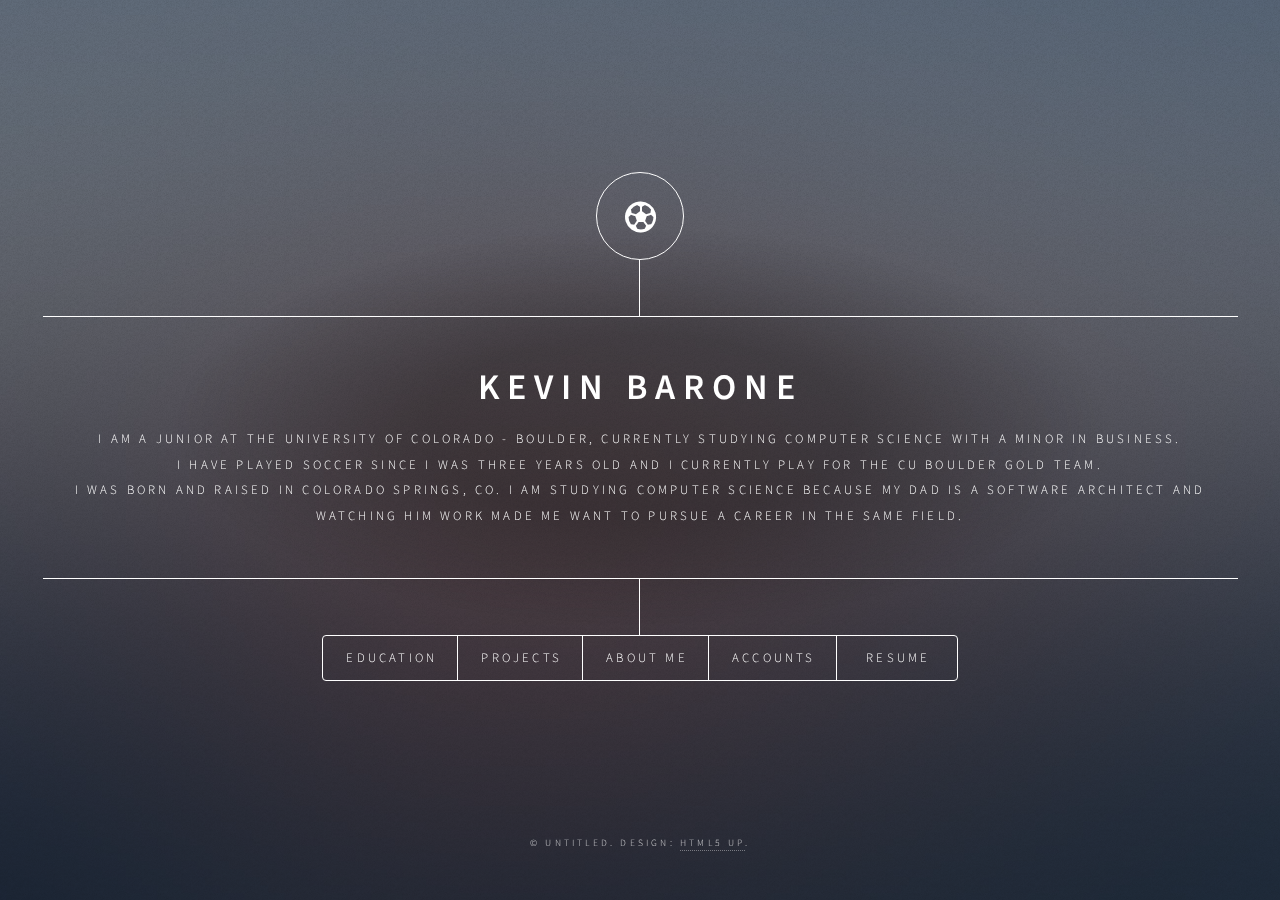
==== index.html @ 6d5cc797 "added use of template for the site" ====
<!DOCTYPE HTML>
<!--
	Dimension by HTML5 UP
	html5up.net | @ajlkn
	Free for personal and commercial use under the CCA 3.0 license (html5up.net/license)
-->
<html>
	<head>
		<title>About Me</title>
		<meta charset="utf-8" />
		<meta name="viewport" content="width=device-width, initial-scale=1, user-scalable=no" />
		<link rel="stylesheet" href="assets/css/main.css" />
		<noscript><link rel="stylesheet" href="assets/css/noscript.css" /></noscript>
	</head>
	<body class="is-preload">

		<!-- Wrapper -->
			<div id="wrapper">

				<!-- Header -->
					<header id="header">
						<div class="logo">
							<span class="icon fa-futbol"></span>
						</div>
						<div class="content">
							<div class="inner">
								<h1>Kevin Barone</h1>
								<p>I am a Junior at the University of Colorado - Boulder,  currently studying Computer Science with a minor in Business.</br> 
                  I have played soccer since I was three years old and I currently play for the CU Boulder Gold team.</br> I was born and raised 
                  in Colorado Springs, CO. I am studying Computer Science because my dad is a Software Architect and </br>watching him work made me
                  want to pursue a career in the same field.</p>
							</div>
						</div>
						<nav>
							<ul>
								<li><a href="#education">Education</a></li>
								<li><a href="#projects">Projects</a></li>
								<li><a href="#about">About Me</a></li>
								<li><a href="#accounts">Accounts</a></li>
								<li><a href="#elements">Resume</a></li>
							</ul>
						</nav>
					</header>

				<!-- Main -->
					<div id="main">

						<!-- Education -->
							<article id="education">
								<h2 class="major">Education</h2>
                <!-- two images with two paragraphs below to describe clubs, organizations, achievements and GPA for each -->
								<span class="image main"><img src="images/pic01.jpg" alt="" /></span>
								<p>Aenean ornare velit lacus, ac varius enim ullamcorper eu. Proin aliquam facilisis ante interdum congue. Integer mollis, nisl amet convallis, porttitor magna ullamcorper, amet egestas mauris. Ut magna finibus nisi nec lacinia. Nam maximus erat id euismod egestas. By the way, check out my <a href="#work">awesome work</a>.</p>
								<p>Lorem ipsum dolor sit amet, consectetur adipiscing elit. Duis dapibus rutrum facilisis. Class aptent taciti sociosqu ad litora torquent per conubia nostra, per inceptos himenaeos. Etiam tristique libero eu nibh porttitor fermentum. Nullam venenatis erat id vehicula viverra. Nunc ultrices eros ut ultricies condimentum. Mauris risus lacus, blandit sit amet venenatis non, bibendum vitae dolor. Nunc lorem mauris, fringilla in aliquam at, euismod in lectus. Pellentesque habitant morbi tristique senectus et netus et malesuada fames ac turpis egestas. In non lorem sit amet elit placerat maximus. Pellentesque aliquam maximus risus, vel sed vehicula.</p>
							</article>

						<!-- Projects -->
							<article id="projects">
								<h2 class="major">Projects</h2>
                <!-- list of all projects that I have completed to date each with image, decription and link -->
								<span class="image main"><img src="images/pic02.jpg" alt="" /></span>
								<p>Adipiscing magna sed dolor elit. Praesent eleifend dignissim arcu, at eleifend sapien imperdiet ac. Aliquam erat volutpat. Praesent urna nisi, fringila lorem et vehicula lacinia quam. Integer sollicitudin mauris nec lorem luctus ultrices.</p>
								<p>Nullam et orci eu lorem consequat tincidunt vivamus et sagittis libero. Mauris aliquet magna magna sed nunc rhoncus pharetra. Pellentesque condimentum sem. In efficitur ligula tate urna. Maecenas laoreet massa vel lacinia pellentesque lorem ipsum dolor. Nullam et orci eu lorem consequat tincidunt. Vivamus et sagittis libero. Mauris aliquet magna magna sed nunc rhoncus amet feugiat tempus.</p>
							</article>

						<!-- About -->
							<article id="about">
								<h2 class="major">About Me</h2>
                <!-- other info about me including hobbies and background -->
								<span class="image main"><img src="images/pic03.jpg" alt="" /></span>
								<p>Lorem ipsum dolor sit amet, consectetur et adipiscing elit. Praesent eleifend dignissim arcu, at eleifend sapien imperdiet ac. Aliquam erat volutpat. Praesent urna nisi, fringila lorem et vehicula lacinia quam. Integer sollicitudin mauris nec lorem luctus ultrices. Aliquam libero et malesuada fames ac ante ipsum primis in faucibus. Cras viverra ligula sit amet ex mollis mattis lorem ipsum dolor sit amet.</p>
							</article>

						<!-- Contact -->
							<article id="accounts">
								<h2 class="major">Accounts</h2>
                <!-- list my accounts with clickable images and contact me form -->
                <!-- LinkedIn, GitHub, Instagram, HackerRank-->
                <ul class="icons">
									<li><a href="#" class="icon brands fa-linkedin"><span class="label">LinkedIn</span></a></li>
                  <li><a href="#" class="icon brands fa-github"><span class="label">GitHub</span></a></li>
									<li><a href="#" class="icon brands fa-hackerrank"><span class="label">HackerRank</span></a></li>
									<li><a href="#" class="icon brands fa-instagram"><span class="label">Instagram</span></a></li>
								</ul>
                <h3 class="major">Contact Me</h3>
								<form method="post" action="#">
									<div class="fields">
										<div class="field half">
											<label for="name">Name</label>
											<input type="text" name="name" id="name" />
										</div>
										<div class="field half">
											<label for="email">Email</label>
											<input type="text" name="email" id="email" />
										</div>
										<div class="field">
											<label for="message">Message</label>
											<textarea name="message" id="message" rows="4"></textarea>
										</div>
									</div>
									<ul class="actions">
										<li><input type="submit" value="Send Message" class="primary" /></li>
										<li><input type="reset" value="Reset" /></li>
									</ul>
								</form>
							</article>

						<!-- Elements -->
							<article id="elements">
								<h2 class="major">Resume</h2>

								<section>
									<h3 class="major">Text</h3>
									<p>This is <b>bold</b> and this is <strong>strong</strong>. This is <i>italic</i> and this is <em>emphasized</em>.
									This is <sup>superscript</sup> text and this is <sub>subscript</sub> text.
									This is <u>underlined</u> and this is code: <code>for (;;) { ... }</code>. Finally, <a href="#">this is a link</a>.</p>
									<hr />
									<h2>Heading Level 2</h2>
									<h3>Heading Level 3</h3>
									<h4>Heading Level 4</h4>
									<h5>Heading Level 5</h5>
									<h6>Heading Level 6</h6>
									<hr />
									<h4>Blockquote</h4>
									<blockquote>Fringilla nisl. Donec accumsan interdum nisi, quis tincidunt felis sagittis eget tempus euismod. Vestibulum ante ipsum primis in faucibus vestibulum. Blandit adipiscing eu felis iaculis volutpat ac adipiscing accumsan faucibus. Vestibulum ante ipsum primis in faucibus lorem ipsum dolor sit amet nullam adipiscing eu felis.</blockquote>
									<h4>Preformatted</h4>
									<pre><code>i = 0;

while (!deck.isInOrder()) {
    print 'Iteration ' + i;
    deck.shuffle();
    i++;
}

print 'It took ' + i + ' iterations to sort the deck.';</code></pre>
								</section>

								<section>
									<h3 class="major">Lists</h3>

									<h4>Unordered</h4>
									<ul>
										<li>Dolor pulvinar etiam.</li>
										<li>Sagittis adipiscing.</li>
										<li>Felis enim feugiat.</li>
									</ul>

									<h4>Alternate</h4>
									<ul class="alt">
										<li>Dolor pulvinar etiam.</li>
										<li>Sagittis adipiscing.</li>
										<li>Felis enim feugiat.</li>
									</ul>

									<h4>Ordered</h4>
									<ol>
										<li>Dolor pulvinar etiam.</li>
										<li>Etiam vel felis viverra.</li>
										<li>Felis enim feugiat.</li>
										<li>Dolor pulvinar etiam.</li>
										<li>Etiam vel felis lorem.</li>
										<li>Felis enim et feugiat.</li>
									</ol>
									<h4>Icons</h4>
									<ul class="icons">
										<li><a href="#" class="icon brands fa-twitter"><span class="label">Twitter</span></a></li>
										<li><a href="#" class="icon brands fa-facebook-f"><span class="label">Facebook</span></a></li>
										<li><a href="#" class="icon brands fa-instagram"><span class="label">Instagram</span></a></li>
										<li><a href="#" class="icon brands fa-github"><span class="label">Github</span></a></li>
									</ul>

									<h4>Actions</h4>
									<ul class="actions">
										<li><a href="#" class="button primary">Default</a></li>
										<li><a href="#" class="button">Default</a></li>
									</ul>
									<ul class="actions stacked">
										<li><a href="#" class="button primary">Default</a></li>
										<li><a href="#" class="button">Default</a></li>
									</ul>
								</section>

								<section>
									<h3 class="major">Table</h3>
									<h4>Default</h4>
									<div class="table-wrapper">
										<table>
											<thead>
												<tr>
													<th>Name</th>
													<th>Description</th>
													<th>Price</th>
												</tr>
											</thead>
											<tbody>
												<tr>
													<td>Item One</td>
													<td>Ante turpis integer aliquet porttitor.</td>
													<td>29.99</td>
												</tr>
												<tr>
													<td>Item Two</td>
													<td>Vis ac commodo adipiscing arcu aliquet.</td>
													<td>19.99</td>
												</tr>
												<tr>
													<td>Item Three</td>
													<td> Morbi faucibus arcu accumsan lorem.</td>
													<td>29.99</td>
												</tr>
												<tr>
													<td>Item Four</td>
													<td>Vitae integer tempus condimentum.</td>
													<td>19.99</td>
												</tr>
												<tr>
													<td>Item Five</td>
													<td>Ante turpis integer aliquet porttitor.</td>
													<td>29.99</td>
												</tr>
											</tbody>
											<tfoot>
												<tr>
													<td colspan="2"></td>
													<td>100.00</td>
												</tr>
											</tfoot>
										</table>
									</div>

									<h4>Alternate</h4>
									<div class="table-wrapper">
										<table class="alt">
											<thead>
												<tr>
													<th>Name</th>
													<th>Description</th>
													<th>Price</th>
												</tr>
											</thead>
											<tbody>
												<tr>
													<td>Item One</td>
													<td>Ante turpis integer aliquet porttitor.</td>
													<td>29.99</td>
												</tr>
												<tr>
													<td>Item Two</td>
													<td>Vis ac commodo adipiscing arcu aliquet.</td>
													<td>19.99</td>
												</tr>
												<tr>
													<td>Item Three</td>
													<td> Morbi faucibus arcu accumsan lorem.</td>
													<td>29.99</td>
												</tr>
												<tr>
													<td>Item Four</td>
													<td>Vitae integer tempus condimentum.</td>
													<td>19.99</td>
												</tr>
												<tr>
													<td>Item Five</td>
													<td>Ante turpis integer aliquet porttitor.</td>
													<td>29.99</td>
												</tr>
											</tbody>
											<tfoot>
												<tr>
													<td colspan="2"></td>
													<td>100.00</td>
												</tr>
											</tfoot>
										</table>
									</div>
								</section>

								<section>
									<h3 class="major">Buttons</h3>
									<ul class="actions">
										<li><a href="#" class="button primary">Primary</a></li>
										<li><a href="#" class="button">Default</a></li>
									</ul>
									<ul class="actions">
										<li><a href="#" class="button">Default</a></li>
										<li><a href="#" class="button small">Small</a></li>
									</ul>
									<ul class="actions">
										<li><a href="#" class="button primary icon solid fa-download">Icon</a></li>
										<li><a href="#" class="button icon solid fa-download">Icon</a></li>
									</ul>
									<ul class="actions">
										<li><span class="button primary disabled">Disabled</span></li>
										<li><span class="button disabled">Disabled</span></li>
									</ul>
								</section>

								<section>
									<h3 class="major">Form</h3>
									<form method="post" action="#">
										<div class="fields">
											<div class="field half">
												<label for="demo-name">Name</label>
												<input type="text" name="demo-name" id="demo-name" value="" placeholder="Jane Doe" />
											</div>
											<div class="field half">
												<label for="demo-email">Email</label>
												<input type="email" name="demo-email" id="demo-email" value="" placeholder="jane@untitled.tld" />
											</div>
											<div class="field">
												<label for="demo-category">Category</label>
												<select name="demo-category" id="demo-category">
													<option value="">-</option>
													<option value="1">Manufacturing</option>
													<option value="1">Shipping</option>
													<option value="1">Administration</option>
													<option value="1">Human Resources</option>
												</select>
											</div>
											<div class="field half">
												<input type="radio" id="demo-priority-low" name="demo-priority" checked>
												<label for="demo-priority-low">Low</label>
											</div>
											<div class="field half">
												<input type="radio" id="demo-priority-high" name="demo-priority">
												<label for="demo-priority-high">High</label>
											</div>
											<div class="field half">
												<input type="checkbox" id="demo-copy" name="demo-copy">
												<label for="demo-copy">Email me a copy</label>
											</div>
											<div class="field half">
												<input type="checkbox" id="demo-human" name="demo-human" checked>
												<label for="demo-human">Not a robot</label>
											</div>
											<div class="field">
												<label for="demo-message">Message</label>
												<textarea name="demo-message" id="demo-message" placeholder="Enter your message" rows="6"></textarea>
											</div>
										</div>
										<ul class="actions">
											<li><input type="submit" value="Send Message" class="primary" /></li>
											<li><input type="reset" value="Reset" /></li>
										</ul>
									</form>
								</section>

							</article>

					</div>

				<!-- Footer -->
					<footer id="footer">
						<p class="copyright">&copy; Untitled. Design: <a href="https://html5up.net">HTML5 UP</a>.</p>
					</footer>

			</div>

		<!-- BG -->
			<div id="bg"></div>

		<!-- Scripts -->
			<script src="assets/js/jquery.min.js"></script>
			<script src="assets/js/browser.min.js"></script>
			<script src="assets/js/breakpoints.min.js"></script>
			<script src="assets/js/util.js"></script>
			<script src="assets/js/main.js"></script>

	</body>
</html>
---- assets/css/main.css ----
@import url(fontawesome-all.min.css);
@import url("https://fonts.googleapis.com/css?family=Source+Sans+Pro:300italic,600italic,300,600");

/*
	Dimension by HTML5 UP
	html5up.net | @ajlkn
	Free for personal and commercial use under the CCA 3.0 license (html5up.net/license)
*/

html, body, div, span, applet, object,
iframe, h1, h2, h3, h4, h5, h6, p, blockquote,
pre, a, abbr, acronym, address, big, cite,
code, del, dfn, em, img, ins, kbd, q, s, samp,
small, strike, strong, sub, sup, tt, var, b,
u, i, center, dl, dt, dd, ol, ul, li, fieldset,
form, label, legend, table, caption, tbody,
tfoot, thead, tr, th, td, article, aside,
canvas, details, embed, figure, figcaption,
footer, header, hgroup, menu, nav, output, ruby,
section, summary, time, mark, audio, video {
	margin: 0;
	padding: 0;
	border: 0;
	font-size: 100%;
	font: inherit;
	vertical-align: baseline;}

article, aside, details, figcaption, figure,
footer, header, hgroup, menu, nav, section {
	display: block;}

body {
	line-height: 1;
}

ol, ul {
	list-style: none;
}

blockquote, q {
	quotes: none;
}

	blockquote:before, blockquote:after, q:before, q:after {
		content: '';
		content: none;
	}

table {
	border-collapse: collapse;
	border-spacing: 0;
}

body {
	-webkit-text-size-adjust: none;
}

mark {
	background-color: transparent;
	color: inherit;
}

input::-moz-focus-inner {
	border: 0;
	padding: 0;
}

input, select, textarea {
	-moz-appearance: none;
	-webkit-appearance: none;
	-ms-appearance: none;
	appearance: none;
}

/* Basic */

	@-ms-viewport {
		width: device-width;
	}

	@media screen and (max-width: 480px) {

		html, body {
			min-width: 320px;
		}

	}

	html {
		box-sizing: border-box;
	}

	*, *:before, *:after {
		box-sizing: inherit;
	}

	body {
		background: #1b1f22;
	}

		body.is-preload *, body.is-preload *:before, body.is-preload *:after {
			-moz-animation: none !important;
			-webkit-animation: none !important;
			-ms-animation: none !important;
			animation: none !important;
			-moz-transition: none !important;
			-webkit-transition: none !important;
			-ms-transition: none !important;
			transition: none !important;
		}

/* Type */

	html {
		font-size: 16pt;
	}

		@media screen and (max-width: 1680px) {

			html {
				font-size: 12pt;
			}

		}

		@media screen and (max-width: 736px) {

			html {
				font-size: 11pt;
			}

		}

		@media screen and (max-width: 360px) {

			html {
				font-size: 10pt;
			}

		}

	body, input, select, textarea {
		color: #ffffff;
		font-family: "Source Sans Pro", sans-serif;
		font-weight: 300;
		font-size: 1rem;
		line-height: 1.65;
	}

	a {
		-moz-transition: color 0.2s ease-in-out, background-color 0.2s ease-in-out, border-bottom-color 0.2s ease-in-out;
		-webkit-transition: color 0.2s ease-in-out, background-color 0.2s ease-in-out, border-bottom-color 0.2s ease-in-out;
		-ms-transition: color 0.2s ease-in-out, background-color 0.2s ease-in-out, border-bottom-color 0.2s ease-in-out;
		transition: color 0.2s ease-in-out, background-color 0.2s ease-in-out, border-bottom-color 0.2s ease-in-out;
		border-bottom: dotted 1px rgba(255, 255, 255, 0.5);
		text-decoration: none;
		color: inherit;
	}

		a:hover {
			border-bottom-color: transparent;
		}

	strong, b {
		color: #ffffff;
		font-weight: 600;
	}

	em, i {
		font-style: italic;
	}

	p {
		margin: 0 0 2rem 0;
	}

	h1, h2, h3, h4, h5, h6 {
		color: #ffffff;
		font-weight: 600;
		line-height: 1.5;
		margin: 0 0 1rem 0;
		text-transform: uppercase;
		letter-spacing: 0.2rem;
	}

		h1 a, h2 a, h3 a, h4 a, h5 a, h6 a {
			color: inherit;
			text-decoration: none;
		}

		h1.major, h2.major, h3.major, h4.major, h5.major, h6.major {
			border-bottom: solid 1px #ffffff;
			width: -moz-max-content;
			width: -webkit-max-content;
			width: -ms-max-content;
			width: max-content;
			padding-bottom: 0.5rem;
			margin: 0 0 2rem 0;
		}

	h1 {
		font-size: 2.25rem;
		line-height: 1.3;
		letter-spacing: 0.5rem;
	}

	h2 {
		font-size: 1.5rem;
		line-height: 1.4;
		letter-spacing: 0.5rem;
	}

	h3 {
		font-size: 1rem;
	}

	h4 {
		font-size: 0.8rem;
	}

	h5 {
		font-size: 0.7rem;
	}

	h6 {
		font-size: 0.6rem;
	}

	@media screen and (max-width: 736px) {

		h1 {
			font-size: 1.75rem;
			line-height: 1.4;
		}

		h2 {
			font-size: 1.25em;
			line-height: 1.5;
		}

	}

	sub {
		font-size: 0.8rem;
		position: relative;
		top: 0.5rem;
	}

	sup {
		font-size: 0.8rem;
		position: relative;
		top: -0.5rem;
	}

	blockquote {
		border-left: solid 4px #ffffff;
		font-style: italic;
		margin: 0 0 2rem 0;
		padding: 0.5rem 0 0.5rem 2rem;
	}

	code {
		background: rgba(255, 255, 255, 0.075);
		border-radius: 4px;
		font-family: "Courier New", monospace;
		font-size: 0.9rem;
		margin: 0 0.25rem;
		padding: 0.25rem 0.65rem;
	}

	pre {
		-webkit-overflow-scrolling: touch;
		font-family: "Courier New", monospace;
		font-size: 0.9rem;
		margin: 0 0 2rem 0;
	}

		pre code {
			display: block;
			line-height: 1.75;
			padding: 1rem 1.5rem;
			overflow-x: auto;
		}

	hr {
		border: 0;
		border-bottom: solid 1px #ffffff;
		margin: 2.75rem 0;
	}

	.align-left {
		text-align: left;
	}

	.align-center {
		text-align: center;
	}

	.align-right {
		text-align: right;
	}

/* Form */

	form {
		margin: 0 0 2rem 0;
	}

		form > :last-child {
			margin-bottom: 0;
		}

		form > .fields {
			display: -moz-flex;
			display: -webkit-flex;
			display: -ms-flex;
			display: flex;
			-moz-flex-wrap: wrap;
			-webkit-flex-wrap: wrap;
			-ms-flex-wrap: wrap;
			flex-wrap: wrap;
			width: calc(100% + 3rem);
			margin: -1.5rem 0 2rem -1.5rem;
		}

			form > .fields > .field {
				-moz-flex-grow: 0;
				-webkit-flex-grow: 0;
				-ms-flex-grow: 0;
				flex-grow: 0;
				-moz-flex-shrink: 0;
				-webkit-flex-shrink: 0;
				-ms-flex-shrink: 0;
				flex-shrink: 0;
				padding: 1.5rem 0 0 1.5rem;
				width: calc(100% - 1.5rem);
			}

				form > .fields > .field.half {
					width: calc(50% - 0.75rem);
				}

				form > .fields > .field.third {
					width: calc(100%/3 - 0.5rem);
				}

				form > .fields > .field.quarter {
					width: calc(25% - 0.375rem);
				}

		@media screen and (max-width: 480px) {

			form > .fields {
				width: calc(100% + 3rem);
				margin: -1.5rem 0 2rem -1.5rem;
			}

				form > .fields > .field {
					padding: 1.5rem 0 0 1.5rem;
					width: calc(100% - 1.5rem);
				}

					form > .fields > .field.half {
						width: calc(100% - 1.5rem);
					}

					form > .fields > .field.third {
						width: calc(100% - 1.5rem);
					}

					form > .fields > .field.quarter {
						width: calc(100% - 1.5rem);
					}

		}

	label {
		color: #ffffff;
		display: block;
		font-size: 0.8rem;
		font-weight: 300;
		letter-spacing: 0.2rem;
		line-height: 1.5;
		margin: 0 0 1rem 0;
		text-transform: uppercase;
	}

	input[type="text"],
	input[type="password"],
	input[type="email"],
	input[type="tel"],
	select,
	textarea {
		-moz-appearance: none;
		-webkit-appearance: none;
		-ms-appearance: none;
		appearance: none;
		-moz-transition: border-color 0.2s ease-in-out, box-shadow 0.2s ease-in-out, background-color 0.2s ease-in-out;
		-webkit-transition: border-color 0.2s ease-in-out, box-shadow 0.2s ease-in-out, background-color 0.2s ease-in-out;
		-ms-transition: border-color 0.2s ease-in-out, box-shadow 0.2s ease-in-out, background-color 0.2s ease-in-out;
		transition: border-color 0.2s ease-in-out, box-shadow 0.2s ease-in-out, background-color 0.2s ease-in-out;
		background-color: transparent;
		border-radius: 4px;
		border: solid 1px #ffffff;
		color: inherit;
		display: block;
		outline: 0;
		padding: 0 1rem;
		text-decoration: none;
		width: 100%;
	}

		input[type="text"]:invalid,
		input[type="password"]:invalid,
		input[type="email"]:invalid,
		input[type="tel"]:invalid,
		select:invalid,
		textarea:invalid {
			box-shadow: none;
		}

		input[type="text"]:focus,
		input[type="password"]:focus,
		input[type="email"]:focus,
		input[type="tel"]:focus,
		select:focus,
		textarea:focus {
			background: rgba(255, 255, 255, 0.075);
			border-color: #ffffff;
			box-shadow: 0 0 0 1px #ffffff;
		}

	select {
		background-image: url("data:image/svg+xml;charset=utf8,%3Csvg xmlns='http://www.w3.org/2000/svg' width='40' height='40' preserveAspectRatio='none' viewBox='0 0 40 40'%3E%3Cpath d='M9.4,12.3l10.4,10.4l10.4-10.4c0.2-0.2,0.5-0.4,0.9-0.4c0.3,0,0.6,0.1,0.9,0.4l3.3,3.3c0.2,0.2,0.4,0.5,0.4,0.9 c0,0.4-0.1,0.6-0.4,0.9L20.7,31.9c-0.2,0.2-0.5,0.4-0.9,0.4c-0.3,0-0.6-0.1-0.9-0.4L4.3,17.3c-0.2-0.2-0.4-0.5-0.4-0.9 c0-0.4,0.1-0.6,0.4-0.9l3.3-3.3c0.2-0.2,0.5-0.4,0.9-0.4S9.1,12.1,9.4,12.3z' fill='%23ffffff' /%3E%3C/svg%3E");
		background-size: 1.25rem;
		background-repeat: no-repeat;
		background-position: calc(100% - 1rem) center;
		height: 2.75rem;
		padding-right: 2.75rem;
		text-overflow: ellipsis;
	}

		select option {
			color: #ffffff;
			background: #1b1f22;
		}

		select:focus::-ms-value {
			background-color: transparent;
		}

		select::-ms-expand {
			display: none;
		}

	input[type="text"],
	input[type="password"],
	input[type="email"],
	select {
		height: 2.75rem;
	}

	textarea {
		padding: 0.75rem 1rem;
	}

	input[type="checkbox"],
	input[type="radio"] {
		-moz-appearance: none;
		-webkit-appearance: none;
		-ms-appearance: none;
		appearance: none;
		display: block;
		float: left;
		margin-right: -2rem;
		opacity: 0;
		width: 1rem;
		z-index: -1;
	}

		input[type="checkbox"] + label,
		input[type="radio"] + label {
			text-decoration: none;
			-moz-user-select: none;
			-webkit-user-select: none;
			-ms-user-select: none;
			user-select: none;
			color: #ffffff;
			cursor: pointer;
			display: inline-block;
			font-size: 0.8rem;
			font-weight: 300;
			margin: 0 0 0.5rem 0;
			padding-left: 2.65rem;
			padding-right: 0.75rem;
			position: relative;
		}

			input[type="checkbox"] + label:before,
			input[type="radio"] + label:before {
				-moz-osx-font-smoothing: grayscale;
				-webkit-font-smoothing: antialiased;
				display: inline-block;
				font-style: normal;
				font-variant: normal;
				text-rendering: auto;
				line-height: 1;
				text-transform: none !important;
				font-family: 'Font Awesome 5 Free';
				font-weight: 900;
			}

			input[type="checkbox"] + label:before,
			input[type="radio"] + label:before {
				-moz-transition: border-color 0.2s ease-in-out, box-shadow 0.2s ease-in-out, background-color 0.2s ease-in-out;
				-webkit-transition: border-color 0.2s ease-in-out, box-shadow 0.2s ease-in-out, background-color 0.2s ease-in-out;
				-ms-transition: border-color 0.2s ease-in-out, box-shadow 0.2s ease-in-out, background-color 0.2s ease-in-out;
				transition: border-color 0.2s ease-in-out, box-shadow 0.2s ease-in-out, background-color 0.2s ease-in-out;
				border-radius: 4px;
				border: solid 1px #ffffff;
				content: '';
				display: inline-block;
				height: 1.65rem;
				left: 0;
				line-height: 1.65rem;
				position: absolute;
				text-align: center;
				top: -0.15rem;
				width: 1.65rem;
			}

		input[type="checkbox"]:checked + label:before,
		input[type="radio"]:checked + label:before {
			background: #ffffff !important;
			border-color: #ffffff !important;
			color: #1b1f22;
			content: '\f00c';
		}

		input[type="checkbox"]:focus + label:before,
		input[type="radio"]:focus + label:before {
			background: rgba(255, 255, 255, 0.075);
			border-color: #ffffff;
			box-shadow: 0 0 0 1px #ffffff;
		}

	input[type="checkbox"] + label:before {
		border-radius: 4px;
	}

	input[type="radio"] + label:before {
		border-radius: 100%;
	}

	::-webkit-input-placeholder {
		color: rgba(255, 255, 255, 0.5) !important;
		opacity: 1.0;
	}

	:-moz-placeholder {
		color: rgba(255, 255, 255, 0.5) !important;
		opacity: 1.0;
	}

	::-moz-placeholder {
		color: rgba(255, 255, 255, 0.5) !important;
		opacity: 1.0;
	}

	:-ms-input-placeholder {
		color: rgba(255, 255, 255, 0.5) !important;
		opacity: 1.0;
	}

	.formerize-placeholder {
		color: rgba(255, 255, 255, 0.5) !important;
		opacity: 1.0;
	}

/* Box */

	.box {
		border-radius: 4px;
		border: solid 1px #ffffff;
		margin-bottom: 2rem;
		padding: 1.5em;
	}

		.box > :last-child,
		.box > :last-child > :last-child,
		.box > :last-child > :last-child > :last-child {
			margin-bottom: 0;
		}

		.box.alt {
			border: 0;
			border-radius: 0;
			padding: 0;
		}

/* Icon */

	.icon {
		text-decoration: none;
		border-bottom: none;
		position: relative;
	}

		.icon:before {
			-moz-osx-font-smoothing: grayscale;
			-webkit-font-smoothing: antialiased;
			display: inline-block;
			font-style: normal;
			font-variant: normal;
			text-rendering: auto;
			line-height: 1;
			text-transform: none !important;
			font-family: 'Font Awesome 5 Free';
			font-weight: 400;
		}

		.icon > .label {
			display: none;
		}

		.icon:before {
			line-height: inherit;
		}

		.icon.solid:before {
			font-weight: 900;
		}

		.icon.brands:before {
			font-family: 'Font Awesome 5 Brands';
		}

/* Image */

	.image {
		border-radius: 4px;
		border: 0;
		display: inline-block;
		position: relative;
	}

		.image:before {
			pointer-events: none;
			background-image: url("../../images/overlay.png");
			background-color: rgba(19, 21, 25, 0.5);
			border-radius: 4px;
			content: '';
			display: block;
			height: 100%;
			left: 0;
			opacity: 0.5;
			position: absolute;
			top: 0;
			width: 100%;
		}

		.image img {
			border-radius: 4px;
			display: block;
		}

		.image.left, .image.right {
			max-width: 40%;
		}

			.image.left img, .image.right img {
				width: 100%;
			}

		.image.left {
			float: left;
			padding: 0 1.5em 1em 0;
			top: 0.25em;
		}

		.image.right {
			float: right;
			padding: 0 0 1em 1.5em;
			top: 0.25em;
		}

		.image.fit {
			display: block;
			margin: 0 0 2rem 0;
			width: 100%;
		}

			.image.fit img {
				width: 100%;
			}

		.image.main {
			display: block;
			margin: 2.5rem 0;
			width: 100%;
		}

			.image.main img {
				width: 100%;
			}

		@media screen and (max-width: 736px) {

			.image.main {
				margin: 2rem 0;
			}

		}

		@media screen and (max-width: 480px) {

			.image.main {
				margin: 1.5rem 0;
			}

		}

/* List */

	ol {
		list-style: decimal;
		margin: 0 0 2rem 0;
		padding-left: 1.25em;
	}

		ol li {
			padding-left: 0.25em;
		}

	ul {
		list-style: disc;
		margin: 0 0 2rem 0;
		padding-left: 1em;
	}

		ul li {
			padding-left: 0.5em;
		}

		ul.alt {
			list-style: none;
			padding-left: 0;
		}

			ul.alt li {
				border-top: solid 1px #ffffff;
				padding: 0.5em 0;
			}

				ul.alt li:first-child {
					border-top: 0;
					padding-top: 0;
				}

	dl {
		margin: 0 0 2rem 0;
	}

		dl dt {
			display: block;
			font-weight: 600;
			margin: 0 0 1rem 0;
		}

		dl dd {
			margin-left: 2rem;
		}

/* Actions */

	ul.actions {
		display: -moz-flex;
		display: -webkit-flex;
		display: -ms-flex;
		display: flex;
		cursor: default;
		list-style: none;
		margin-left: -1rem;
		padding-left: 0;
	}

		ul.actions li {
			padding: 0 0 0 1rem;
			vertical-align: middle;
		}

		ul.actions.special {
			-moz-justify-content: center;
			-webkit-justify-content: center;
			-ms-justify-content: center;
			justify-content: center;
			width: 100%;
			margin-left: 0;
		}

			ul.actions.special li:first-child {
				padding-left: 0;
			}

		ul.actions.stacked {
			-moz-flex-direction: column;
			-webkit-flex-direction: column;
			-ms-flex-direction: column;
			flex-direction: column;
			margin-left: 0;
		}

			ul.actions.stacked li {
				padding: 1.3rem 0 0 0;
			}

				ul.actions.stacked li:first-child {
					padding-top: 0;
				}

		ul.actions.fit {
			width: calc(100% + 1rem);
		}

			ul.actions.fit li {
				-moz-flex-grow: 1;
				-webkit-flex-grow: 1;
				-ms-flex-grow: 1;
				flex-grow: 1;
				-moz-flex-shrink: 1;
				-webkit-flex-shrink: 1;
				-ms-flex-shrink: 1;
				flex-shrink: 1;
				width: 100%;
			}

				ul.actions.fit li > * {
					width: 100%;
				}

			ul.actions.fit.stacked {
				width: 100%;
			}

		@media screen and (max-width: 480px) {

			ul.actions:not(.fixed) {
				-moz-flex-direction: column;
				-webkit-flex-direction: column;
				-ms-flex-direction: column;
				flex-direction: column;
				margin-left: 0;
				width: 100% !important;
			}

				ul.actions:not(.fixed) li {
					-moz-flex-grow: 1;
					-webkit-flex-grow: 1;
					-ms-flex-grow: 1;
					flex-grow: 1;
					-moz-flex-shrink: 1;
					-webkit-flex-shrink: 1;
					-ms-flex-shrink: 1;
					flex-shrink: 1;
					padding: 1rem 0 0 0;
					text-align: center;
					width: 100%;
				}

					ul.actions:not(.fixed) li > * {
						width: 100%;
					}

					ul.actions:not(.fixed) li:first-child {
						padding-top: 0;
					}

					ul.actions:not(.fixed) li input[type="submit"],
					ul.actions:not(.fixed) li input[type="reset"],
					ul.actions:not(.fixed) li input[type="button"],
					ul.actions:not(.fixed) li button,
					ul.actions:not(.fixed) li .button {
						width: 100%;
					}

						ul.actions:not(.fixed) li input[type="submit"].icon:before,
						ul.actions:not(.fixed) li input[type="reset"].icon:before,
						ul.actions:not(.fixed) li input[type="button"].icon:before,
						ul.actions:not(.fixed) li button.icon:before,
						ul.actions:not(.fixed) li .button.icon:before {
							margin-left: -0.5em;
						}

		}

/* Icons */

	ul.icons {
		cursor: default;
		list-style: none;
		padding-left: 0;
	}

		ul.icons li {
			display: inline-block;
			padding: 0 0.75em 0 0;
		}

			ul.icons li:last-child {
				padding-right: 0;
			}

			ul.icons li a {
				border-radius: 100%;
				box-shadow: inset 0 0 0 1px #ffffff;
				display: inline-block;
				height: 2.25rem;
				line-height: 2.25rem;
				text-align: center;
				width: 2.25rem;
			}

				ul.icons li a:hover {
					background-color: rgba(255, 255, 255, 0.075);
				}

				ul.icons li a:active {
					background-color: rgba(255, 255, 255, 0.175);
				}

/* Table */

	.table-wrapper {
		-webkit-overflow-scrolling: touch;
		overflow-x: auto;
	}

	table {
		margin: 0 0 2rem 0;
		width: 100%;
	}

		table tbody tr {
			border: solid 1px #ffffff;
			border-left: 0;
			border-right: 0;
		}

			table tbody tr:nth-child(2n + 1) {
				background-color: rgba(255, 255, 255, 0.075);
			}

		table td {
			padding: 0.75em 0.75em;
		}

		table th {
			color: #ffffff;
			font-size: 0.9em;
			font-weight: 600;
			padding: 0 0.75em 0.75em 0.75em;
			text-align: left;
		}

		table thead {
			border-bottom: solid 2px #ffffff;
		}

		table tfoot {
			border-top: solid 2px #ffffff;
		}

		table.alt {
			border-collapse: separate;
		}

			table.alt tbody tr td {
				border: solid 1px #ffffff;
				border-left-width: 0;
				border-top-width: 0;
			}

				table.alt tbody tr td:first-child {
					border-left-width: 1px;
				}

			table.alt tbody tr:first-child td {
				border-top-width: 1px;
			}

			table.alt thead {
				border-bottom: 0;
			}

			table.alt tfoot {
				border-top: 0;
			}

/* Button */

	input[type="submit"],
	input[type="reset"],
	input[type="button"],
	button,
	.button {
		-moz-appearance: none;
		-webkit-appearance: none;
		-ms-appearance: none;
		appearance: none;
		-moz-transition: background-color 0.2s ease-in-out, color 0.2s ease-in-out;
		-webkit-transition: background-color 0.2s ease-in-out, color 0.2s ease-in-out;
		-ms-transition: background-color 0.2s ease-in-out, color 0.2s ease-in-out;
		transition: background-color 0.2s ease-in-out, color 0.2s ease-in-out;
		background-color: transparent;
		border-radius: 4px;
		border: 0;
		box-shadow: inset 0 0 0 1px #ffffff;
		color: #ffffff !important;
		cursor: pointer;
		display: inline-block;
		font-size: 0.8rem;
		font-weight: 300;
		height: 2.75rem;
		letter-spacing: 0.2rem;
		line-height: 2.75rem;
		outline: 0;
		padding: 0 1.25rem 0 1.35rem;
		text-align: center;
		text-decoration: none;
		text-transform: uppercase;
		white-space: nowrap;
	}

		input[type="submit"]:hover,
		input[type="reset"]:hover,
		input[type="button"]:hover,
		button:hover,
		.button:hover {
			background-color: rgba(255, 255, 255, 0.075);
		}

		input[type="submit"]:active,
		input[type="reset"]:active,
		input[type="button"]:active,
		button:active,
		.button:active {
			background-color: rgba(255, 255, 255, 0.175);
		}

		input[type="submit"].icon:before,
		input[type="reset"].icon:before,
		input[type="button"].icon:before,
		button.icon:before,
		.button.icon:before {
			margin-right: 0.5em;
		}

		input[type="submit"].fit,
		input[type="reset"].fit,
		input[type="button"].fit,
		button.fit,
		.button.fit {
			width: 100%;
		}

		input[type="submit"].small,
		input[type="reset"].small,
		input[type="button"].small,
		button.small,
		.button.small {
			font-size: 0.6rem;
			height: 2.0625rem;
			line-height: 2.0625rem;
		}

		input[type="submit"].primary,
		input[type="reset"].primary,
		input[type="button"].primary,
		button.primary,
		.button.primary {
			background-color: #ffffff;
			color: #1b1f22 !important;
			font-weight: 600;
		}

		input[type="submit"].disabled, input[type="submit"]:disabled,
		input[type="reset"].disabled,
		input[type="reset"]:disabled,
		input[type="button"].disabled,
		input[type="button"]:disabled,
		button.disabled,
		button:disabled,
		.button.disabled,
		.button:disabled {
			pointer-events: none;
			cursor: default;
			opacity: 0.25;
		}

	input[type="submit"],
	input[type="reset"],
	input[type="button"],
	button {
		line-height: calc(2.75rem - 2px);
	}

/* BG */

	#bg {
		-moz-transform: scale(1.0);
		-webkit-transform: scale(1.0);
		-ms-transform: scale(1.0);
		transform: scale(1.0);
		-webkit-backface-visibility: hidden;
		position: fixed;
		top: 0;
		left: 0;
		width: 100%;
		height: 100vh;
		z-index: 1;
	}

		#bg:before, #bg:after {
			content: '';
			display: block;
			position: absolute;
			top: 0;
			left: 0;
			width: 100%;
			height: 100%;
		}

		#bg:before {
			-moz-transition: background-color 2.5s ease-in-out;
			-webkit-transition: background-color 2.5s ease-in-out;
			-ms-transition: background-color 2.5s ease-in-out;
			transition: background-color 2.5s ease-in-out;
			-moz-transition-delay: 0.75s;
			-webkit-transition-delay: 0.75s;
			-ms-transition-delay: 0.75s;
			transition-delay: 0.75s;
			background-image: linear-gradient(to top, rgba(19, 21, 25, 0.5), rgba(19, 21, 25, 0.5)), url("../../images/overlay.png");
			background-size: auto,
 256px 256px;
			background-position: center,
 center;
			background-repeat: no-repeat,
 repeat;
			z-index: 2;
		}

		#bg:after {
			-moz-transform: scale(1.125);
			-webkit-transform: scale(1.125);
			-ms-transform: scale(1.125);
			transform: scale(1.125);
			-moz-transition: -moz-transform 0.325s ease-in-out, -moz-filter 0.325s ease-in-out;
			-webkit-transition: -webkit-transform 0.325s ease-in-out, -webkit-filter 0.325s ease-in-out;
			-ms-transition: -ms-transform 0.325s ease-in-out, -ms-filter 0.325s ease-in-out;
			transition: transform 0.325s ease-in-out, filter 0.325s ease-in-out;
			background-image: url("../../images/bg.jpg");
			background-position: center;
			background-size: cover;
			background-repeat: no-repeat;
			z-index: 1;
		}

		body.is-article-visible #bg:after {
			-moz-transform: scale(1.0825);
			-webkit-transform: scale(1.0825);
			-ms-transform: scale(1.0825);
			transform: scale(1.0825);
			-moz-filter: blur(0.2rem);
			-webkit-filter: blur(0.2rem);
			-ms-filter: blur(0.2rem);
			filter: blur(0.2rem);
		}

		body.is-preload #bg:before {
			background-color: #000000;
		}

/* Wrapper */

	#wrapper {
		display: -moz-flex;
		display: -webkit-flex;
		display: -ms-flex;
		display: flex;
		-moz-flex-direction: column;
		-webkit-flex-direction: column;
		-ms-flex-direction: column;
		flex-direction: column;
		-moz-align-items: center;
		-webkit-align-items: center;
		-ms-align-items: center;
		align-items: center;
		-moz-justify-content: space-between;
		-webkit-justify-content: space-between;
		-ms-justify-content: space-between;
		justify-content: space-between;
		position: relative;
		min-height: 100vh;
		width: 100%;
		padding: 4rem 2rem;
		z-index: 3;
	}

		#wrapper:before {
			content: '';
			display: block;
		}

		@media screen and (max-width: 1680px) {

			#wrapper {
				padding: 3rem 2rem;
			}

		}

		@media screen and (max-width: 736px) {

			#wrapper {
				padding: 2rem 1rem;
			}

		}

		@media screen and (max-width: 480px) {

			#wrapper {
				padding: 1rem;
			}

		}

/* Header */

	#header {
		display: -moz-flex;
		display: -webkit-flex;
		display: -ms-flex;
		display: flex;
		-moz-flex-direction: column;
		-webkit-flex-direction: column;
		-ms-flex-direction: column;
		flex-direction: column;
		-moz-align-items: center;
		-webkit-align-items: center;
		-ms-align-items: center;
		align-items: center;
		-moz-transition: -moz-transform 0.325s ease-in-out, -moz-filter 0.325s ease-in-out, opacity 0.325s ease-in-out;
		-webkit-transition: -webkit-transform 0.325s ease-in-out, -webkit-filter 0.325s ease-in-out, opacity 0.325s ease-in-out;
		-ms-transition: -ms-transform 0.325s ease-in-out, -ms-filter 0.325s ease-in-out, opacity 0.325s ease-in-out;
		transition: transform 0.325s ease-in-out, filter 0.325s ease-in-out, opacity 0.325s ease-in-out;
		background-image: -moz-radial-gradient(rgba(0, 0, 0, 0.25) 25%, rgba(0, 0, 0, 0) 55%);
		background-image: -webkit-radial-gradient(rgba(0, 0, 0, 0.25) 25%, rgba(0, 0, 0, 0) 55%);
		background-image: -ms-radial-gradient(rgba(0, 0, 0, 0.25) 25%, rgba(0, 0, 0, 0) 55%);
		background-image: radial-gradient(rgba(0, 0, 0, 0.25) 25%, rgba(0, 0, 0, 0) 55%);
		max-width: 100%;
		text-align: center;
	}

		#header > * {
			-moz-transition: opacity 0.325s ease-in-out;
			-webkit-transition: opacity 0.325s ease-in-out;
			-ms-transition: opacity 0.325s ease-in-out;
			transition: opacity 0.325s ease-in-out;
			position: relative;
			margin-top: 3.5rem;
		}

			#header > *:before {
				content: '';
				display: block;
				position: absolute;
				top: calc(-3.5rem - 1px);
				left: calc(50% - 1px);
				width: 1px;
				height: calc(3.5rem + 1px);
				background: #ffffff;
			}

		#header > :first-child {
			margin-top: 0;
		}

			#header > :first-child:before {
				display: none;
			}

		#header .logo {
			width: 5.5rem;
			height: 5.5rem;
			line-height: 5.5rem;
			border: solid 1px #ffffff;
			border-radius: 100%;
		}

			#header .logo .icon:before {
				font-size: 2rem;
			}

		#header .content {
			border-style: solid;
			border-color: #ffffff;
			border-top-width: 1px;
			border-bottom-width: 1px;
			max-width: 100%;
		}

			#header .content .inner {
				-moz-transition: max-height 0.75s ease, padding 0.75s ease, opacity 0.325s ease-in-out;
				-webkit-transition: max-height 0.75s ease, padding 0.75s ease, opacity 0.325s ease-in-out;
				-ms-transition: max-height 0.75s ease, padding 0.75s ease, opacity 0.325s ease-in-out;
				transition: max-height 0.75s ease, padding 0.75s ease, opacity 0.325s ease-in-out;
				-moz-transition-delay: 0.25s;
				-webkit-transition-delay: 0.25s;
				-ms-transition-delay: 0.25s;
				transition-delay: 0.25s;
				padding: 3rem 2rem;
				max-height: 40rem;
				overflow: hidden;
			}

				#header .content .inner > :last-child {
					margin-bottom: 0;
				}

			#header .content p {
				text-transform: uppercase;
				letter-spacing: 0.2rem;
				font-size: 0.8rem;
				line-height: 2;
			}

		#header nav ul {
			display: -moz-flex;
			display: -webkit-flex;
			display: -ms-flex;
			display: flex;
			margin-bottom: 0;
			list-style: none;
			padding-left: 0;
			border: solid 1px #ffffff;
			border-radius: 4px;
		}

			#header nav ul li {
				padding-left: 0;
				border-left: solid 1px #ffffff;
			}

				#header nav ul li:first-child {
					border-left: 0;
				}

				#header nav ul li a {
					display: block;
					min-width: 7.5rem;
					height: 2.75rem;
					line-height: 2.75rem;
					padding: 0 1.25rem 0 1.45rem;
					text-transform: uppercase;
					letter-spacing: 0.2rem;
					font-size: 0.8rem;
					border-bottom: 0;
				}

					#header nav ul li a:hover {
						background-color: rgba(255, 255, 255, 0.075);
					}

					#header nav ul li a:active {
						background-color: rgba(255, 255, 255, 0.175);
					}

		#header nav.use-middle:after {
			content: '';
			display: block;
			position: absolute;
			top: 0;
			left: calc(50% - 1px);
			width: 1px;
			height: 100%;
			background: #ffffff;
		}

		#header nav.use-middle ul li.is-middle {
			border-left: 0;
		}

		body.is-article-visible #header {
			-moz-transform: scale(0.95);
			-webkit-transform: scale(0.95);
			-ms-transform: scale(0.95);
			transform: scale(0.95);
			-moz-filter: blur(0.1rem);
			-webkit-filter: blur(0.1rem);
			-ms-filter: blur(0.1rem);
			filter: blur(0.1rem);
			opacity: 0;
		}

		body.is-preload #header {
			-moz-filter: blur(0.125rem);
			-webkit-filter: blur(0.125rem);
			-ms-filter: blur(0.125rem);
			filter: blur(0.125rem);
		}

			body.is-preload #header > * {
				opacity: 0;
			}

			body.is-preload #header .content .inner {
				max-height: 0;
				padding-top: 0;
				padding-bottom: 0;
				opacity: 0;
			}

		@media screen and (max-width: 980px) {

			#header .content p br {
				display: none;
			}

		}

		@media screen and (max-width: 736px) {

			#header > * {
				margin-top: 2rem;
			}

				#header > *:before {
					top: calc(-2rem - 1px);
					height: calc(2rem + 1px);
				}

			#header .logo {
				width: 4.75rem;
				height: 4.75rem;
				line-height: 4.75rem;
			}

				#header .logo .icon:before {
					font-size: 1.75rem;
				}

			#header .content .inner {
				padding: 2.5rem 1rem;
			}

			#header .content p {
				line-height: 1.875;
			}

		}

		@media screen and (max-width: 480px) {

			#header {
				padding: 1.5rem 0;
			}

				#header .content .inner {
					padding: 2.5rem 0;
				}

				#header nav ul {
					-moz-flex-direction: column;
					-webkit-flex-direction: column;
					-ms-flex-direction: column;
					flex-direction: column;
					min-width: 10rem;
					max-width: 100%;
				}

					#header nav ul li {
						border-left: 0;
						border-top: solid 1px #ffffff;
					}

						#header nav ul li:first-child {
							border-top: 0;
						}

						#header nav ul li a {
							height: 3rem;
							line-height: 3rem;
							min-width: 0;
							width: 100%;
						}

				#header nav.use-middle:after {
					display: none;
				}

		}

/* Main */

	#main {
		-moz-flex-grow: 1;
		-webkit-flex-grow: 1;
		-ms-flex-grow: 1;
		flex-grow: 1;
		-moz-flex-shrink: 1;
		-webkit-flex-shrink: 1;
		-ms-flex-shrink: 1;
		flex-shrink: 1;
		display: -moz-flex;
		display: -webkit-flex;
		display: -ms-flex;
		display: flex;
		-moz-align-items: center;
		-webkit-align-items: center;
		-ms-align-items: center;
		align-items: center;
		-moz-justify-content: center;
		-webkit-justify-content: center;
		-ms-justify-content: center;
		justify-content: center;
		-moz-flex-direction: column;
		-webkit-flex-direction: column;
		-ms-flex-direction: column;
		flex-direction: column;
		position: relative;
		max-width: 100%;
		z-index: 3;
	}

		#main article {
			-moz-transform: translateY(0.25rem);
			-webkit-transform: translateY(0.25rem);
			-ms-transform: translateY(0.25rem);
			transform: translateY(0.25rem);
			-moz-transition: opacity 0.325s ease-in-out, -moz-transform 0.325s ease-in-out;
			-webkit-transition: opacity 0.325s ease-in-out, -webkit-transform 0.325s ease-in-out;
			-ms-transition: opacity 0.325s ease-in-out, -ms-transform 0.325s ease-in-out;
			transition: opacity 0.325s ease-in-out, transform 0.325s ease-in-out;
			padding: 4.5rem 2.5rem 1.5rem 2.5rem ;
			position: relative;
			width: 40rem;
			max-width: 100%;
			background-color: rgba(27, 31, 34, 0.85);
			border-radius: 4px;
			opacity: 0;
		}

			#main article.active {
				-moz-transform: translateY(0);
				-webkit-transform: translateY(0);
				-ms-transform: translateY(0);
				transform: translateY(0);
				opacity: 1;
			}

			#main article .close {
				display: block;
				position: absolute;
				top: 0;
				right: 0;
				width: 4rem;
				height: 4rem;
				cursor: pointer;
				text-indent: 4rem;
				overflow: hidden;
				white-space: nowrap;
			}

				#main article .close:before {
					-moz-transition: background-color 0.2s ease-in-out;
					-webkit-transition: background-color 0.2s ease-in-out;
					-ms-transition: background-color 0.2s ease-in-out;
					transition: background-color 0.2s ease-in-out;
					content: '';
					display: block;
					position: absolute;
					top: 0.75rem;
					left: 0.75rem;
					width: 2.5rem;
					height: 2.5rem;
					border-radius: 100%;
					background-position: center;
					background-image: url("data:image/svg+xml;charset=utf8,%3Csvg xmlns='http://www.w3.org/2000/svg' xmlns:xlink='http://www.w3.org/1999/xlink' width='20px' height='20px' viewBox='0 0 20 20' zoomAndPan='disable'%3E%3Cstyle%3Eline %7B stroke: %23ffffff%3B stroke-width: 1%3B %7D%3C/style%3E%3Cline x1='2' y1='2' x2='18' y2='18' /%3E%3Cline x1='18' y1='2' x2='2' y2='18' /%3E%3C/svg%3E");
					background-size: 20px 20px;
					background-repeat: no-repeat;
				}

				#main article .close:hover:before {
					background-color: rgba(255, 255, 255, 0.075);
				}

				#main article .close:active:before {
					background-color: rgba(255, 255, 255, 0.175);
				}

		@media screen and (max-width: 736px) {

			#main article {
				padding: 3.5rem 2rem 0.5rem 2rem ;
			}

				#main article .close:before {
					top: 0.875rem;
					left: 0.875rem;
					width: 2.25rem;
					height: 2.25rem;
					background-size: 14px 14px;
				}

		}

		@media screen and (max-width: 480px) {

			#main article {
				padding: 3rem 1.5rem 0.5rem 1.5rem ;
			}

		}

/* Footer */

	#footer {
		-moz-transition: -moz-transform 0.325s ease-in-out, -moz-filter 0.325s ease-in-out, opacity 0.325s ease-in-out;
		-webkit-transition: -webkit-transform 0.325s ease-in-out, -webkit-filter 0.325s ease-in-out, opacity 0.325s ease-in-out;
		-ms-transition: -ms-transform 0.325s ease-in-out, -ms-filter 0.325s ease-in-out, opacity 0.325s ease-in-out;
		transition: transform 0.325s ease-in-out, filter 0.325s ease-in-out, opacity 0.325s ease-in-out;
		width: 100%;
		max-width: 100%;
		margin-top: 2rem;
		text-align: center;
	}

		#footer .copyright {
			letter-spacing: 0.2rem;
			font-size: 0.6rem;
			opacity: 0.75;
			margin-bottom: 0;
			text-transform: uppercase;
		}

		body.is-article-visible #footer {
			-moz-transform: scale(0.95);
			-webkit-transform: scale(0.95);
			-ms-transform: scale(0.95);
			transform: scale(0.95);
			-moz-filter: blur(0.1rem);
			-webkit-filter: blur(0.1rem);
			-ms-filter: blur(0.1rem);
			filter: blur(0.1rem);
			opacity: 0;
		}

		body.is-preload #footer {
			opacity: 0;
		}
---- assets/css/noscript.css ----
/*
	Dimension by HTML5 UP
	html5up.net | @ajlkn
	Free for personal and commercial use under the CCA 3.0 license (html5up.net/license)
*/

/* BG */

	body.is-preload #bg:before {
		background-color: transparent;
	}

/* Header */

	body.is-preload #header {
		-moz-filter: none;
		-webkit-filter: none;
		-ms-filter: none;
		filter: none;
	}

		body.is-preload #header > * {
			opacity: 1;
		}

		body.is-preload #header .content .inner {
			max-height: none;
			padding: 3rem 2rem;
			opacity: 1;
		}

/* Main */

	#main article {
		opacity: 1;
		margin: 4rem 0 0 0;
	}
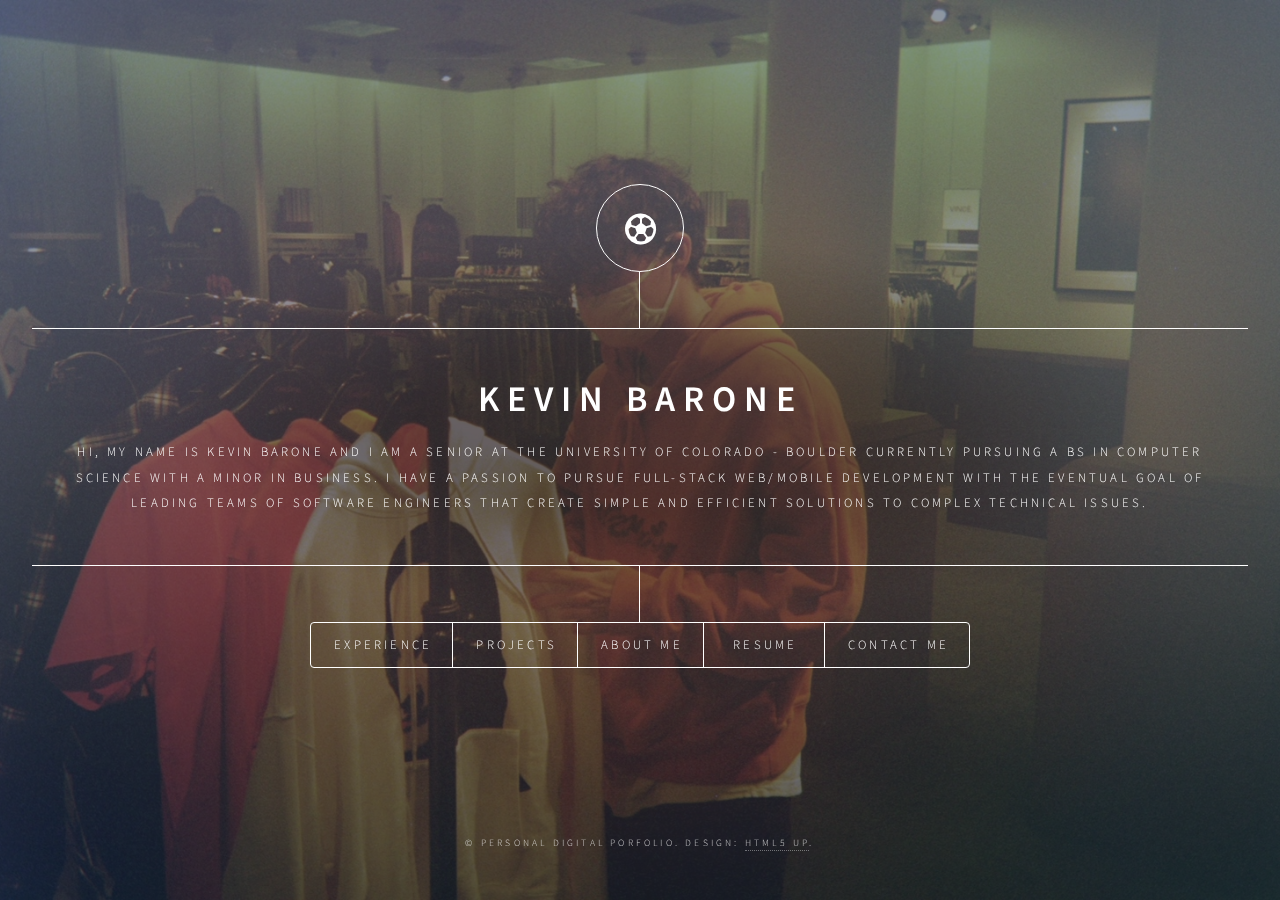
==== commit 96cfe240: "add CSP, sports party, and resume" ====
--- a/index.html
+++ b/index.html
@@ -6,13 +6,15 @@
 -->
 <html>
 	<head>
-		<title>About Me</title>
+		<title>Personal Digital Portfolio</title>
 		<meta charset="utf-8" />
 		<meta name="viewport" content="width=device-width, initial-scale=1, user-scalable=no" />
 		<link rel="stylesheet" href="assets/css/main.css" />
 		<noscript><link rel="stylesheet" href="assets/css/noscript.css" /></noscript>
 	</head>
 	<body class="is-preload">
+
+    <div id="background-image"></div>
 
 		<!-- Wrapper -->
 			<div id="wrapper">
@@ -25,19 +27,18 @@
 						<div class="content">
 							<div class="inner">
 								<h1>Kevin Barone</h1>
-								<p>I am a Junior at the University of Colorado - Boulder,  currently studying Computer Science with a minor in Business.</br> 
-                  I have played soccer since I was three years old and I currently play for the CU Boulder Gold team.</br> I was born and raised 
-                  in Colorado Springs, CO. I am studying Computer Science because my dad is a Software Architect and </br>watching him work made me
-                  want to pursue a career in the same field.</p>
+								<p>
+                  Hi, my name is Kevin Barone and I am a senior at the University of Colorado - Boulder currently pursuing a BS in Computer Science with a Minor in Business. I have a passion to pursue full-stack web/mobile development with the eventual goal of leading teams of software engineers that create simple and efficient solutions to complex technical issues.
+                </p>
 							</div>
 						</div>
 						<nav>
 							<ul>
-								<li><a href="#education">Education</a></li>
+								<li><a href="#experience">Experience</a></li>
 								<li><a href="#projects">Projects</a></li>
 								<li><a href="#about">About Me</a></li>
-								<li><a href="#accounts">Accounts</a></li>
-								<li><a href="#elements">Resume</a></li>
+								<li><a href="#resume">Resume</a></li>
+								<li><a href="#contact">Contact Me</a></li>
 							</ul>
 						</nav>
 					</header>
@@ -45,9 +46,9 @@
 				<!-- Main -->
 					<div id="main">
 
-						<!-- Education -->
-							<article id="education">
-								<h2 class="major">Education</h2>
+						<!-- Experience -->
+							<article id="experience">
+								<h2 class="major">Experience</h2>
                 <!-- two images with two paragraphs below to describe clubs, organizations, achievements and GPA for each -->
 								<span class="image main"><img src="images/pic01.jpg" alt="" /></span>
 								<p>Aenean ornare velit lacus, ac varius enim ullamcorper eu. Proin aliquam facilisis ante interdum congue. Integer mollis, nisl amet convallis, porttitor magna ullamcorper, amet egestas mauris. Ut magna finibus nisi nec lacinia. Nam maximus erat id euismod egestas. By the way, check out my <a href="#work">awesome work</a>.</p>
@@ -58,9 +59,34 @@
 							<article id="projects">
 								<h2 class="major">Projects</h2>
                 <!-- list of all projects that I have completed to date each with image, decription and link -->
+                <div style="margin-bottom: 2rem;">
+                  <h3>Sports Party</h3>
+                  <span class="image main"><img src="img/sports_party.PNG" alt="" /></span>
+                  <p>Sports Party is a Mario Party-inspired sports-themed board game created using C++ and QT Creator. Players are greeted with a series of welcome dialogs that allow them to select the number of players (1-4) for their game session. Players are then able to roll a dice and traverse the game board, picking up power-ups, as they race to the finish. The game concludes when a player reaches the finish line. My partner and I created this as a class project.</p>
+                  <a href="https://github.com/keba2993/Sports-Party">GitHub Repo</a>
+                </div>
+
+                <div style="margin-bottom: 2rem;">
+                  <h3>CSP Games</h3>
+                  <span class="image main"><img src="img/csp_games.PNG" alt="" /></span>
+                  <p>CSP games is a Java-based application with a Java Swing GUI that allows users to login in with a unique username and select one of three tabletop games to play against an NPC. The three games implemented are BlackJack, Tic-tac-toe, and Connect-4. Scores are then saved and stored in CSV-based leaderboard files. The application makes use of five object-oriented design patterns including MVC, strategy, composite, singleton, and observer. I developed this as a final project for an object-oriented class with a partner.</p>
+                  <a href="">Sports Party Repo</a>
+                </div>
+
+                <h3>2048 - Tris</h3>
 								<span class="image main"><img src="images/pic02.jpg" alt="" /></span>
 								<p>Adipiscing magna sed dolor elit. Praesent eleifend dignissim arcu, at eleifend sapien imperdiet ac. Aliquam erat volutpat. Praesent urna nisi, fringila lorem et vehicula lacinia quam. Integer sollicitudin mauris nec lorem luctus ultrices.</p>
-								<p>Nullam et orci eu lorem consequat tincidunt vivamus et sagittis libero. Mauris aliquet magna magna sed nunc rhoncus pharetra. Pellentesque condimentum sem. In efficitur ligula tate urna. Maecenas laoreet massa vel lacinia pellentesque lorem ipsum dolor. Nullam et orci eu lorem consequat tincidunt. Vivamus et sagittis libero. Mauris aliquet magna magna sed nunc rhoncus amet feugiat tempus.</p>
+                <a href="">Sports Party Repo</a>
+
+                <h3>DFS Inventory Tracker</h3>
+								<span class="image main"><img src="images/pic02.jpg" alt="" /></span>
+								<p>Adipiscing magna sed dolor elit. Praesent eleifend dignissim arcu, at eleifend sapien imperdiet ac. Aliquam erat volutpat. Praesent urna nisi, fringila lorem et vehicula lacinia quam. Integer sollicitudin mauris nec lorem luctus ultrices.</p>
+                <a href="">Sports Party Repo</a>
+
+                <h3>HackCU 007 - Slot Machine</h3>
+								<span class="image main"><img src="images/pic02.jpg" alt="" /></span>
+								<p>Adipiscing magna sed dolor elit. Praesent eleifend dignissim arcu, at eleifend sapien imperdiet ac. Aliquam erat volutpat. Praesent urna nisi, fringila lorem et vehicula lacinia quam. Integer sollicitudin mauris nec lorem luctus ultrices.</p>
+                <a href="">Sports Party Repo</a>
 							</article>
 
 						<!-- About -->
@@ -68,12 +94,24 @@
 								<h2 class="major">About Me</h2>
                 <!-- other info about me including hobbies and background -->
 								<span class="image main"><img src="images/pic03.jpg" alt="" /></span>
-								<p>Lorem ipsum dolor sit amet, consectetur et adipiscing elit. Praesent eleifend dignissim arcu, at eleifend sapien imperdiet ac. Aliquam erat volutpat. Praesent urna nisi, fringila lorem et vehicula lacinia quam. Integer sollicitudin mauris nec lorem luctus ultrices. Aliquam libero et malesuada fames ac ante ipsum primis in faucibus. Cras viverra ligula sit amet ex mollis mattis lorem ipsum dolor sit amet.</p>
+								<p>
+                  Throughout my college career I have gained experience with many programming languages, such as C++, C, and JavaScript, in various group and individual projects. These projects allowed me to develop and put into practice not only my technical skills, but also my leadership, project organization, team collaboration, and problem-solving skills.
+                  As a Software Engineer Intern at both Willowtree Apps and Nasdaq Inc., I was exposed to Agile development and CI/CD practices in a professional setting. I sharpened my abilities to work alongside other software engineers, to solve complex technical problems, and was introduced to mobile development on iOS and Android systems, test engineering, and full-stack web development using React.js and Java Spring Boot. I now look to put all that I have learned into practice as a diligent full-stack web/mobile developer who delivers efficient and organized applications with a focus on unparalleled UI/UX.
+                  I consider myself to be a lifelong student, because I am always seeking to learn new technical skills and stay up to date on the latest frameworks and practices for web development. My experiences in being a captain for many soccer teams, organizing and leading events for my student ministry, and leading the project management efforts for my capstone project have also revealed a natural willingness and desire to take on the responsibility of leading any team that I am a part of. I'm thrilled to kick off my career in the software development industry utilizing my leadership and technical skills, alongside my longing to learn, to ensure the successful completion of any task set in front of me.
+                  The purpose of this digital portfolio is to showcase my personality and the skills I have obtained beyond the technical skills acquired through college and my internships. It serves as a more complete view of who I am and my aspirations and is meant to be an extension of my technical resume. Across the various pages you will find information about my hobbies, volunteer work, and technical work. These all point back to my eventual goal of becoming a seasoned full-stack web developer who leads teams of engineers.
+                </p>
 							</article>
 
 						<!-- Contact -->
-							<article id="accounts">
-								<h2 class="major">Accounts</h2>
+							<article id="resume">
+								<h2 class="major">Resume</h2>
+                <embed src="./assets/pdfs/Kevin_Barone_Resume.pdf" type="application/pdf" class="embedded-content" width="650" height="700">
+							</article>
+
+            <!-- Contact-->
+              <article id="contact">
+                <h2 class="major">Contact Me</h2>
+
                 <!-- list my accounts with clickable images and contact me form -->
                 <!-- LinkedIn, GitHub, Instagram, HackerRank-->
                 <ul class="icons">
@@ -103,11 +141,11 @@
 										<li><input type="reset" value="Reset" /></li>
 									</ul>
 								</form>
-							</article>
+              </article>
 
 						<!-- Elements -->
 							<article id="elements">
-								<h2 class="major">Resume</h2>
+								<h2 class="major">Contact Me</h2>
 
 								<section>
 									<h3 class="major">Text</h3>
@@ -344,16 +382,13 @@
 										</ul>
 									</form>
 								</section>
-
 							</article>
-
 					</div>
 
 				<!-- Footer -->
 					<footer id="footer">
-						<p class="copyright">&copy; Untitled. Design: <a href="https://html5up.net">HTML5 UP</a>.</p>
+						<p class="copyright">&copy; Personal Digital Porfolio. Design: <a href="https://html5up.net">HTML5 UP</a>.</p>
 					</footer>
-
 			</div>
 
 		<!-- BG -->
--- a/assets/css/main.css
+++ b/assets/css/main.css
@@ -171,7 +171,7 @@
 	}
 
 	p {
-		margin: 0 0 2rem 0;
+		margin: 0 0 1rem 0;
 	}
 
 	h1, h2, h3, h4, h5, h6 {
@@ -634,6 +634,14 @@
 		.icon.brands:before {
 			font-family: 'Font Awesome 5 Brands';
 		}
+
+/* Embedded Content */
+
+  .embedded-content {
+    max-width: 100%;
+    width: 40rem;
+    height: 40rem;
+  }
 
 /* Image */
 
@@ -1139,14 +1147,12 @@
 			-webkit-transition-delay: 0.75s;
 			-ms-transition-delay: 0.75s;
 			transition-delay: 0.75s;
-			background-image: linear-gradient(to top, rgba(19, 21, 25, 0.5), rgba(19, 21, 25, 0.5)), url("../../images/overlay.png");
-			background-size: auto,
- 256px 256px;
-			background-position: center,
- center;
-			background-repeat: no-repeat,
- repeat;
+			background-image: url(../../img/kevin.JPG);
+			background-size: cover;
+			background-position: center;
+			background-repeat: no-repeat;
 			z-index: 2;
+      filter: opacity(0.6) brightness(0.5);
 		}
 
 		#bg:after {
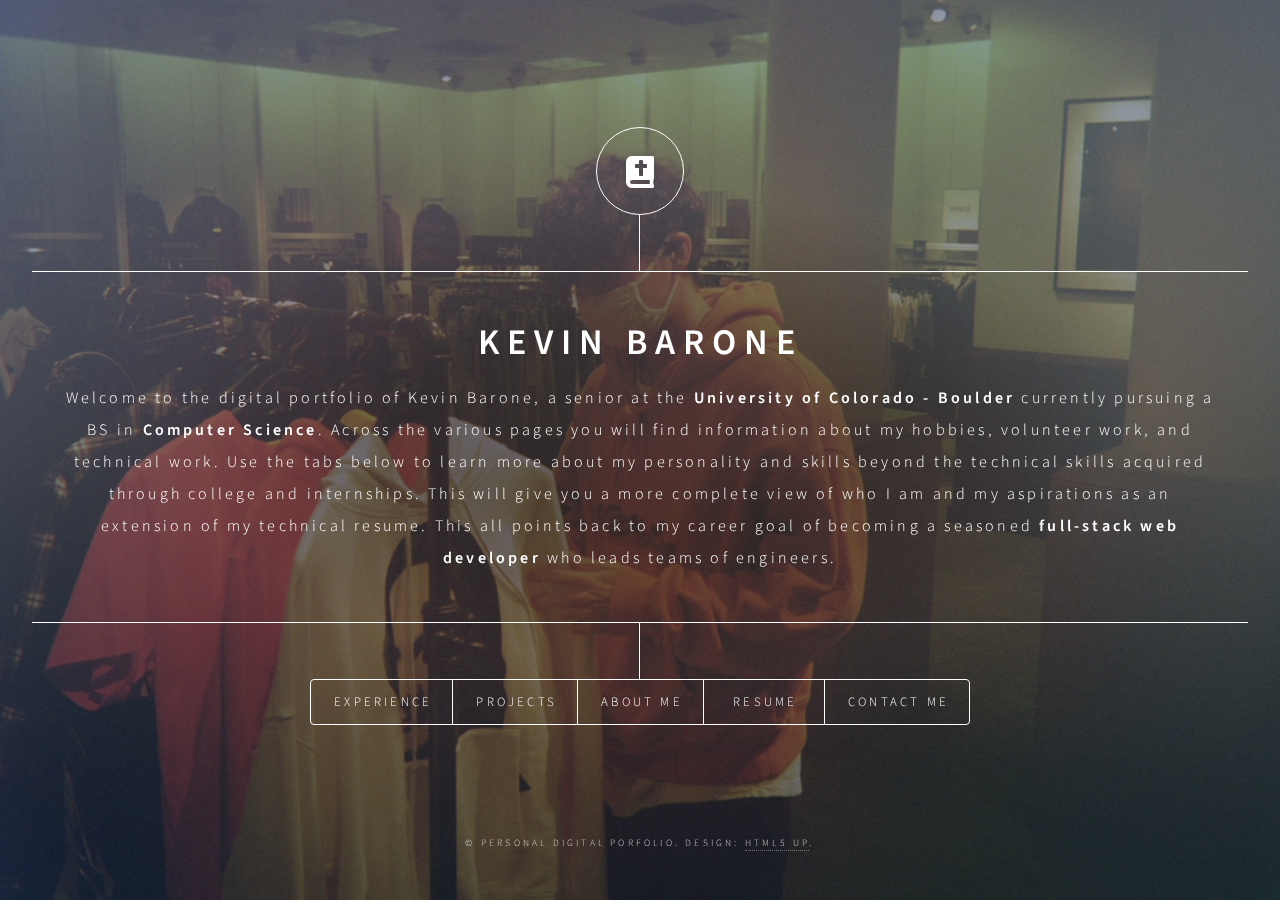
==== commit 1505182e: "update home page, add about me info" ====
--- a/index.html
+++ b/index.html
@@ -22,13 +22,18 @@
 				<!-- Header -->
 					<header id="header">
 						<div class="logo">
-							<span class="icon fa-futbol"></span>
+							<span class="icon fa-solid fa-book-bible"></span>
 						</div>
 						<div class="content">
 							<div class="inner">
 								<h1>Kevin Barone</h1>
 								<p>
-                  Hi, my name is Kevin Barone and I am a senior at the University of Colorado - Boulder currently pursuing a BS in Computer Science with a Minor in Business. I have a passion to pursue full-stack web/mobile development with the eventual goal of leading teams of software engineers that create simple and efficient solutions to complex technical issues.
+                  Welcome to the digital portfolio of Kevin Barone, a senior at the <b>University of Colorado - Boulder</b>
+                  currently pursuing a BS in <b>Computer Science</b>. Across the various pages you will find information about
+                  my hobbies, volunteer work, and technical work. Use the tabs below to learn more about my personality
+                  and skills beyond the technical skills acquired through college and internships. This will give you a
+                  more complete view of who I am and my aspirations as an extension of my technical resume. This all points
+                  back to my career goal of becoming a seasoned <b>full-stack web developer</b> who leads teams of engineers.
                 </p>
 							</div>
 						</div>
@@ -95,10 +100,28 @@
                 <!-- other info about me including hobbies and background -->
 								<span class="image main"><img src="images/pic03.jpg" alt="" /></span>
 								<p>
-                  Throughout my college career I have gained experience with many programming languages, such as C++, C, and JavaScript, in various group and individual projects. These projects allowed me to develop and put into practice not only my technical skills, but also my leadership, project organization, team collaboration, and problem-solving skills.
-                  As a Software Engineer Intern at both Willowtree Apps and Nasdaq Inc., I was exposed to Agile development and CI/CD practices in a professional setting. I sharpened my abilities to work alongside other software engineers, to solve complex technical problems, and was introduced to mobile development on iOS and Android systems, test engineering, and full-stack web development using React.js and Java Spring Boot. I now look to put all that I have learned into practice as a diligent full-stack web/mobile developer who delivers efficient and organized applications with a focus on unparalleled UI/UX.
-                  I consider myself to be a lifelong student, because I am always seeking to learn new technical skills and stay up to date on the latest frameworks and practices for web development. My experiences in being a captain for many soccer teams, organizing and leading events for my student ministry, and leading the project management efforts for my capstone project have also revealed a natural willingness and desire to take on the responsibility of leading any team that I am a part of. I'm thrilled to kick off my career in the software development industry utilizing my leadership and technical skills, alongside my longing to learn, to ensure the successful completion of any task set in front of me.
-                  The purpose of this digital portfolio is to showcase my personality and the skills I have obtained beyond the technical skills acquired through college and my internships. It serves as a more complete view of who I am and my aspirations and is meant to be an extension of my technical resume. Across the various pages you will find information about my hobbies, volunteer work, and technical work. These all point back to my eventual goal of becoming a seasoned full-stack web developer who leads teams of engineers.
+                  Hi, my name is Kevin Barone and I am a senior at the University of Colorado - Boulder currently pursuing a
+                  BS in Computer Science with a Minor in Business. I have a passion to pursue full-stack web/mobile development
+                  with the eventual goal of leading teams of software engineers that create simple and efficient solutions to
+                  complex technical issues. Throughout my college career I have gained experience with many programming languages,
+                  such as C++, C, and JavaScript, in various group and individual projects. These projects allowed me to develop
+                  and put into practice not only my technical skills, but also my leadership, project organization, team collaboration,
+                  and problem-solving skills.
+                </p>
+                <p>
+                  As a Software Engineer Intern at both Willowtree Apps and Nasdaq Inc., I was exposed to Agile development and CI/CD
+                  practices in a professional setting. I sharpened my abilities to work alongside other software engineers, to solve
+                  complex technical problems, and was introduced to mobile development on iOS and Android systems, test engineering, and
+                  full-stack web development using React.js and Java Spring Boot. I now look to put all that I have learned into practice
+                  as a diligent full-stack web/mobile developer who delivers efficient and organized applications with a focus on unparalleled UI/UX.
+                </p>
+                <p>
+                  I consider myself to be a lifelong student, because I am always seeking to learn new technical skills and stay up to date
+                  on the latest frameworks and practices for web development. My experiences in being a captain for many soccer teams, organizing
+                  and leading events for my student ministry, and leading the project management efforts for my capstone project have also
+                  revealed a natural willingness and desire to take on the responsibility of leading any team that I am a part of. I'm thrilled
+                  to kick off my career in the software development industry utilizing my leadership and technical skills, alongside my longing to
+                  learn, to ensure the successful completion of any task set in front of me.
                 </p>
 							</article>
 
--- a/assets/css/main.css
+++ b/assets/css/main.css
@@ -1,4 +1,4 @@
-@import url(fontawesome-all.min.css);
+@import url(all.min.css);
 @import url("https://fonts.googleapis.com/css?family=Source+Sans+Pro:300italic,600italic,300,600");
 
 /*
@@ -615,8 +615,8 @@
 			text-rendering: auto;
 			line-height: 1;
 			text-transform: none !important;
-			font-family: 'Font Awesome 5 Free';
-			font-weight: 400;
+			font-family: 'Font Awesome 6 Free';
+      vertical-align: middle;
 		}
 
 		.icon > .label {
@@ -632,7 +632,7 @@
 		}
 
 		.icon.brands:before {
-			font-family: 'Font Awesome 5 Brands';
+			font-family: 'Font Awesome 6 Brands';
 		}
 
 /* Embedded Content */
@@ -1335,9 +1335,9 @@
 				}
 
 			#header .content p {
-				text-transform: uppercase;
+				text-transform: none;
 				letter-spacing: 0.2rem;
-				font-size: 0.8rem;
+				font-size: 1rem;
 				line-height: 2;
 			}
 
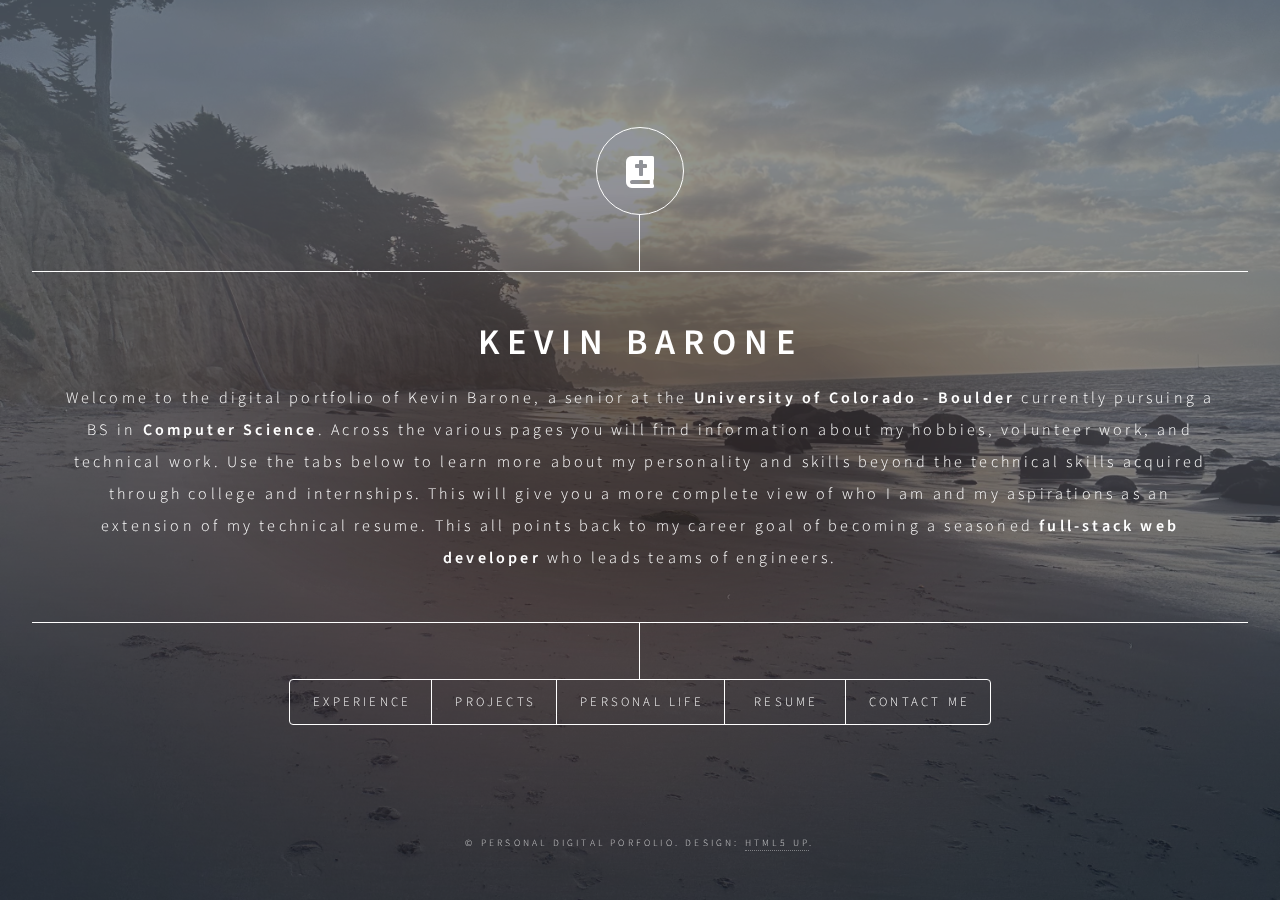
==== commit 5f5c9573: "add entire personal info page" ====
--- a/index.html
+++ b/index.html
@@ -1,191 +1,396 @@
-<!DOCTYPE HTML>
+<!DOCTYPE html>
 <!--
 	Dimension by HTML5 UP
 	html5up.net | @ajlkn
 	Free for personal and commercial use under the CCA 3.0 license (html5up.net/license)
 -->
 <html>
-	<head>
-		<title>Personal Digital Portfolio</title>
-		<meta charset="utf-8" />
-		<meta name="viewport" content="width=device-width, initial-scale=1, user-scalable=no" />
-		<link rel="stylesheet" href="assets/css/main.css" />
-		<noscript><link rel="stylesheet" href="assets/css/noscript.css" /></noscript>
-	</head>
-	<body class="is-preload">
-
+  <head>
+    <title>Personal Digital Portfolio</title>
+    <meta charset="utf-8" />
+    <meta
+      name="viewport"
+      content="width=device-width, initial-scale=1, user-scalable=no"
+    />
+    <link rel="stylesheet" href="assets/css/main.css" />
+    <noscript
+      ><link rel="stylesheet" href="assets/css/noscript.css"
+    /></noscript>
+  </head>
+  <body class="is-preload">
     <div id="background-image"></div>
 
-		<!-- Wrapper -->
-			<div id="wrapper">
-
-				<!-- Header -->
-					<header id="header">
-						<div class="logo">
-							<span class="icon fa-solid fa-book-bible"></span>
-						</div>
-						<div class="content">
-							<div class="inner">
-								<h1>Kevin Barone</h1>
-								<p>
-                  Welcome to the digital portfolio of Kevin Barone, a senior at the <b>University of Colorado - Boulder</b>
-                  currently pursuing a BS in <b>Computer Science</b>. Across the various pages you will find information about
-                  my hobbies, volunteer work, and technical work. Use the tabs below to learn more about my personality
-                  and skills beyond the technical skills acquired through college and internships. This will give you a
-                  more complete view of who I am and my aspirations as an extension of my technical resume. This all points
-                  back to my career goal of becoming a seasoned <b>full-stack web developer</b> who leads teams of engineers.
-                </p>
-							</div>
-						</div>
-						<nav>
-							<ul>
-								<li><a href="#experience">Experience</a></li>
-								<li><a href="#projects">Projects</a></li>
-								<li><a href="#about">About Me</a></li>
-								<li><a href="#resume">Resume</a></li>
-								<li><a href="#contact">Contact Me</a></li>
-							</ul>
-						</nav>
-					</header>
-
-				<!-- Main -->
-					<div id="main">
-
-						<!-- Experience -->
-							<article id="experience">
-								<h2 class="major">Experience</h2>
-                <!-- two images with two paragraphs below to describe clubs, organizations, achievements and GPA for each -->
-								<span class="image main"><img src="images/pic01.jpg" alt="" /></span>
-								<p>Aenean ornare velit lacus, ac varius enim ullamcorper eu. Proin aliquam facilisis ante interdum congue. Integer mollis, nisl amet convallis, porttitor magna ullamcorper, amet egestas mauris. Ut magna finibus nisi nec lacinia. Nam maximus erat id euismod egestas. By the way, check out my <a href="#work">awesome work</a>.</p>
-								<p>Lorem ipsum dolor sit amet, consectetur adipiscing elit. Duis dapibus rutrum facilisis. Class aptent taciti sociosqu ad litora torquent per conubia nostra, per inceptos himenaeos. Etiam tristique libero eu nibh porttitor fermentum. Nullam venenatis erat id vehicula viverra. Nunc ultrices eros ut ultricies condimentum. Mauris risus lacus, blandit sit amet venenatis non, bibendum vitae dolor. Nunc lorem mauris, fringilla in aliquam at, euismod in lectus. Pellentesque habitant morbi tristique senectus et netus et malesuada fames ac turpis egestas. In non lorem sit amet elit placerat maximus. Pellentesque aliquam maximus risus, vel sed vehicula.</p>
-							</article>
-
-						<!-- Projects -->
-							<article id="projects">
-								<h2 class="major">Projects</h2>
-                <!-- list of all projects that I have completed to date each with image, decription and link -->
-                <div style="margin-bottom: 2rem;">
-                  <h3>Sports Party</h3>
-                  <span class="image main"><img src="img/sports_party.PNG" alt="" /></span>
-                  <p>Sports Party is a Mario Party-inspired sports-themed board game created using C++ and QT Creator. Players are greeted with a series of welcome dialogs that allow them to select the number of players (1-4) for their game session. Players are then able to roll a dice and traverse the game board, picking up power-ups, as they race to the finish. The game concludes when a player reaches the finish line. My partner and I created this as a class project.</p>
-                  <a href="https://github.com/keba2993/Sports-Party">GitHub Repo</a>
-                </div>
-
-                <div style="margin-bottom: 2rem;">
-                  <h3>CSP Games</h3>
-                  <span class="image main"><img src="img/csp_games.PNG" alt="" /></span>
-                  <p>CSP games is a Java-based application with a Java Swing GUI that allows users to login in with a unique username and select one of three tabletop games to play against an NPC. The three games implemented are BlackJack, Tic-tac-toe, and Connect-4. Scores are then saved and stored in CSV-based leaderboard files. The application makes use of five object-oriented design patterns including MVC, strategy, composite, singleton, and observer. I developed this as a final project for an object-oriented class with a partner.</p>
-                  <a href="">Sports Party Repo</a>
-                </div>
-
-                <h3>2048 - Tris</h3>
-								<span class="image main"><img src="images/pic02.jpg" alt="" /></span>
-								<p>Adipiscing magna sed dolor elit. Praesent eleifend dignissim arcu, at eleifend sapien imperdiet ac. Aliquam erat volutpat. Praesent urna nisi, fringila lorem et vehicula lacinia quam. Integer sollicitudin mauris nec lorem luctus ultrices.</p>
-                <a href="">Sports Party Repo</a>
-
-                <h3>DFS Inventory Tracker</h3>
-								<span class="image main"><img src="images/pic02.jpg" alt="" /></span>
-								<p>Adipiscing magna sed dolor elit. Praesent eleifend dignissim arcu, at eleifend sapien imperdiet ac. Aliquam erat volutpat. Praesent urna nisi, fringila lorem et vehicula lacinia quam. Integer sollicitudin mauris nec lorem luctus ultrices.</p>
-                <a href="">Sports Party Repo</a>
-
-                <h3>HackCU 007 - Slot Machine</h3>
-								<span class="image main"><img src="images/pic02.jpg" alt="" /></span>
-								<p>Adipiscing magna sed dolor elit. Praesent eleifend dignissim arcu, at eleifend sapien imperdiet ac. Aliquam erat volutpat. Praesent urna nisi, fringila lorem et vehicula lacinia quam. Integer sollicitudin mauris nec lorem luctus ultrices.</p>
-                <a href="">Sports Party Repo</a>
-							</article>
-
-						<!-- About -->
-							<article id="about">
-								<h2 class="major">About Me</h2>
-                <!-- other info about me including hobbies and background -->
-								<span class="image main"><img src="images/pic03.jpg" alt="" /></span>
-								<p>
-                  Hi, my name is Kevin Barone and I am a senior at the University of Colorado - Boulder currently pursuing a
-                  BS in Computer Science with a Minor in Business. I have a passion to pursue full-stack web/mobile development
-                  with the eventual goal of leading teams of software engineers that create simple and efficient solutions to
-                  complex technical issues. Throughout my college career I have gained experience with many programming languages,
-                  such as C++, C, and JavaScript, in various group and individual projects. These projects allowed me to develop
-                  and put into practice not only my technical skills, but also my leadership, project organization, team collaboration,
-                  and problem-solving skills.
-                </p>
-                <p>
-                  As a Software Engineer Intern at both Willowtree Apps and Nasdaq Inc., I was exposed to Agile development and CI/CD
-                  practices in a professional setting. I sharpened my abilities to work alongside other software engineers, to solve
-                  complex technical problems, and was introduced to mobile development on iOS and Android systems, test engineering, and
-                  full-stack web development using React.js and Java Spring Boot. I now look to put all that I have learned into practice
-                  as a diligent full-stack web/mobile developer who delivers efficient and organized applications with a focus on unparalleled UI/UX.
-                </p>
-                <p>
-                  I consider myself to be a lifelong student, because I am always seeking to learn new technical skills and stay up to date
-                  on the latest frameworks and practices for web development. My experiences in being a captain for many soccer teams, organizing
-                  and leading events for my student ministry, and leading the project management efforts for my capstone project have also
-                  revealed a natural willingness and desire to take on the responsibility of leading any team that I am a part of. I'm thrilled
-                  to kick off my career in the software development industry utilizing my leadership and technical skills, alongside my longing to
-                  learn, to ensure the successful completion of any task set in front of me.
-                </p>
-							</article>
-
-						<!-- Contact -->
-							<article id="resume">
-								<h2 class="major">Resume</h2>
-                <embed src="./assets/pdfs/Kevin_Barone_Resume.pdf" type="application/pdf" class="embedded-content" width="650" height="700">
-							</article>
-
-            <!-- Contact-->
-              <article id="contact">
-                <h2 class="major">Contact Me</h2>
-
-                <!-- list my accounts with clickable images and contact me form -->
-                <!-- LinkedIn, GitHub, Instagram, HackerRank-->
-                <ul class="icons">
-									<li><a href="#" class="icon brands fa-linkedin"><span class="label">LinkedIn</span></a></li>
-                  <li><a href="#" class="icon brands fa-github"><span class="label">GitHub</span></a></li>
-									<li><a href="#" class="icon brands fa-hackerrank"><span class="label">HackerRank</span></a></li>
-									<li><a href="#" class="icon brands fa-instagram"><span class="label">Instagram</span></a></li>
-								</ul>
-                <h3 class="major">Contact Me</h3>
-								<form method="post" action="#">
-									<div class="fields">
-										<div class="field half">
-											<label for="name">Name</label>
-											<input type="text" name="name" id="name" />
-										</div>
-										<div class="field half">
-											<label for="email">Email</label>
-											<input type="text" name="email" id="email" />
-										</div>
-										<div class="field">
-											<label for="message">Message</label>
-											<textarea name="message" id="message" rows="4"></textarea>
-										</div>
-									</div>
-									<ul class="actions">
-										<li><input type="submit" value="Send Message" class="primary" /></li>
-										<li><input type="reset" value="Reset" /></li>
-									</ul>
-								</form>
-              </article>
-
-						<!-- Elements -->
-							<article id="elements">
-								<h2 class="major">Contact Me</h2>
-
-								<section>
-									<h3 class="major">Text</h3>
-									<p>This is <b>bold</b> and this is <strong>strong</strong>. This is <i>italic</i> and this is <em>emphasized</em>.
-									This is <sup>superscript</sup> text and this is <sub>subscript</sub> text.
-									This is <u>underlined</u> and this is code: <code>for (;;) { ... }</code>. Finally, <a href="#">this is a link</a>.</p>
-									<hr />
-									<h2>Heading Level 2</h2>
-									<h3>Heading Level 3</h3>
-									<h4>Heading Level 4</h4>
-									<h5>Heading Level 5</h5>
-									<h6>Heading Level 6</h6>
-									<hr />
-									<h4>Blockquote</h4>
-									<blockquote>Fringilla nisl. Donec accumsan interdum nisi, quis tincidunt felis sagittis eget tempus euismod. Vestibulum ante ipsum primis in faucibus vestibulum. Blandit adipiscing eu felis iaculis volutpat ac adipiscing accumsan faucibus. Vestibulum ante ipsum primis in faucibus lorem ipsum dolor sit amet nullam adipiscing eu felis.</blockquote>
-									<h4>Preformatted</h4>
-									<pre><code>i = 0;
+    <!-- Wrapper -->
+    <div id="wrapper">
+      <!-- Header -->
+      <header id="header">
+        <div class="logo">
+          <span class="icon fa-solid fa-book-bible"></span>
+        </div>
+        <div class="content">
+          <div class="inner">
+            <h1>Kevin Barone</h1>
+            <p>
+              Welcome to the digital portfolio of Kevin Barone, a senior at the
+              <b>University of Colorado - Boulder</b> currently pursuing a BS in
+              <b>Computer Science</b>. Across the various pages you will find
+              information about my hobbies, volunteer work, and technical work.
+              Use the tabs below to learn more about my personality and skills
+              beyond the technical skills acquired through college and
+              internships. This will give you a more complete view of who I am
+              and my aspirations as an extension of my technical resume. This
+              all points back to my career goal of becoming a seasoned
+              <b>full-stack web developer</b> who leads teams of engineers.
+            </p>
+          </div>
+        </div>
+        <nav>
+          <ul>
+            <li><a href="#experience">Experience</a></li>
+            <li><a href="#projects">Projects</a></li>
+            <li><a href="#personal">Personal Life</a></li>
+            <li><a href="#resume">Resume</a></li>
+            <li><a href="#contact">Contact Me</a></li>
+          </ul>
+        </nav>
+      </header>
+
+      <!-- Main -->
+      <div id="main">
+        <!-- Experience -->
+        <article id="experience">
+          <h2 class="major">Experience</h2>
+          <!-- two images with two paragraphs below to describe clubs, organizations, achievements and GPA for each -->
+          <span class="image main"><img src="images/pic01.jpg" alt="" /></span>
+          <p>
+            Aenean ornare velit lacus, ac varius enim ullamcorper eu. Proin
+            aliquam facilisis ante interdum congue. Integer mollis, nisl amet
+            convallis, porttitor magna ullamcorper, amet egestas mauris. Ut
+            magna finibus nisi nec lacinia. Nam maximus erat id euismod egestas.
+            By the way, check out my <a href="#work">awesome work</a>.
+          </p>
+          <p>
+            As a Software Engineer Intern at both Willowtree Apps and Nasdaq
+            Inc., I was exposed to Agile development and CI/CD practices in a
+            professional setting. I sharpened my abilities to work alongside
+            other software engineers, to solve complex technical problems, and
+            was introduced to mobile development on iOS and Android systems,
+            test engineering, and full-stack web development using React.js and
+            Java Spring Boot. I now look to put all that I have learned into
+            practice as a diligent full-stack web/mobile developer who delivers
+            efficient and organized applications with a focus on unparalleled
+            UI/UX.
+          </p>
+        </article>
+
+        <!-- Projects -->
+        <article id="projects">
+          <h2 class="major">Projects</h2>
+          <!-- list of all projects that I have completed to date each with image, decription and link -->
+          <div style="margin-bottom: 2rem">
+            <h3>Sports Party</h3>
+            <span class="image main">
+              <img src="img/sports_party.PNG" alt="Sports-Party" />
+            </span>
+            <p>
+              Sports Party is a Mario Party-inspired sports-themed board game
+              created using C++ and QT Creator. Players are greeted with a
+              series of welcome dialogs that allow them to select the number of
+              players (1-4) for their game session. Players are then able to
+              roll a dice and traverse the game board, picking up power-ups, as
+              they race to the finish. The game concludes when a player reaches
+              the finish line. My partner and I created this as a class project.
+            </p>
+            <a href="https://github.com/keba2993/Sports-Party">
+              Sports Party Repo
+            </a>
+          </div>
+
+          <div style="margin-bottom: 2rem">
+            <h3>CSP Games</h3>
+            <span class="image main">
+              <img src="img/csp_games.PNG" alt="CSP-Games" />
+            </span>
+            <p>
+              CSP games is a Java-based application with a Java Swing GUI that
+              allows users to login in with a unique username and select one of
+              three tabletop games to play against an NPC. The three games
+              implemented are BlackJack, Tic-tac-toe, and Connect-4. Scores are
+              then saved and stored in CSV-based leaderboard files. The
+              application makes use of five object-oriented design patterns
+              including MVC, strategy, composite, singleton, and observer. I
+              developed this as a final project for an object-oriented class
+              with a partner.
+            </p>
+            <a href="https://github.com/keba2993/CSP-Games">CSP Games Repo</a>
+          </div>
+
+          <div style="margin-bottom: 2rem">
+            <h3>2048 - Tris</h3>
+            <span class="image main">
+              <img src="img/2048_tris.png" alt="2048-Tris" />
+            </span>
+            <p>
+              This application provides a fun challenge for users. 2048 and
+              Tetris are played by the user simultaneously using the same key
+              inputs. The user's goal is to play for high scores against your
+              friends and/or complete strangers. It is a full-stack web
+              application developed using JavaScript, Node.JS, HTML, and CSS
+              with a Firebase database to store user and leaderboard data. This
+              was a group project completed alongside three other developers. My
+              primary responsibility was designing the frontend pages, and
+              connecting user login to the database.
+            </p>
+            <ul>
+              <li>
+                <a
+                  href="https://github.com/keba2993/CSCI-3308-Projects/tree/main/Group%20Project%20%20-%202048-Tris"
+                >
+                  2048 - Tris Repo
+                </a>
+              </li>
+              <li>
+                <a href="https://tris-aaa12.web.app/home.html">
+                  Play for yourself!
+                </a>
+              </li>
+            </ul>
+          </div>
+
+          <div style="margin-bottom: 2rem">
+            <h3>DFS Inventory Tracker</h3>
+            <span class="image main">
+              <img src="" alt="DFS-IT" />
+            </span>
+            <p>
+              DFS Inventory Tracker is a web app that can show a customer the
+              inventory of the gas station they are at from the pump,
+              eliminating the need to go inside only to find the item they were
+              looking for out of stock or not sold at the gas station at all.
+              Users can also play a matching game to earn loyalty points for the
+              gas station. This project was developed as part of an internal
+              hackathon hosted by the first company I interned for. My team
+              created a Figma prototype and a basic interactive prototype using
+              JavaScript.
+            </p>
+            <a href="https://github.com/keba2993/WT-DFS-Hackathon-2022">
+              DFS Inventory Tracker Repo
+            </a>
+          </div>
+
+          <div style="margin-bottom: 2rem">
+            <h3>HackCU 007 - Slot Machine</h3>
+            <span class="image main">
+              <img src="img/hackcu.jpg" alt="Slot-Machine" />
+            </span>
+            <p>
+              I participated in the beginner track of the annual hackathon
+              hosted by HackCU on campus. My hack was a basic slot machine that
+              I created in C++, the only language I knew at the time. I used a
+              random number generator to run the slot machine and the user was
+              able to place a bet and interact with the machine via the command
+              line.
+            </p>
+            <a href="https://github.com/keba2993/HackCU---007">
+              Slot Machine Repo
+            </a>
+          </div>
+        </article>
+
+        <!-- About -->
+        <article id="personal">
+          <h2 class="major">About Me</h2>
+          <!-- other info about me including hobbies and background -->
+          <span class="image main"
+            ><img src="img/portrait.jpg" alt="ME"
+          /></span>
+          <p>
+            Hi, my name is Kevin Barone and I am a senior at the University of
+            Colorado - Boulder currently pursuing a BS in Computer Science with
+            a Minor in Business. I have a passion to pursue full-stack
+            web/mobile development with the eventual goal of leading teams of
+            software engineers that create simple and efficient software
+            solutions.
+          </p>
+          <p>
+            In addition to all my technical work and skills, I also partake in
+            many extracurricular activites. I believe that there is much more to
+            a person than just their technical acumen. Scoll down to learn a bit
+            more about my work outside of work!
+          </p>
+          <hr />
+          <div style="margin-bottom: 2rem">
+            <div style="display: flex; justify-content: space-between">
+              <h3>CU Boulder - Men's Club Soccer</h3>
+              <h5 style="align-self: flex-end">2021 - 2023</h5>
+            </div>
+            <h5>Captain & Player</h5>
+            <span class="image main">
+              <img src="img/club-soccer.JPEG" alt="club-soccer" />
+            </span>
+            <p>
+              I have played soccer since I was three years old, and during my
+              college life I participated as a player and a captain on the CU
+              Boulder Men's Club Soccer - Gold team. I love playing soccer and
+              have developed many friendships and a drive to put my best efforts
+              forward in all that I do. The sport has taught me a multitude of
+              things regarding team colaboration, leadership, and work ethic.
+            </p>
+          </div>
+
+          <div style="margin-bottom: 2rem">
+            <div style="display: flex; justify-content: space-between">
+              <h3>Student Mobilization (StuMo)</h3>
+              <h5 style="align-self: flex-end">2021 - 2024</h5>
+            </div>
+            <h5>Organization Admin & Member</h5>
+            <span class="image main">
+              <img src="img/stumo.JPG" alt="Stumo" />
+            </span>
+            <p>
+              At CU Boulder I helped lead and organize bible studies and other
+              events for Student Mobilization - a student lead ministry on
+              campus. I, along with four other students, worked to ensure that
+              we continually fostered a welcoming and fun environment for anyone
+              to come and encounter the love of Jesus Christ.
+            </p>
+          </div>
+
+          <div style="margin-bottom: 2rem">
+            <div style="display: flex; justify-content: space-between">
+              <h3>Red Rocks Youth Ministry</h3>
+              <h5 style="align-self: flex-end">2024 - Present</h5>
+            </div>
+            <h5>Small Group Leader Volunteer</h5>
+            <span class="image main">
+              <img src="img/RRY.png" alt="RRY" />
+            </span>
+            <p>
+              I serve every Wednesday night at my church in their Youth
+              ministry. I work alongside many other volunteers to create a space
+              for all middle school and high school students in the Arvada area
+              to come and deepen or start their relationships with God. I help
+              lead the group of Freshman boys in discussions after the main
+              service.
+            </p>
+          </div>
+
+          <div style="margin-bottom: 2rem">
+            <div style="display: flex; justify-content: space-between">
+              <h3>Red Rocks Kids Ministry</h3>
+              <h5 style="align-self: flex-end">2023 - Present</h5>
+            </div>
+            <h5>K-3rd Volunteer</h5>
+            <span class="image main">
+              <img src="img/RRK.png" alt="RRK" />
+            </span>
+            <p>
+              I serve every Sunday morning in the Kids ministry at my church. I
+              volunteer in the kindergarten through third grade room. Another
+              volunteer and myself lead the kids through games, worship, bible
+              stories, and other fun activities. We ensure that every kid comes
+              in and feels loved, protected, and cared for no matter what they
+              experience at their homes.
+            </p>
+          </div>
+        </article>
+
+        <!-- Contact -->
+        <article id="resume">
+          <h2 class="major">Resume</h2>
+          <embed
+            src="./assets/pdfs/Kevin_Barone_Resume.pdf#toolbar=0"
+            type="application/pdf"
+            class="embedded-content"
+            width="650"
+            height="700"
+          />
+        </article>
+
+        <!-- Contact-->
+        <article id="contact">
+          <h2 class="major">Contact Me</h2>
+
+          <!-- list my accounts with clickable images and contact me form -->
+          <!-- LinkedIn, GitHub, Instagram, HackerRank-->
+          <ul class="icons">
+            <li>
+              <a href="#" class="icon brands fa-linkedin"
+                ><span class="label">LinkedIn</span></a
+              >
+            </li>
+            <li>
+              <a href="#" class="icon brands fa-github"
+                ><span class="label">GitHub</span></a
+              >
+            </li>
+            <li>
+              <a href="#" class="icon brands fa-hackerrank"
+                ><span class="label">HackerRank</span></a
+              >
+            </li>
+            <li>
+              <a href="#" class="icon brands fa-instagram"
+                ><span class="label">Instagram</span></a
+              >
+            </li>
+          </ul>
+          <h3 class="major">Contact Me</h3>
+          <form method="post" action="#">
+            <div class="fields">
+              <div class="field half">
+                <label for="name">Name</label>
+                <input type="text" name="name" id="name" />
+              </div>
+              <div class="field half">
+                <label for="email">Email</label>
+                <input type="text" name="email" id="email" />
+              </div>
+              <div class="field">
+                <label for="message">Message</label>
+                <textarea name="message" id="message" rows="4"></textarea>
+              </div>
+            </div>
+            <ul class="actions">
+              <li>
+                <input type="submit" value="Send Message" class="primary" />
+              </li>
+              <li><input type="reset" value="Reset" /></li>
+            </ul>
+          </form>
+        </article>
+
+        <!-- Elements -->
+        <article id="elements">
+          <h2 class="major">Contact Me</h2>
+
+          <section>
+            <h3 class="major">Text</h3>
+            <p>
+              This is <b>bold</b> and this is <strong>strong</strong>. This is
+              <i>italic</i> and this is <em>emphasized</em>. This is
+              <sup>superscript</sup> text and this is <sub>subscript</sub> text.
+              This is <u>underlined</u> and this is code:
+              <code>for (;;) { ... }</code>. Finally,
+              <a href="#">this is a link</a>.
+            </p>
+            <hr />
+            <h2>Heading Level 2</h2>
+            <h3>Heading Level 3</h3>
+            <h4>Heading Level 4</h4>
+            <h5>Heading Level 5</h5>
+            <h6>Heading Level 6</h6>
+            <hr />
+            <h4>Blockquote</h4>
+            <blockquote>
+              Fringilla nisl. Donec accumsan interdum nisi, quis tincidunt felis
+              sagittis eget tempus euismod. Vestibulum ante ipsum primis in
+              faucibus vestibulum. Blandit adipiscing eu felis iaculis volutpat
+              ac adipiscing accumsan faucibus. Vestibulum ante ipsum primis in
+              faucibus lorem ipsum dolor sit amet nullam adipiscing eu felis.
+            </blockquote>
+            <h4>Preformatted</h4>
+            <pre><code>i = 0;
 
 while (!deck.isInOrder()) {
     print 'Iteration ' + i;
@@ -194,235 +399,292 @@
 }
 
 print 'It took ' + i + ' iterations to sort the deck.';</code></pre>
-								</section>
-
-								<section>
-									<h3 class="major">Lists</h3>
-
-									<h4>Unordered</h4>
-									<ul>
-										<li>Dolor pulvinar etiam.</li>
-										<li>Sagittis adipiscing.</li>
-										<li>Felis enim feugiat.</li>
-									</ul>
-
-									<h4>Alternate</h4>
-									<ul class="alt">
-										<li>Dolor pulvinar etiam.</li>
-										<li>Sagittis adipiscing.</li>
-										<li>Felis enim feugiat.</li>
-									</ul>
-
-									<h4>Ordered</h4>
-									<ol>
-										<li>Dolor pulvinar etiam.</li>
-										<li>Etiam vel felis viverra.</li>
-										<li>Felis enim feugiat.</li>
-										<li>Dolor pulvinar etiam.</li>
-										<li>Etiam vel felis lorem.</li>
-										<li>Felis enim et feugiat.</li>
-									</ol>
-									<h4>Icons</h4>
-									<ul class="icons">
-										<li><a href="#" class="icon brands fa-twitter"><span class="label">Twitter</span></a></li>
-										<li><a href="#" class="icon brands fa-facebook-f"><span class="label">Facebook</span></a></li>
-										<li><a href="#" class="icon brands fa-instagram"><span class="label">Instagram</span></a></li>
-										<li><a href="#" class="icon brands fa-github"><span class="label">Github</span></a></li>
-									</ul>
-
-									<h4>Actions</h4>
-									<ul class="actions">
-										<li><a href="#" class="button primary">Default</a></li>
-										<li><a href="#" class="button">Default</a></li>
-									</ul>
-									<ul class="actions stacked">
-										<li><a href="#" class="button primary">Default</a></li>
-										<li><a href="#" class="button">Default</a></li>
-									</ul>
-								</section>
-
-								<section>
-									<h3 class="major">Table</h3>
-									<h4>Default</h4>
-									<div class="table-wrapper">
-										<table>
-											<thead>
-												<tr>
-													<th>Name</th>
-													<th>Description</th>
-													<th>Price</th>
-												</tr>
-											</thead>
-											<tbody>
-												<tr>
-													<td>Item One</td>
-													<td>Ante turpis integer aliquet porttitor.</td>
-													<td>29.99</td>
-												</tr>
-												<tr>
-													<td>Item Two</td>
-													<td>Vis ac commodo adipiscing arcu aliquet.</td>
-													<td>19.99</td>
-												</tr>
-												<tr>
-													<td>Item Three</td>
-													<td> Morbi faucibus arcu accumsan lorem.</td>
-													<td>29.99</td>
-												</tr>
-												<tr>
-													<td>Item Four</td>
-													<td>Vitae integer tempus condimentum.</td>
-													<td>19.99</td>
-												</tr>
-												<tr>
-													<td>Item Five</td>
-													<td>Ante turpis integer aliquet porttitor.</td>
-													<td>29.99</td>
-												</tr>
-											</tbody>
-											<tfoot>
-												<tr>
-													<td colspan="2"></td>
-													<td>100.00</td>
-												</tr>
-											</tfoot>
-										</table>
-									</div>
-
-									<h4>Alternate</h4>
-									<div class="table-wrapper">
-										<table class="alt">
-											<thead>
-												<tr>
-													<th>Name</th>
-													<th>Description</th>
-													<th>Price</th>
-												</tr>
-											</thead>
-											<tbody>
-												<tr>
-													<td>Item One</td>
-													<td>Ante turpis integer aliquet porttitor.</td>
-													<td>29.99</td>
-												</tr>
-												<tr>
-													<td>Item Two</td>
-													<td>Vis ac commodo adipiscing arcu aliquet.</td>
-													<td>19.99</td>
-												</tr>
-												<tr>
-													<td>Item Three</td>
-													<td> Morbi faucibus arcu accumsan lorem.</td>
-													<td>29.99</td>
-												</tr>
-												<tr>
-													<td>Item Four</td>
-													<td>Vitae integer tempus condimentum.</td>
-													<td>19.99</td>
-												</tr>
-												<tr>
-													<td>Item Five</td>
-													<td>Ante turpis integer aliquet porttitor.</td>
-													<td>29.99</td>
-												</tr>
-											</tbody>
-											<tfoot>
-												<tr>
-													<td colspan="2"></td>
-													<td>100.00</td>
-												</tr>
-											</tfoot>
-										</table>
-									</div>
-								</section>
-
-								<section>
-									<h3 class="major">Buttons</h3>
-									<ul class="actions">
-										<li><a href="#" class="button primary">Primary</a></li>
-										<li><a href="#" class="button">Default</a></li>
-									</ul>
-									<ul class="actions">
-										<li><a href="#" class="button">Default</a></li>
-										<li><a href="#" class="button small">Small</a></li>
-									</ul>
-									<ul class="actions">
-										<li><a href="#" class="button primary icon solid fa-download">Icon</a></li>
-										<li><a href="#" class="button icon solid fa-download">Icon</a></li>
-									</ul>
-									<ul class="actions">
-										<li><span class="button primary disabled">Disabled</span></li>
-										<li><span class="button disabled">Disabled</span></li>
-									</ul>
-								</section>
-
-								<section>
-									<h3 class="major">Form</h3>
-									<form method="post" action="#">
-										<div class="fields">
-											<div class="field half">
-												<label for="demo-name">Name</label>
-												<input type="text" name="demo-name" id="demo-name" value="" placeholder="Jane Doe" />
-											</div>
-											<div class="field half">
-												<label for="demo-email">Email</label>
-												<input type="email" name="demo-email" id="demo-email" value="" placeholder="jane@untitled.tld" />
-											</div>
-											<div class="field">
-												<label for="demo-category">Category</label>
-												<select name="demo-category" id="demo-category">
-													<option value="">-</option>
-													<option value="1">Manufacturing</option>
-													<option value="1">Shipping</option>
-													<option value="1">Administration</option>
-													<option value="1">Human Resources</option>
-												</select>
-											</div>
-											<div class="field half">
-												<input type="radio" id="demo-priority-low" name="demo-priority" checked>
-												<label for="demo-priority-low">Low</label>
-											</div>
-											<div class="field half">
-												<input type="radio" id="demo-priority-high" name="demo-priority">
-												<label for="demo-priority-high">High</label>
-											</div>
-											<div class="field half">
-												<input type="checkbox" id="demo-copy" name="demo-copy">
-												<label for="demo-copy">Email me a copy</label>
-											</div>
-											<div class="field half">
-												<input type="checkbox" id="demo-human" name="demo-human" checked>
-												<label for="demo-human">Not a robot</label>
-											</div>
-											<div class="field">
-												<label for="demo-message">Message</label>
-												<textarea name="demo-message" id="demo-message" placeholder="Enter your message" rows="6"></textarea>
-											</div>
-										</div>
-										<ul class="actions">
-											<li><input type="submit" value="Send Message" class="primary" /></li>
-											<li><input type="reset" value="Reset" /></li>
-										</ul>
-									</form>
-								</section>
-							</article>
-					</div>
-
-				<!-- Footer -->
-					<footer id="footer">
-						<p class="copyright">&copy; Personal Digital Porfolio. Design: <a href="https://html5up.net">HTML5 UP</a>.</p>
-					</footer>
-			</div>
-
-		<!-- BG -->
-			<div id="bg"></div>
-
-		<!-- Scripts -->
-			<script src="assets/js/jquery.min.js"></script>
-			<script src="assets/js/browser.min.js"></script>
-			<script src="assets/js/breakpoints.min.js"></script>
-			<script src="assets/js/util.js"></script>
-			<script src="assets/js/main.js"></script>
-
-	</body>
+          </section>
+
+          <section>
+            <h3 class="major">Lists</h3>
+
+            <h4>Unordered</h4>
+            <ul>
+              <li>Dolor pulvinar etiam.</li>
+              <li>Sagittis adipiscing.</li>
+              <li>Felis enim feugiat.</li>
+            </ul>
+
+            <h4>Alternate</h4>
+            <ul class="alt">
+              <li>Dolor pulvinar etiam.</li>
+              <li>Sagittis adipiscing.</li>
+              <li>Felis enim feugiat.</li>
+            </ul>
+
+            <h4>Ordered</h4>
+            <ol>
+              <li>Dolor pulvinar etiam.</li>
+              <li>Etiam vel felis viverra.</li>
+              <li>Felis enim feugiat.</li>
+              <li>Dolor pulvinar etiam.</li>
+              <li>Etiam vel felis lorem.</li>
+              <li>Felis enim et feugiat.</li>
+            </ol>
+            <h4>Icons</h4>
+            <ul class="icons">
+              <li>
+                <a href="#" class="icon brands fa-twitter"
+                  ><span class="label">Twitter</span></a
+                >
+              </li>
+              <li>
+                <a href="#" class="icon brands fa-facebook-f"
+                  ><span class="label">Facebook</span></a
+                >
+              </li>
+              <li>
+                <a href="#" class="icon brands fa-instagram"
+                  ><span class="label">Instagram</span></a
+                >
+              </li>
+              <li>
+                <a href="#" class="icon brands fa-github"
+                  ><span class="label">Github</span></a
+                >
+              </li>
+            </ul>
+
+            <h4>Actions</h4>
+            <ul class="actions">
+              <li><a href="#" class="button primary">Default</a></li>
+              <li><a href="#" class="button">Default</a></li>
+            </ul>
+            <ul class="actions stacked">
+              <li><a href="#" class="button primary">Default</a></li>
+              <li><a href="#" class="button">Default</a></li>
+            </ul>
+          </section>
+
+          <section>
+            <h3 class="major">Table</h3>
+            <h4>Default</h4>
+            <div class="table-wrapper">
+              <table>
+                <thead>
+                  <tr>
+                    <th>Name</th>
+                    <th>Description</th>
+                    <th>Price</th>
+                  </tr>
+                </thead>
+                <tbody>
+                  <tr>
+                    <td>Item One</td>
+                    <td>Ante turpis integer aliquet porttitor.</td>
+                    <td>29.99</td>
+                  </tr>
+                  <tr>
+                    <td>Item Two</td>
+                    <td>Vis ac commodo adipiscing arcu aliquet.</td>
+                    <td>19.99</td>
+                  </tr>
+                  <tr>
+                    <td>Item Three</td>
+                    <td>Morbi faucibus arcu accumsan lorem.</td>
+                    <td>29.99</td>
+                  </tr>
+                  <tr>
+                    <td>Item Four</td>
+                    <td>Vitae integer tempus condimentum.</td>
+                    <td>19.99</td>
+                  </tr>
+                  <tr>
+                    <td>Item Five</td>
+                    <td>Ante turpis integer aliquet porttitor.</td>
+                    <td>29.99</td>
+                  </tr>
+                </tbody>
+                <tfoot>
+                  <tr>
+                    <td colspan="2"></td>
+                    <td>100.00</td>
+                  </tr>
+                </tfoot>
+              </table>
+            </div>
+
+            <h4>Alternate</h4>
+            <div class="table-wrapper">
+              <table class="alt">
+                <thead>
+                  <tr>
+                    <th>Name</th>
+                    <th>Description</th>
+                    <th>Price</th>
+                  </tr>
+                </thead>
+                <tbody>
+                  <tr>
+                    <td>Item One</td>
+                    <td>Ante turpis integer aliquet porttitor.</td>
+                    <td>29.99</td>
+                  </tr>
+                  <tr>
+                    <td>Item Two</td>
+                    <td>Vis ac commodo adipiscing arcu aliquet.</td>
+                    <td>19.99</td>
+                  </tr>
+                  <tr>
+                    <td>Item Three</td>
+                    <td>Morbi faucibus arcu accumsan lorem.</td>
+                    <td>29.99</td>
+                  </tr>
+                  <tr>
+                    <td>Item Four</td>
+                    <td>Vitae integer tempus condimentum.</td>
+                    <td>19.99</td>
+                  </tr>
+                  <tr>
+                    <td>Item Five</td>
+                    <td>Ante turpis integer aliquet porttitor.</td>
+                    <td>29.99</td>
+                  </tr>
+                </tbody>
+                <tfoot>
+                  <tr>
+                    <td colspan="2"></td>
+                    <td>100.00</td>
+                  </tr>
+                </tfoot>
+              </table>
+            </div>
+          </section>
+
+          <section>
+            <h3 class="major">Buttons</h3>
+            <ul class="actions">
+              <li><a href="#" class="button primary">Primary</a></li>
+              <li><a href="#" class="button">Default</a></li>
+            </ul>
+            <ul class="actions">
+              <li><a href="#" class="button">Default</a></li>
+              <li><a href="#" class="button small">Small</a></li>
+            </ul>
+            <ul class="actions">
+              <li>
+                <a href="#" class="button primary icon solid fa-download"
+                  >Icon</a
+                >
+              </li>
+              <li>
+                <a href="#" class="button icon solid fa-download">Icon</a>
+              </li>
+            </ul>
+            <ul class="actions">
+              <li><span class="button primary disabled">Disabled</span></li>
+              <li><span class="button disabled">Disabled</span></li>
+            </ul>
+          </section>
+
+          <section>
+            <h3 class="major">Form</h3>
+            <form method="post" action="#">
+              <div class="fields">
+                <div class="field half">
+                  <label for="demo-name">Name</label>
+                  <input
+                    type="text"
+                    name="demo-name"
+                    id="demo-name"
+                    value=""
+                    placeholder="Jane Doe"
+                  />
+                </div>
+                <div class="field half">
+                  <label for="demo-email">Email</label>
+                  <input
+                    type="email"
+                    name="demo-email"
+                    id="demo-email"
+                    value=""
+                    placeholder="jane@untitled.tld"
+                  />
+                </div>
+                <div class="field">
+                  <label for="demo-category">Category</label>
+                  <select name="demo-category" id="demo-category">
+                    <option value="">-</option>
+                    <option value="1">Manufacturing</option>
+                    <option value="1">Shipping</option>
+                    <option value="1">Administration</option>
+                    <option value="1">Human Resources</option>
+                  </select>
+                </div>
+                <div class="field half">
+                  <input
+                    type="radio"
+                    id="demo-priority-low"
+                    name="demo-priority"
+                    checked
+                  />
+                  <label for="demo-priority-low">Low</label>
+                </div>
+                <div class="field half">
+                  <input
+                    type="radio"
+                    id="demo-priority-high"
+                    name="demo-priority"
+                  />
+                  <label for="demo-priority-high">High</label>
+                </div>
+                <div class="field half">
+                  <input type="checkbox" id="demo-copy" name="demo-copy" />
+                  <label for="demo-copy">Email me a copy</label>
+                </div>
+                <div class="field half">
+                  <input
+                    type="checkbox"
+                    id="demo-human"
+                    name="demo-human"
+                    checked
+                  />
+                  <label for="demo-human">Not a robot</label>
+                </div>
+                <div class="field">
+                  <label for="demo-message">Message</label>
+                  <textarea
+                    name="demo-message"
+                    id="demo-message"
+                    placeholder="Enter your message"
+                    rows="6"
+                  ></textarea>
+                </div>
+              </div>
+              <ul class="actions">
+                <li>
+                  <input type="submit" value="Send Message" class="primary" />
+                </li>
+                <li><input type="reset" value="Reset" /></li>
+              </ul>
+            </form>
+          </section>
+        </article>
+      </div>
+
+      <!-- Footer -->
+      <footer id="footer">
+        <p class="copyright">
+          &copy; Personal Digital Porfolio. Design:
+          <a href="https://html5up.net">HTML5 UP</a>.
+        </p>
+      </footer>
+    </div>
+
+    <!-- BG -->
+    <div id="bg"></div>
+
+    <!-- Scripts -->
+    <script src="assets/js/jquery.min.js"></script>
+    <script src="assets/js/browser.min.js"></script>
+    <script src="assets/js/breakpoints.min.js"></script>
+    <script src="assets/js/util.js"></script>
+    <script src="assets/js/main.js"></script>
+  </body>
 </html>
--- a/assets/css/main.css
+++ b/assets/css/main.css
@@ -7,1661 +7,1784 @@
 	Free for personal and commercial use under the CCA 3.0 license (html5up.net/license)
 */
 
-html, body, div, span, applet, object,
-iframe, h1, h2, h3, h4, h5, h6, p, blockquote,
-pre, a, abbr, acronym, address, big, cite,
-code, del, dfn, em, img, ins, kbd, q, s, samp,
-small, strike, strong, sub, sup, tt, var, b,
-u, i, center, dl, dt, dd, ol, ul, li, fieldset,
-form, label, legend, table, caption, tbody,
-tfoot, thead, tr, th, td, article, aside,
-canvas, details, embed, figure, figcaption,
-footer, header, hgroup, menu, nav, output, ruby,
-section, summary, time, mark, audio, video {
-	margin: 0;
-	padding: 0;
-	border: 0;
-	font-size: 100%;
-	font: inherit;
-	vertical-align: baseline;}
-
-article, aside, details, figcaption, figure,
-footer, header, hgroup, menu, nav, section {
-	display: block;}
+html,
+body,
+div,
+span,
+applet,
+object,
+iframe,
+h1,
+h2,
+h3,
+h4,
+h5,
+h6,
+p,
+blockquote,
+pre,
+a,
+abbr,
+acronym,
+address,
+big,
+cite,
+code,
+del,
+dfn,
+em,
+img,
+ins,
+kbd,
+q,
+s,
+samp,
+small,
+strike,
+strong,
+sub,
+sup,
+tt,
+var,
+b,
+u,
+i,
+center,
+dl,
+dt,
+dd,
+ol,
+ul,
+li,
+fieldset,
+form,
+label,
+legend,
+table,
+caption,
+tbody,
+tfoot,
+thead,
+tr,
+th,
+td,
+article,
+aside,
+canvas,
+details,
+embed,
+figure,
+figcaption,
+footer,
+header,
+hgroup,
+menu,
+nav,
+output,
+ruby,
+section,
+summary,
+time,
+mark,
+audio,
+video {
+  margin: 0;
+  padding: 0;
+  border: 0;
+  font-size: 100%;
+  font: inherit;
+  vertical-align: baseline;
+}
+
+article,
+aside,
+details,
+figcaption,
+figure,
+footer,
+header,
+hgroup,
+menu,
+nav,
+section {
+  display: block;
+}
 
 body {
-	line-height: 1;
-}
-
-ol, ul {
-	list-style: none;
-}
-
-blockquote, q {
-	quotes: none;
-}
-
-	blockquote:before, blockquote:after, q:before, q:after {
-		content: '';
-		content: none;
-	}
+  line-height: 1;
+}
+
+ol,
+ul {
+  list-style: none;
+}
+
+blockquote,
+q {
+  quotes: none;
+}
+
+blockquote:before,
+blockquote:after,
+q:before,
+q:after {
+  content: "";
+  content: none;
+}
 
 table {
-	border-collapse: collapse;
-	border-spacing: 0;
+  border-collapse: collapse;
+  border-spacing: 0;
 }
 
 body {
-	-webkit-text-size-adjust: none;
+  -webkit-text-size-adjust: none;
 }
 
 mark {
-	background-color: transparent;
-	color: inherit;
+  background-color: transparent;
+  color: inherit;
 }
 
 input::-moz-focus-inner {
-	border: 0;
-	padding: 0;
-}
-
-input, select, textarea {
-	-moz-appearance: none;
-	-webkit-appearance: none;
-	-ms-appearance: none;
-	appearance: none;
+  border: 0;
+  padding: 0;
+}
+
+input,
+select,
+textarea {
+  -moz-appearance: none;
+  -webkit-appearance: none;
+  -ms-appearance: none;
+  appearance: none;
 }
 
 /* Basic */
 
-	@-ms-viewport {
-		width: device-width;
-	}
-
-	@media screen and (max-width: 480px) {
-
-		html, body {
-			min-width: 320px;
-		}
-
-	}
-
-	html {
-		box-sizing: border-box;
-	}
-
-	*, *:before, *:after {
-		box-sizing: inherit;
-	}
-
-	body {
-		background: #1b1f22;
-	}
-
-		body.is-preload *, body.is-preload *:before, body.is-preload *:after {
-			-moz-animation: none !important;
-			-webkit-animation: none !important;
-			-ms-animation: none !important;
-			animation: none !important;
-			-moz-transition: none !important;
-			-webkit-transition: none !important;
-			-ms-transition: none !important;
-			transition: none !important;
-		}
+@-ms-viewport {
+  width: device-width;
+}
+
+@media screen and (max-width: 480px) {
+  html,
+  body {
+    min-width: 320px;
+  }
+}
+
+html {
+  box-sizing: border-box;
+}
+
+*,
+*:before,
+*:after {
+  box-sizing: inherit;
+}
+
+body {
+  background: #1b1f22;
+}
+
+body.is-preload *,
+body.is-preload *:before,
+body.is-preload *:after {
+  -moz-animation: none !important;
+  -webkit-animation: none !important;
+  -ms-animation: none !important;
+  animation: none !important;
+  -moz-transition: none !important;
+  -webkit-transition: none !important;
+  -ms-transition: none !important;
+  transition: none !important;
+}
 
 /* Type */
 
-	html {
-		font-size: 16pt;
-	}
-
-		@media screen and (max-width: 1680px) {
-
-			html {
-				font-size: 12pt;
-			}
-
-		}
-
-		@media screen and (max-width: 736px) {
-
-			html {
-				font-size: 11pt;
-			}
-
-		}
-
-		@media screen and (max-width: 360px) {
-
-			html {
-				font-size: 10pt;
-			}
-
-		}
-
-	body, input, select, textarea {
-		color: #ffffff;
-		font-family: "Source Sans Pro", sans-serif;
-		font-weight: 300;
-		font-size: 1rem;
-		line-height: 1.65;
-	}
-
-	a {
-		-moz-transition: color 0.2s ease-in-out, background-color 0.2s ease-in-out, border-bottom-color 0.2s ease-in-out;
-		-webkit-transition: color 0.2s ease-in-out, background-color 0.2s ease-in-out, border-bottom-color 0.2s ease-in-out;
-		-ms-transition: color 0.2s ease-in-out, background-color 0.2s ease-in-out, border-bottom-color 0.2s ease-in-out;
-		transition: color 0.2s ease-in-out, background-color 0.2s ease-in-out, border-bottom-color 0.2s ease-in-out;
-		border-bottom: dotted 1px rgba(255, 255, 255, 0.5);
-		text-decoration: none;
-		color: inherit;
-	}
-
-		a:hover {
-			border-bottom-color: transparent;
-		}
-
-	strong, b {
-		color: #ffffff;
-		font-weight: 600;
-	}
-
-	em, i {
-		font-style: italic;
-	}
-
-	p {
-		margin: 0 0 1rem 0;
-	}
-
-	h1, h2, h3, h4, h5, h6 {
-		color: #ffffff;
-		font-weight: 600;
-		line-height: 1.5;
-		margin: 0 0 1rem 0;
-		text-transform: uppercase;
-		letter-spacing: 0.2rem;
-	}
-
-		h1 a, h2 a, h3 a, h4 a, h5 a, h6 a {
-			color: inherit;
-			text-decoration: none;
-		}
-
-		h1.major, h2.major, h3.major, h4.major, h5.major, h6.major {
-			border-bottom: solid 1px #ffffff;
-			width: -moz-max-content;
-			width: -webkit-max-content;
-			width: -ms-max-content;
-			width: max-content;
-			padding-bottom: 0.5rem;
-			margin: 0 0 2rem 0;
-		}
-
-	h1 {
-		font-size: 2.25rem;
-		line-height: 1.3;
-		letter-spacing: 0.5rem;
-	}
-
-	h2 {
-		font-size: 1.5rem;
-		line-height: 1.4;
-		letter-spacing: 0.5rem;
-	}
-
-	h3 {
-		font-size: 1rem;
-	}
-
-	h4 {
-		font-size: 0.8rem;
-	}
-
-	h5 {
-		font-size: 0.7rem;
-	}
-
-	h6 {
-		font-size: 0.6rem;
-	}
-
-	@media screen and (max-width: 736px) {
-
-		h1 {
-			font-size: 1.75rem;
-			line-height: 1.4;
-		}
-
-		h2 {
-			font-size: 1.25em;
-			line-height: 1.5;
-		}
-
-	}
-
-	sub {
-		font-size: 0.8rem;
-		position: relative;
-		top: 0.5rem;
-	}
-
-	sup {
-		font-size: 0.8rem;
-		position: relative;
-		top: -0.5rem;
-	}
-
-	blockquote {
-		border-left: solid 4px #ffffff;
-		font-style: italic;
-		margin: 0 0 2rem 0;
-		padding: 0.5rem 0 0.5rem 2rem;
-	}
-
-	code {
-		background: rgba(255, 255, 255, 0.075);
-		border-radius: 4px;
-		font-family: "Courier New", monospace;
-		font-size: 0.9rem;
-		margin: 0 0.25rem;
-		padding: 0.25rem 0.65rem;
-	}
-
-	pre {
-		-webkit-overflow-scrolling: touch;
-		font-family: "Courier New", monospace;
-		font-size: 0.9rem;
-		margin: 0 0 2rem 0;
-	}
-
-		pre code {
-			display: block;
-			line-height: 1.75;
-			padding: 1rem 1.5rem;
-			overflow-x: auto;
-		}
-
-	hr {
-		border: 0;
-		border-bottom: solid 1px #ffffff;
-		margin: 2.75rem 0;
-	}
-
-	.align-left {
-		text-align: left;
-	}
-
-	.align-center {
-		text-align: center;
-	}
-
-	.align-right {
-		text-align: right;
-	}
+html {
+  font-size: 16pt;
+}
+
+@media screen and (max-width: 1680px) {
+  html {
+    font-size: 12pt;
+  }
+}
+
+@media screen and (max-width: 736px) {
+  html {
+    font-size: 11pt;
+  }
+}
+
+@media screen and (max-width: 360px) {
+  html {
+    font-size: 10pt;
+  }
+}
+
+body,
+input,
+select,
+textarea {
+  color: #ffffff;
+  font-family: "Source Sans Pro", sans-serif;
+  font-weight: 300;
+  font-size: 1rem;
+  line-height: 1.65;
+}
+
+a {
+  -moz-transition: color 0.2s ease-in-out, background-color 0.2s ease-in-out,
+    border-bottom-color 0.2s ease-in-out;
+  -webkit-transition: color 0.2s ease-in-out, background-color 0.2s ease-in-out,
+    border-bottom-color 0.2s ease-in-out;
+  -ms-transition: color 0.2s ease-in-out, background-color 0.2s ease-in-out,
+    border-bottom-color 0.2s ease-in-out;
+  transition: color 0.2s ease-in-out, background-color 0.2s ease-in-out,
+    border-bottom-color 0.2s ease-in-out;
+  border-bottom: dotted 1px rgba(255, 255, 255, 0.5);
+  text-decoration: none;
+  color: inherit;
+}
+
+a:hover {
+  border-bottom-color: transparent;
+}
+
+strong,
+b {
+  color: #ffffff;
+  font-weight: 600;
+}
+
+em,
+i {
+  font-style: italic;
+}
+
+p {
+  margin: 0 0 1rem 0;
+}
+
+h1,
+h2,
+h3,
+h4,
+h5,
+h6 {
+  color: #ffffff;
+  font-weight: 600;
+  line-height: 1.5;
+  margin: 0 0 1rem 0;
+  text-transform: uppercase;
+  letter-spacing: 0.2rem;
+}
+
+h1 a,
+h2 a,
+h3 a,
+h4 a,
+h5 a,
+h6 a {
+  color: inherit;
+  text-decoration: none;
+}
+
+h1.major,
+h2.major,
+h3.major,
+h4.major,
+h5.major,
+h6.major {
+  border-bottom: solid 1px #ffffff;
+  width: -moz-max-content;
+  width: -webkit-max-content;
+  width: -ms-max-content;
+  width: max-content;
+  padding-bottom: 0.5rem;
+  margin: 0 0 2rem 0;
+}
+
+h1 {
+  font-size: 2.25rem;
+  line-height: 1.3;
+  letter-spacing: 0.5rem;
+}
+
+h2 {
+  font-size: 1.5rem;
+  line-height: 1.4;
+  letter-spacing: 0.5rem;
+}
+
+h3 {
+  font-size: 1rem;
+}
+
+h4 {
+  font-size: 0.8rem;
+}
+
+h5 {
+  font-size: 0.7rem;
+}
+
+h6 {
+  font-size: 0.6rem;
+}
+
+@media screen and (max-width: 736px) {
+  h1 {
+    font-size: 1.75rem;
+    line-height: 1.4;
+  }
+
+  h2 {
+    font-size: 1.25em;
+    line-height: 1.5;
+  }
+}
+
+sub {
+  font-size: 0.8rem;
+  position: relative;
+  top: 0.5rem;
+}
+
+sup {
+  font-size: 0.8rem;
+  position: relative;
+  top: -0.5rem;
+}
+
+blockquote {
+  border-left: solid 4px #ffffff;
+  font-style: italic;
+  margin: 0 0 2rem 0;
+  padding: 0.5rem 0 0.5rem 2rem;
+}
+
+code {
+  background: rgba(255, 255, 255, 0.075);
+  border-radius: 4px;
+  font-family: "Courier New", monospace;
+  font-size: 0.9rem;
+  margin: 0 0.25rem;
+  padding: 0.25rem 0.65rem;
+}
+
+pre {
+  -webkit-overflow-scrolling: touch;
+  font-family: "Courier New", monospace;
+  font-size: 0.9rem;
+  margin: 0 0 2rem 0;
+}
+
+pre code {
+  display: block;
+  line-height: 1.75;
+  padding: 1rem 1.5rem;
+  overflow-x: auto;
+}
+
+hr {
+  border: 0;
+  border-bottom: solid 1px #ffffff;
+  margin: 2.75rem 0;
+}
+
+.align-left {
+  text-align: left;
+}
+
+.align-center {
+  text-align: center;
+}
+
+.align-right {
+  text-align: right;
+}
 
 /* Form */
 
-	form {
-		margin: 0 0 2rem 0;
-	}
-
-		form > :last-child {
-			margin-bottom: 0;
-		}
-
-		form > .fields {
-			display: -moz-flex;
-			display: -webkit-flex;
-			display: -ms-flex;
-			display: flex;
-			-moz-flex-wrap: wrap;
-			-webkit-flex-wrap: wrap;
-			-ms-flex-wrap: wrap;
-			flex-wrap: wrap;
-			width: calc(100% + 3rem);
-			margin: -1.5rem 0 2rem -1.5rem;
-		}
-
-			form > .fields > .field {
-				-moz-flex-grow: 0;
-				-webkit-flex-grow: 0;
-				-ms-flex-grow: 0;
-				flex-grow: 0;
-				-moz-flex-shrink: 0;
-				-webkit-flex-shrink: 0;
-				-ms-flex-shrink: 0;
-				flex-shrink: 0;
-				padding: 1.5rem 0 0 1.5rem;
-				width: calc(100% - 1.5rem);
-			}
-
-				form > .fields > .field.half {
-					width: calc(50% - 0.75rem);
-				}
-
-				form > .fields > .field.third {
-					width: calc(100%/3 - 0.5rem);
-				}
-
-				form > .fields > .field.quarter {
-					width: calc(25% - 0.375rem);
-				}
-
-		@media screen and (max-width: 480px) {
-
-			form > .fields {
-				width: calc(100% + 3rem);
-				margin: -1.5rem 0 2rem -1.5rem;
-			}
-
-				form > .fields > .field {
-					padding: 1.5rem 0 0 1.5rem;
-					width: calc(100% - 1.5rem);
-				}
-
-					form > .fields > .field.half {
-						width: calc(100% - 1.5rem);
-					}
-
-					form > .fields > .field.third {
-						width: calc(100% - 1.5rem);
-					}
-
-					form > .fields > .field.quarter {
-						width: calc(100% - 1.5rem);
-					}
-
-		}
-
-	label {
-		color: #ffffff;
-		display: block;
-		font-size: 0.8rem;
-		font-weight: 300;
-		letter-spacing: 0.2rem;
-		line-height: 1.5;
-		margin: 0 0 1rem 0;
-		text-transform: uppercase;
-	}
-
-	input[type="text"],
-	input[type="password"],
-	input[type="email"],
-	input[type="tel"],
-	select,
-	textarea {
-		-moz-appearance: none;
-		-webkit-appearance: none;
-		-ms-appearance: none;
-		appearance: none;
-		-moz-transition: border-color 0.2s ease-in-out, box-shadow 0.2s ease-in-out, background-color 0.2s ease-in-out;
-		-webkit-transition: border-color 0.2s ease-in-out, box-shadow 0.2s ease-in-out, background-color 0.2s ease-in-out;
-		-ms-transition: border-color 0.2s ease-in-out, box-shadow 0.2s ease-in-out, background-color 0.2s ease-in-out;
-		transition: border-color 0.2s ease-in-out, box-shadow 0.2s ease-in-out, background-color 0.2s ease-in-out;
-		background-color: transparent;
-		border-radius: 4px;
-		border: solid 1px #ffffff;
-		color: inherit;
-		display: block;
-		outline: 0;
-		padding: 0 1rem;
-		text-decoration: none;
-		width: 100%;
-	}
-
-		input[type="text"]:invalid,
-		input[type="password"]:invalid,
-		input[type="email"]:invalid,
-		input[type="tel"]:invalid,
-		select:invalid,
-		textarea:invalid {
-			box-shadow: none;
-		}
-
-		input[type="text"]:focus,
-		input[type="password"]:focus,
-		input[type="email"]:focus,
-		input[type="tel"]:focus,
-		select:focus,
-		textarea:focus {
-			background: rgba(255, 255, 255, 0.075);
-			border-color: #ffffff;
-			box-shadow: 0 0 0 1px #ffffff;
-		}
-
-	select {
-		background-image: url("data:image/svg+xml;charset=utf8,%3Csvg xmlns='http://www.w3.org/2000/svg' width='40' height='40' preserveAspectRatio='none' viewBox='0 0 40 40'%3E%3Cpath d='M9.4,12.3l10.4,10.4l10.4-10.4c0.2-0.2,0.5-0.4,0.9-0.4c0.3,0,0.6,0.1,0.9,0.4l3.3,3.3c0.2,0.2,0.4,0.5,0.4,0.9 c0,0.4-0.1,0.6-0.4,0.9L20.7,31.9c-0.2,0.2-0.5,0.4-0.9,0.4c-0.3,0-0.6-0.1-0.9-0.4L4.3,17.3c-0.2-0.2-0.4-0.5-0.4-0.9 c0-0.4,0.1-0.6,0.4-0.9l3.3-3.3c0.2-0.2,0.5-0.4,0.9-0.4S9.1,12.1,9.4,12.3z' fill='%23ffffff' /%3E%3C/svg%3E");
-		background-size: 1.25rem;
-		background-repeat: no-repeat;
-		background-position: calc(100% - 1rem) center;
-		height: 2.75rem;
-		padding-right: 2.75rem;
-		text-overflow: ellipsis;
-	}
-
-		select option {
-			color: #ffffff;
-			background: #1b1f22;
-		}
-
-		select:focus::-ms-value {
-			background-color: transparent;
-		}
-
-		select::-ms-expand {
-			display: none;
-		}
-
-	input[type="text"],
-	input[type="password"],
-	input[type="email"],
-	select {
-		height: 2.75rem;
-	}
-
-	textarea {
-		padding: 0.75rem 1rem;
-	}
-
-	input[type="checkbox"],
-	input[type="radio"] {
-		-moz-appearance: none;
-		-webkit-appearance: none;
-		-ms-appearance: none;
-		appearance: none;
-		display: block;
-		float: left;
-		margin-right: -2rem;
-		opacity: 0;
-		width: 1rem;
-		z-index: -1;
-	}
-
-		input[type="checkbox"] + label,
-		input[type="radio"] + label {
-			text-decoration: none;
-			-moz-user-select: none;
-			-webkit-user-select: none;
-			-ms-user-select: none;
-			user-select: none;
-			color: #ffffff;
-			cursor: pointer;
-			display: inline-block;
-			font-size: 0.8rem;
-			font-weight: 300;
-			margin: 0 0 0.5rem 0;
-			padding-left: 2.65rem;
-			padding-right: 0.75rem;
-			position: relative;
-		}
-
-			input[type="checkbox"] + label:before,
-			input[type="radio"] + label:before {
-				-moz-osx-font-smoothing: grayscale;
-				-webkit-font-smoothing: antialiased;
-				display: inline-block;
-				font-style: normal;
-				font-variant: normal;
-				text-rendering: auto;
-				line-height: 1;
-				text-transform: none !important;
-				font-family: 'Font Awesome 5 Free';
-				font-weight: 900;
-			}
-
-			input[type="checkbox"] + label:before,
-			input[type="radio"] + label:before {
-				-moz-transition: border-color 0.2s ease-in-out, box-shadow 0.2s ease-in-out, background-color 0.2s ease-in-out;
-				-webkit-transition: border-color 0.2s ease-in-out, box-shadow 0.2s ease-in-out, background-color 0.2s ease-in-out;
-				-ms-transition: border-color 0.2s ease-in-out, box-shadow 0.2s ease-in-out, background-color 0.2s ease-in-out;
-				transition: border-color 0.2s ease-in-out, box-shadow 0.2s ease-in-out, background-color 0.2s ease-in-out;
-				border-radius: 4px;
-				border: solid 1px #ffffff;
-				content: '';
-				display: inline-block;
-				height: 1.65rem;
-				left: 0;
-				line-height: 1.65rem;
-				position: absolute;
-				text-align: center;
-				top: -0.15rem;
-				width: 1.65rem;
-			}
-
-		input[type="checkbox"]:checked + label:before,
-		input[type="radio"]:checked + label:before {
-			background: #ffffff !important;
-			border-color: #ffffff !important;
-			color: #1b1f22;
-			content: '\f00c';
-		}
-
-		input[type="checkbox"]:focus + label:before,
-		input[type="radio"]:focus + label:before {
-			background: rgba(255, 255, 255, 0.075);
-			border-color: #ffffff;
-			box-shadow: 0 0 0 1px #ffffff;
-		}
-
-	input[type="checkbox"] + label:before {
-		border-radius: 4px;
-	}
-
-	input[type="radio"] + label:before {
-		border-radius: 100%;
-	}
-
-	::-webkit-input-placeholder {
-		color: rgba(255, 255, 255, 0.5) !important;
-		opacity: 1.0;
-	}
-
-	:-moz-placeholder {
-		color: rgba(255, 255, 255, 0.5) !important;
-		opacity: 1.0;
-	}
-
-	::-moz-placeholder {
-		color: rgba(255, 255, 255, 0.5) !important;
-		opacity: 1.0;
-	}
-
-	:-ms-input-placeholder {
-		color: rgba(255, 255, 255, 0.5) !important;
-		opacity: 1.0;
-	}
-
-	.formerize-placeholder {
-		color: rgba(255, 255, 255, 0.5) !important;
-		opacity: 1.0;
-	}
+form {
+  margin: 0 0 2rem 0;
+}
+
+form > :last-child {
+  margin-bottom: 0;
+}
+
+form > .fields {
+  display: -moz-flex;
+  display: -webkit-flex;
+  display: -ms-flex;
+  display: flex;
+  -moz-flex-wrap: wrap;
+  -webkit-flex-wrap: wrap;
+  -ms-flex-wrap: wrap;
+  flex-wrap: wrap;
+  width: calc(100% + 3rem);
+  margin: -1.5rem 0 2rem -1.5rem;
+}
+
+form > .fields > .field {
+  -moz-flex-grow: 0;
+  -webkit-flex-grow: 0;
+  -ms-flex-grow: 0;
+  flex-grow: 0;
+  -moz-flex-shrink: 0;
+  -webkit-flex-shrink: 0;
+  -ms-flex-shrink: 0;
+  flex-shrink: 0;
+  padding: 1.5rem 0 0 1.5rem;
+  width: calc(100% - 1.5rem);
+}
+
+form > .fields > .field.half {
+  width: calc(50% - 0.75rem);
+}
+
+form > .fields > .field.third {
+  width: calc(100% / 3 - 0.5rem);
+}
+
+form > .fields > .field.quarter {
+  width: calc(25% - 0.375rem);
+}
+
+@media screen and (max-width: 480px) {
+  form > .fields {
+    width: calc(100% + 3rem);
+    margin: -1.5rem 0 2rem -1.5rem;
+  }
+
+  form > .fields > .field {
+    padding: 1.5rem 0 0 1.5rem;
+    width: calc(100% - 1.5rem);
+  }
+
+  form > .fields > .field.half {
+    width: calc(100% - 1.5rem);
+  }
+
+  form > .fields > .field.third {
+    width: calc(100% - 1.5rem);
+  }
+
+  form > .fields > .field.quarter {
+    width: calc(100% - 1.5rem);
+  }
+}
+
+label {
+  color: #ffffff;
+  display: block;
+  font-size: 0.8rem;
+  font-weight: 300;
+  letter-spacing: 0.2rem;
+  line-height: 1.5;
+  margin: 0 0 1rem 0;
+  text-transform: uppercase;
+}
+
+input[type="text"],
+input[type="password"],
+input[type="email"],
+input[type="tel"],
+select,
+textarea {
+  -moz-appearance: none;
+  -webkit-appearance: none;
+  -ms-appearance: none;
+  appearance: none;
+  -moz-transition: border-color 0.2s ease-in-out, box-shadow 0.2s ease-in-out,
+    background-color 0.2s ease-in-out;
+  -webkit-transition: border-color 0.2s ease-in-out, box-shadow 0.2s ease-in-out,
+    background-color 0.2s ease-in-out;
+  -ms-transition: border-color 0.2s ease-in-out, box-shadow 0.2s ease-in-out,
+    background-color 0.2s ease-in-out;
+  transition: border-color 0.2s ease-in-out, box-shadow 0.2s ease-in-out,
+    background-color 0.2s ease-in-out;
+  background-color: transparent;
+  border-radius: 4px;
+  border: solid 1px #ffffff;
+  color: inherit;
+  display: block;
+  outline: 0;
+  padding: 0 1rem;
+  text-decoration: none;
+  width: 100%;
+}
+
+input[type="text"]:invalid,
+input[type="password"]:invalid,
+input[type="email"]:invalid,
+input[type="tel"]:invalid,
+select:invalid,
+textarea:invalid {
+  box-shadow: none;
+}
+
+input[type="text"]:focus,
+input[type="password"]:focus,
+input[type="email"]:focus,
+input[type="tel"]:focus,
+select:focus,
+textarea:focus {
+  background: rgba(255, 255, 255, 0.075);
+  border-color: #ffffff;
+  box-shadow: 0 0 0 1px #ffffff;
+}
+
+select {
+  background-image: url("data:image/svg+xml;charset=utf8,%3Csvg xmlns='http://www.w3.org/2000/svg' width='40' height='40' preserveAspectRatio='none' viewBox='0 0 40 40'%3E%3Cpath d='M9.4,12.3l10.4,10.4l10.4-10.4c0.2-0.2,0.5-0.4,0.9-0.4c0.3,0,0.6,0.1,0.9,0.4l3.3,3.3c0.2,0.2,0.4,0.5,0.4,0.9 c0,0.4-0.1,0.6-0.4,0.9L20.7,31.9c-0.2,0.2-0.5,0.4-0.9,0.4c-0.3,0-0.6-0.1-0.9-0.4L4.3,17.3c-0.2-0.2-0.4-0.5-0.4-0.9 c0-0.4,0.1-0.6,0.4-0.9l3.3-3.3c0.2-0.2,0.5-0.4,0.9-0.4S9.1,12.1,9.4,12.3z' fill='%23ffffff' /%3E%3C/svg%3E");
+  background-size: 1.25rem;
+  background-repeat: no-repeat;
+  background-position: calc(100% - 1rem) center;
+  height: 2.75rem;
+  padding-right: 2.75rem;
+  text-overflow: ellipsis;
+}
+
+select option {
+  color: #ffffff;
+  background: #1b1f22;
+}
+
+select:focus::-ms-value {
+  background-color: transparent;
+}
+
+select::-ms-expand {
+  display: none;
+}
+
+input[type="text"],
+input[type="password"],
+input[type="email"],
+select {
+  height: 2.75rem;
+}
+
+textarea {
+  padding: 0.75rem 1rem;
+}
+
+input[type="checkbox"],
+input[type="radio"] {
+  -moz-appearance: none;
+  -webkit-appearance: none;
+  -ms-appearance: none;
+  appearance: none;
+  display: block;
+  float: left;
+  margin-right: -2rem;
+  opacity: 0;
+  width: 1rem;
+  z-index: -1;
+}
+
+input[type="checkbox"] + label,
+input[type="radio"] + label {
+  text-decoration: none;
+  -moz-user-select: none;
+  -webkit-user-select: none;
+  -ms-user-select: none;
+  user-select: none;
+  color: #ffffff;
+  cursor: pointer;
+  display: inline-block;
+  font-size: 0.8rem;
+  font-weight: 300;
+  margin: 0 0 0.5rem 0;
+  padding-left: 2.65rem;
+  padding-right: 0.75rem;
+  position: relative;
+}
+
+input[type="checkbox"] + label:before,
+input[type="radio"] + label:before {
+  -moz-osx-font-smoothing: grayscale;
+  -webkit-font-smoothing: antialiased;
+  display: inline-block;
+  font-style: normal;
+  font-variant: normal;
+  text-rendering: auto;
+  line-height: 1;
+  text-transform: none !important;
+  font-family: "Font Awesome 5 Free";
+  font-weight: 900;
+}
+
+input[type="checkbox"] + label:before,
+input[type="radio"] + label:before {
+  -moz-transition: border-color 0.2s ease-in-out, box-shadow 0.2s ease-in-out,
+    background-color 0.2s ease-in-out;
+  -webkit-transition: border-color 0.2s ease-in-out, box-shadow 0.2s ease-in-out,
+    background-color 0.2s ease-in-out;
+  -ms-transition: border-color 0.2s ease-in-out, box-shadow 0.2s ease-in-out,
+    background-color 0.2s ease-in-out;
+  transition: border-color 0.2s ease-in-out, box-shadow 0.2s ease-in-out,
+    background-color 0.2s ease-in-out;
+  border-radius: 4px;
+  border: solid 1px #ffffff;
+  content: "";
+  display: inline-block;
+  height: 1.65rem;
+  left: 0;
+  line-height: 1.65rem;
+  position: absolute;
+  text-align: center;
+  top: -0.15rem;
+  width: 1.65rem;
+}
+
+input[type="checkbox"]:checked + label:before,
+input[type="radio"]:checked + label:before {
+  background: #ffffff !important;
+  border-color: #ffffff !important;
+  color: #1b1f22;
+  content: "\f00c";
+}
+
+input[type="checkbox"]:focus + label:before,
+input[type="radio"]:focus + label:before {
+  background: rgba(255, 255, 255, 0.075);
+  border-color: #ffffff;
+  box-shadow: 0 0 0 1px #ffffff;
+}
+
+input[type="checkbox"] + label:before {
+  border-radius: 4px;
+}
+
+input[type="radio"] + label:before {
+  border-radius: 100%;
+}
+
+::-webkit-input-placeholder {
+  color: rgba(255, 255, 255, 0.5) !important;
+  opacity: 1;
+}
+
+:-moz-placeholder {
+  color: rgba(255, 255, 255, 0.5) !important;
+  opacity: 1;
+}
+
+::-moz-placeholder {
+  color: rgba(255, 255, 255, 0.5) !important;
+  opacity: 1;
+}
+
+:-ms-input-placeholder {
+  color: rgba(255, 255, 255, 0.5) !important;
+  opacity: 1;
+}
+
+.formerize-placeholder {
+  color: rgba(255, 255, 255, 0.5) !important;
+  opacity: 1;
+}
 
 /* Box */
 
-	.box {
-		border-radius: 4px;
-		border: solid 1px #ffffff;
-		margin-bottom: 2rem;
-		padding: 1.5em;
-	}
-
-		.box > :last-child,
-		.box > :last-child > :last-child,
-		.box > :last-child > :last-child > :last-child {
-			margin-bottom: 0;
-		}
-
-		.box.alt {
-			border: 0;
-			border-radius: 0;
-			padding: 0;
-		}
+.box {
+  border-radius: 4px;
+  border: solid 1px #ffffff;
+  margin-bottom: 2rem;
+  padding: 1.5em;
+}
+
+.box > :last-child,
+.box > :last-child > :last-child,
+.box > :last-child > :last-child > :last-child {
+  margin-bottom: 0;
+}
+
+.box.alt {
+  border: 0;
+  border-radius: 0;
+  padding: 0;
+}
 
 /* Icon */
 
-	.icon {
-		text-decoration: none;
-		border-bottom: none;
-		position: relative;
-	}
-
-		.icon:before {
-			-moz-osx-font-smoothing: grayscale;
-			-webkit-font-smoothing: antialiased;
-			display: inline-block;
-			font-style: normal;
-			font-variant: normal;
-			text-rendering: auto;
-			line-height: 1;
-			text-transform: none !important;
-			font-family: 'Font Awesome 6 Free';
-      vertical-align: middle;
-		}
-
-		.icon > .label {
-			display: none;
-		}
-
-		.icon:before {
-			line-height: inherit;
-		}
-
-		.icon.solid:before {
-			font-weight: 900;
-		}
-
-		.icon.brands:before {
-			font-family: 'Font Awesome 6 Brands';
-		}
+.icon {
+  text-decoration: none;
+  border-bottom: none;
+  position: relative;
+}
+
+.icon:before {
+  -moz-osx-font-smoothing: grayscale;
+  -webkit-font-smoothing: antialiased;
+  display: inline-block;
+  font-style: normal;
+  font-variant: normal;
+  text-rendering: auto;
+  line-height: 1;
+  text-transform: none !important;
+  font-family: "Font Awesome 6 Free";
+  vertical-align: middle;
+}
+
+.icon > .label {
+  display: none;
+}
+
+.icon:before {
+  line-height: inherit;
+}
+
+.icon.solid:before {
+  font-weight: 900;
+}
+
+.icon.brands:before {
+  font-family: "Font Awesome 6 Brands";
+}
 
 /* Embedded Content */
 
-  .embedded-content {
+.embedded-content {
+  max-width: 100%;
+  width: 40rem;
+  height: 40rem;
+}
+
+/* Image */
+
+.image {
+  border-radius: 4px;
+  border: 0;
+  display: inline-block;
+  position: relative;
+}
+
+.image:before {
+  pointer-events: none;
+  background-image: url("../../images/overlay.png");
+  background-color: rgba(19, 21, 25, 0.5);
+  border-radius: 4px;
+  content: "";
+  display: block;
+  height: 100%;
+  left: 0;
+  opacity: 0.5;
+  position: absolute;
+  top: 0;
+  width: 100%;
+}
+
+.image img {
+  border-radius: 4px;
+  display: block;
+}
+
+.image.left,
+.image.right {
+  max-width: 40%;
+}
+
+.image.left img,
+.image.right img {
+  width: 100%;
+}
+
+.image.left {
+  float: left;
+  padding: 0 1.5em 1em 0;
+  top: 0.25em;
+}
+
+.image.right {
+  float: right;
+  padding: 0 0 1em 1.5em;
+  top: 0.25em;
+}
+
+.image.fit {
+  display: block;
+  margin: 0 0 2rem 0;
+  width: 100%;
+}
+
+.image.fit img {
+  width: 100%;
+}
+
+.image.main {
+  display: block;
+  margin: 2.5rem 0;
+  width: 100%;
+}
+
+.image.main img {
+  width: 100%;
+}
+
+@media screen and (max-width: 736px) {
+  .image.main {
+    margin: 2rem 0;
+  }
+}
+
+@media screen and (max-width: 480px) {
+  .image.main {
+    margin: 1.5rem 0;
+  }
+}
+
+/* List */
+
+ol {
+  list-style: decimal;
+  margin: 0 0 2rem 0;
+  padding-left: 1.25em;
+}
+
+ol li {
+  padding-left: 0.25em;
+}
+
+ul {
+  list-style: disc;
+  margin: 0 0 2rem 0;
+  padding-left: 1em;
+}
+
+ul li {
+  padding-left: 0.5em;
+}
+
+ul.alt {
+  list-style: none;
+  padding-left: 0;
+}
+
+ul.alt li {
+  border-top: solid 1px #ffffff;
+  padding: 0.5em 0;
+}
+
+ul.alt li:first-child {
+  border-top: 0;
+  padding-top: 0;
+}
+
+dl {
+  margin: 0 0 2rem 0;
+}
+
+dl dt {
+  display: block;
+  font-weight: 600;
+  margin: 0 0 1rem 0;
+}
+
+dl dd {
+  margin-left: 2rem;
+}
+
+/* Actions */
+
+ul.actions {
+  display: -moz-flex;
+  display: -webkit-flex;
+  display: -ms-flex;
+  display: flex;
+  cursor: default;
+  list-style: none;
+  margin-left: -1rem;
+  padding-left: 0;
+}
+
+ul.actions li {
+  padding: 0 0 0 1rem;
+  vertical-align: middle;
+}
+
+ul.actions.special {
+  -moz-justify-content: center;
+  -webkit-justify-content: center;
+  -ms-justify-content: center;
+  justify-content: center;
+  width: 100%;
+  margin-left: 0;
+}
+
+ul.actions.special li:first-child {
+  padding-left: 0;
+}
+
+ul.actions.stacked {
+  -moz-flex-direction: column;
+  -webkit-flex-direction: column;
+  -ms-flex-direction: column;
+  flex-direction: column;
+  margin-left: 0;
+}
+
+ul.actions.stacked li {
+  padding: 1.3rem 0 0 0;
+}
+
+ul.actions.stacked li:first-child {
+  padding-top: 0;
+}
+
+ul.actions.fit {
+  width: calc(100% + 1rem);
+}
+
+ul.actions.fit li {
+  -moz-flex-grow: 1;
+  -webkit-flex-grow: 1;
+  -ms-flex-grow: 1;
+  flex-grow: 1;
+  -moz-flex-shrink: 1;
+  -webkit-flex-shrink: 1;
+  -ms-flex-shrink: 1;
+  flex-shrink: 1;
+  width: 100%;
+}
+
+ul.actions.fit li > * {
+  width: 100%;
+}
+
+ul.actions.fit.stacked {
+  width: 100%;
+}
+
+@media screen and (max-width: 480px) {
+  ul.actions:not(.fixed) {
+    -moz-flex-direction: column;
+    -webkit-flex-direction: column;
+    -ms-flex-direction: column;
+    flex-direction: column;
+    margin-left: 0;
+    width: 100% !important;
+  }
+
+  ul.actions:not(.fixed) li {
+    -moz-flex-grow: 1;
+    -webkit-flex-grow: 1;
+    -ms-flex-grow: 1;
+    flex-grow: 1;
+    -moz-flex-shrink: 1;
+    -webkit-flex-shrink: 1;
+    -ms-flex-shrink: 1;
+    flex-shrink: 1;
+    padding: 1rem 0 0 0;
+    text-align: center;
+    width: 100%;
+  }
+
+  ul.actions:not(.fixed) li > * {
+    width: 100%;
+  }
+
+  ul.actions:not(.fixed) li:first-child {
+    padding-top: 0;
+  }
+
+  ul.actions:not(.fixed) li input[type="submit"],
+  ul.actions:not(.fixed) li input[type="reset"],
+  ul.actions:not(.fixed) li input[type="button"],
+  ul.actions:not(.fixed) li button,
+  ul.actions:not(.fixed) li .button {
+    width: 100%;
+  }
+
+  ul.actions:not(.fixed) li input[type="submit"].icon:before,
+  ul.actions:not(.fixed) li input[type="reset"].icon:before,
+  ul.actions:not(.fixed) li input[type="button"].icon:before,
+  ul.actions:not(.fixed) li button.icon:before,
+  ul.actions:not(.fixed) li .button.icon:before {
+    margin-left: -0.5em;
+  }
+}
+
+/* Icons */
+
+ul.icons {
+  cursor: default;
+  list-style: none;
+  padding-left: 0;
+}
+
+ul.icons li {
+  display: inline-block;
+  padding: 0 0.75em 0 0;
+}
+
+ul.icons li:last-child {
+  padding-right: 0;
+}
+
+ul.icons li a {
+  border-radius: 100%;
+  box-shadow: inset 0 0 0 1px #ffffff;
+  display: inline-block;
+  height: 2.25rem;
+  line-height: 2.25rem;
+  text-align: center;
+  width: 2.25rem;
+}
+
+ul.icons li a:hover {
+  background-color: rgba(255, 255, 255, 0.075);
+}
+
+ul.icons li a:active {
+  background-color: rgba(255, 255, 255, 0.175);
+}
+
+/* Table */
+
+.table-wrapper {
+  -webkit-overflow-scrolling: touch;
+  overflow-x: auto;
+}
+
+table {
+  margin: 0 0 2rem 0;
+  width: 100%;
+}
+
+table tbody tr {
+  border: solid 1px #ffffff;
+  border-left: 0;
+  border-right: 0;
+}
+
+table tbody tr:nth-child(2n + 1) {
+  background-color: rgba(255, 255, 255, 0.075);
+}
+
+table td {
+  padding: 0.75em 0.75em;
+}
+
+table th {
+  color: #ffffff;
+  font-size: 0.9em;
+  font-weight: 600;
+  padding: 0 0.75em 0.75em 0.75em;
+  text-align: left;
+}
+
+table thead {
+  border-bottom: solid 2px #ffffff;
+}
+
+table tfoot {
+  border-top: solid 2px #ffffff;
+}
+
+table.alt {
+  border-collapse: separate;
+}
+
+table.alt tbody tr td {
+  border: solid 1px #ffffff;
+  border-left-width: 0;
+  border-top-width: 0;
+}
+
+table.alt tbody tr td:first-child {
+  border-left-width: 1px;
+}
+
+table.alt tbody tr:first-child td {
+  border-top-width: 1px;
+}
+
+table.alt thead {
+  border-bottom: 0;
+}
+
+table.alt tfoot {
+  border-top: 0;
+}
+
+/* Button */
+
+input[type="submit"],
+input[type="reset"],
+input[type="button"],
+button,
+.button {
+  -moz-appearance: none;
+  -webkit-appearance: none;
+  -ms-appearance: none;
+  appearance: none;
+  -moz-transition: background-color 0.2s ease-in-out, color 0.2s ease-in-out;
+  -webkit-transition: background-color 0.2s ease-in-out, color 0.2s ease-in-out;
+  -ms-transition: background-color 0.2s ease-in-out, color 0.2s ease-in-out;
+  transition: background-color 0.2s ease-in-out, color 0.2s ease-in-out;
+  background-color: transparent;
+  border-radius: 4px;
+  border: 0;
+  box-shadow: inset 0 0 0 1px #ffffff;
+  color: #ffffff !important;
+  cursor: pointer;
+  display: inline-block;
+  font-size: 0.8rem;
+  font-weight: 300;
+  height: 2.75rem;
+  letter-spacing: 0.2rem;
+  line-height: 2.75rem;
+  outline: 0;
+  padding: 0 1.25rem 0 1.35rem;
+  text-align: center;
+  text-decoration: none;
+  text-transform: uppercase;
+  white-space: nowrap;
+}
+
+input[type="submit"]:hover,
+input[type="reset"]:hover,
+input[type="button"]:hover,
+button:hover,
+.button:hover {
+  background-color: rgba(255, 255, 255, 0.075);
+}
+
+input[type="submit"]:active,
+input[type="reset"]:active,
+input[type="button"]:active,
+button:active,
+.button:active {
+  background-color: rgba(255, 255, 255, 0.175);
+}
+
+input[type="submit"].icon:before,
+input[type="reset"].icon:before,
+input[type="button"].icon:before,
+button.icon:before,
+.button.icon:before {
+  margin-right: 0.5em;
+}
+
+input[type="submit"].fit,
+input[type="reset"].fit,
+input[type="button"].fit,
+button.fit,
+.button.fit {
+  width: 100%;
+}
+
+input[type="submit"].small,
+input[type="reset"].small,
+input[type="button"].small,
+button.small,
+.button.small {
+  font-size: 0.6rem;
+  height: 2.0625rem;
+  line-height: 2.0625rem;
+}
+
+input[type="submit"].primary,
+input[type="reset"].primary,
+input[type="button"].primary,
+button.primary,
+.button.primary {
+  background-color: #ffffff;
+  color: #1b1f22 !important;
+  font-weight: 600;
+}
+
+input[type="submit"].disabled,
+input[type="submit"]:disabled,
+input[type="reset"].disabled,
+input[type="reset"]:disabled,
+input[type="button"].disabled,
+input[type="button"]:disabled,
+button.disabled,
+button:disabled,
+.button.disabled,
+.button:disabled {
+  pointer-events: none;
+  cursor: default;
+  opacity: 0.25;
+}
+
+input[type="submit"],
+input[type="reset"],
+input[type="button"],
+button {
+  line-height: calc(2.75rem - 2px);
+}
+
+/* BG */
+
+#bg {
+  -moz-transform: scale(1);
+  -webkit-transform: scale(1);
+  -ms-transform: scale(1);
+  transform: scale(1);
+  -webkit-backface-visibility: hidden;
+  position: fixed;
+  top: 0;
+  left: 0;
+  width: 100%;
+  height: 100vh;
+  z-index: 1;
+}
+
+#bg:before,
+#bg:after {
+  content: "";
+  display: block;
+  position: absolute;
+  top: 0;
+  left: 0;
+  width: 100%;
+  height: 100%;
+}
+
+#bg:before {
+  -moz-transition: background-color 2.5s ease-in-out;
+  -webkit-transition: background-color 2.5s ease-in-out;
+  -ms-transition: background-color 2.5s ease-in-out;
+  transition: background-color 2.5s ease-in-out;
+  -moz-transition-delay: 0.75s;
+  -webkit-transition-delay: 0.75s;
+  -ms-transition-delay: 0.75s;
+  transition-delay: 0.75s;
+  background-image: url(../../img/beach.jpg);
+  background-size: cover;
+  background-position: center;
+  background-repeat: no-repeat;
+  z-index: 2;
+  filter: opacity(0.6) brightness(0.5);
+}
+
+#bg:after {
+  -moz-transform: scale(1.125);
+  -webkit-transform: scale(1.125);
+  -ms-transform: scale(1.125);
+  transform: scale(1.125);
+  -moz-transition: -moz-transform 0.325s ease-in-out,
+    -moz-filter 0.325s ease-in-out;
+  -webkit-transition: -webkit-transform 0.325s ease-in-out,
+    -webkit-filter 0.325s ease-in-out;
+  -ms-transition: -ms-transform 0.325s ease-in-out,
+    -ms-filter 0.325s ease-in-out;
+  transition: transform 0.325s ease-in-out, filter 0.325s ease-in-out;
+  background-image: url("../../images/bg.jpg");
+  background-position: center;
+  background-size: cover;
+  background-repeat: no-repeat;
+  z-index: 1;
+}
+
+body.is-article-visible #bg:after {
+  -moz-transform: scale(1.0825);
+  -webkit-transform: scale(1.0825);
+  -ms-transform: scale(1.0825);
+  transform: scale(1.0825);
+  -moz-filter: blur(0.2rem);
+  -webkit-filter: blur(0.2rem);
+  -ms-filter: blur(0.2rem);
+  filter: blur(0.2rem);
+}
+
+body.is-preload #bg:before {
+  background-color: #000000;
+}
+
+/* Wrapper */
+
+#wrapper {
+  display: -moz-flex;
+  display: -webkit-flex;
+  display: -ms-flex;
+  display: flex;
+  -moz-flex-direction: column;
+  -webkit-flex-direction: column;
+  -ms-flex-direction: column;
+  flex-direction: column;
+  -moz-align-items: center;
+  -webkit-align-items: center;
+  -ms-align-items: center;
+  align-items: center;
+  -moz-justify-content: space-between;
+  -webkit-justify-content: space-between;
+  -ms-justify-content: space-between;
+  justify-content: space-between;
+  position: relative;
+  min-height: 100vh;
+  width: 100%;
+  padding: 4rem 2rem;
+  z-index: 3;
+}
+
+#wrapper:before {
+  content: "";
+  display: block;
+}
+
+@media screen and (max-width: 1680px) {
+  #wrapper {
+    padding: 3rem 2rem;
+  }
+}
+
+@media screen and (max-width: 736px) {
+  #wrapper {
+    padding: 2rem 1rem;
+  }
+}
+
+@media screen and (max-width: 480px) {
+  #wrapper {
+    padding: 1rem;
+  }
+}
+
+/* Header */
+
+#header {
+  display: -moz-flex;
+  display: -webkit-flex;
+  display: -ms-flex;
+  display: flex;
+  -moz-flex-direction: column;
+  -webkit-flex-direction: column;
+  -ms-flex-direction: column;
+  flex-direction: column;
+  -moz-align-items: center;
+  -webkit-align-items: center;
+  -ms-align-items: center;
+  align-items: center;
+  -moz-transition: -moz-transform 0.325s ease-in-out,
+    -moz-filter 0.325s ease-in-out, opacity 0.325s ease-in-out;
+  -webkit-transition: -webkit-transform 0.325s ease-in-out,
+    -webkit-filter 0.325s ease-in-out, opacity 0.325s ease-in-out;
+  -ms-transition: -ms-transform 0.325s ease-in-out,
+    -ms-filter 0.325s ease-in-out, opacity 0.325s ease-in-out;
+  transition: transform 0.325s ease-in-out, filter 0.325s ease-in-out,
+    opacity 0.325s ease-in-out;
+  background-image: -moz-radial-gradient(
+    rgba(0, 0, 0, 0.25) 25%,
+    rgba(0, 0, 0, 0) 55%
+  );
+  background-image: -webkit-radial-gradient(
+    rgba(0, 0, 0, 0.25) 25%,
+    rgba(0, 0, 0, 0) 55%
+  );
+  background-image: -ms-radial-gradient(
+    rgba(0, 0, 0, 0.25) 25%,
+    rgba(0, 0, 0, 0) 55%
+  );
+  background-image: radial-gradient(
+    rgba(0, 0, 0, 0.25) 25%,
+    rgba(0, 0, 0, 0) 55%
+  );
+  max-width: 100%;
+  text-align: center;
+}
+
+#header > * {
+  -moz-transition: opacity 0.325s ease-in-out;
+  -webkit-transition: opacity 0.325s ease-in-out;
+  -ms-transition: opacity 0.325s ease-in-out;
+  transition: opacity 0.325s ease-in-out;
+  position: relative;
+  margin-top: 3.5rem;
+}
+
+#header > *:before {
+  content: "";
+  display: block;
+  position: absolute;
+  top: calc(-3.5rem - 1px);
+  left: calc(50% - 1px);
+  width: 1px;
+  height: calc(3.5rem + 1px);
+  background: #ffffff;
+}
+
+#header > :first-child {
+  margin-top: 0;
+}
+
+#header > :first-child:before {
+  display: none;
+}
+
+#header .logo {
+  width: 5.5rem;
+  height: 5.5rem;
+  line-height: 5.5rem;
+  border: solid 1px #ffffff;
+  border-radius: 100%;
+}
+
+#header .logo .icon:before {
+  font-size: 2rem;
+}
+
+#header .content {
+  border-style: solid;
+  border-color: #ffffff;
+  border-top-width: 1px;
+  border-bottom-width: 1px;
+  max-width: 100%;
+}
+
+#header .content .inner {
+  -moz-transition: max-height 0.75s ease, padding 0.75s ease,
+    opacity 0.325s ease-in-out;
+  -webkit-transition: max-height 0.75s ease, padding 0.75s ease,
+    opacity 0.325s ease-in-out;
+  -ms-transition: max-height 0.75s ease, padding 0.75s ease,
+    opacity 0.325s ease-in-out;
+  transition: max-height 0.75s ease, padding 0.75s ease,
+    opacity 0.325s ease-in-out;
+  -moz-transition-delay: 0.25s;
+  -webkit-transition-delay: 0.25s;
+  -ms-transition-delay: 0.25s;
+  transition-delay: 0.25s;
+  padding: 3rem 2rem;
+  max-height: 40rem;
+  overflow: hidden;
+}
+
+#header .content .inner > :last-child {
+  margin-bottom: 0;
+}
+
+#header .content p {
+  text-transform: none;
+  letter-spacing: 0.2rem;
+  font-size: 1rem;
+  line-height: 2;
+}
+
+#header nav ul {
+  display: -moz-flex;
+  display: -webkit-flex;
+  display: -ms-flex;
+  display: flex;
+  margin-bottom: 0;
+  list-style: none;
+  padding-left: 0;
+  border: solid 1px #ffffff;
+  border-radius: 4px;
+}
+
+#header nav ul li {
+  padding-left: 0;
+  border-left: solid 1px #ffffff;
+}
+
+#header nav ul li:first-child {
+  border-left: 0;
+}
+
+#header nav ul li a {
+  display: block;
+  min-width: 7.5rem;
+  height: 2.75rem;
+  line-height: 2.75rem;
+  padding: 0 1.25rem 0 1.45rem;
+  text-transform: uppercase;
+  letter-spacing: 0.2rem;
+  font-size: 0.8rem;
+  border-bottom: 0;
+}
+
+#header nav ul li a:hover {
+  background-color: rgba(255, 255, 255, 0.075);
+}
+
+#header nav ul li a:active {
+  background-color: rgba(255, 255, 255, 0.175);
+}
+
+#header nav.use-middle:after {
+  content: "";
+  display: block;
+  position: absolute;
+  top: 0;
+  left: calc(50% - 1px);
+  width: 1px;
+  height: 100%;
+  background: #ffffff;
+}
+
+#header nav.use-middle ul li.is-middle {
+  border-left: 0;
+}
+
+body.is-article-visible #header {
+  -moz-transform: scale(0.95);
+  -webkit-transform: scale(0.95);
+  -ms-transform: scale(0.95);
+  transform: scale(0.95);
+  -moz-filter: blur(0.1rem);
+  -webkit-filter: blur(0.1rem);
+  -ms-filter: blur(0.1rem);
+  filter: blur(0.1rem);
+  opacity: 0;
+}
+
+body.is-preload #header {
+  -moz-filter: blur(0.125rem);
+  -webkit-filter: blur(0.125rem);
+  -ms-filter: blur(0.125rem);
+  filter: blur(0.125rem);
+}
+
+body.is-preload #header > * {
+  opacity: 0;
+}
+
+body.is-preload #header .content .inner {
+  max-height: 0;
+  padding-top: 0;
+  padding-bottom: 0;
+  opacity: 0;
+}
+
+@media screen and (max-width: 980px) {
+  #header .content p br {
+    display: none;
+  }
+}
+
+@media screen and (max-width: 736px) {
+  #header > * {
+    margin-top: 2rem;
+  }
+
+  #header > *:before {
+    top: calc(-2rem - 1px);
+    height: calc(2rem + 1px);
+  }
+
+  #header .logo {
+    width: 4.75rem;
+    height: 4.75rem;
+    line-height: 4.75rem;
+  }
+
+  #header .logo .icon:before {
+    font-size: 1.75rem;
+  }
+
+  #header .content .inner {
+    padding: 2.5rem 1rem;
+  }
+
+  #header .content p {
+    line-height: 1.875;
+  }
+}
+
+@media screen and (max-width: 480px) {
+  #header {
+    padding: 1.5rem 0;
+  }
+
+  #header .content .inner {
+    padding: 2.5rem 0;
+  }
+
+  #header nav ul {
+    -moz-flex-direction: column;
+    -webkit-flex-direction: column;
+    -ms-flex-direction: column;
+    flex-direction: column;
+    min-width: 10rem;
     max-width: 100%;
-    width: 40rem;
-    height: 40rem;
-  }
-
-/* Image */
-
-	.image {
-		border-radius: 4px;
-		border: 0;
-		display: inline-block;
-		position: relative;
-	}
-
-		.image:before {
-			pointer-events: none;
-			background-image: url("../../images/overlay.png");
-			background-color: rgba(19, 21, 25, 0.5);
-			border-radius: 4px;
-			content: '';
-			display: block;
-			height: 100%;
-			left: 0;
-			opacity: 0.5;
-			position: absolute;
-			top: 0;
-			width: 100%;
-		}
-
-		.image img {
-			border-radius: 4px;
-			display: block;
-		}
-
-		.image.left, .image.right {
-			max-width: 40%;
-		}
-
-			.image.left img, .image.right img {
-				width: 100%;
-			}
-
-		.image.left {
-			float: left;
-			padding: 0 1.5em 1em 0;
-			top: 0.25em;
-		}
-
-		.image.right {
-			float: right;
-			padding: 0 0 1em 1.5em;
-			top: 0.25em;
-		}
-
-		.image.fit {
-			display: block;
-			margin: 0 0 2rem 0;
-			width: 100%;
-		}
-
-			.image.fit img {
-				width: 100%;
-			}
-
-		.image.main {
-			display: block;
-			margin: 2.5rem 0;
-			width: 100%;
-		}
-
-			.image.main img {
-				width: 100%;
-			}
-
-		@media screen and (max-width: 736px) {
-
-			.image.main {
-				margin: 2rem 0;
-			}
-
-		}
-
-		@media screen and (max-width: 480px) {
-
-			.image.main {
-				margin: 1.5rem 0;
-			}
-
-		}
-
-/* List */
-
-	ol {
-		list-style: decimal;
-		margin: 0 0 2rem 0;
-		padding-left: 1.25em;
-	}
-
-		ol li {
-			padding-left: 0.25em;
-		}
-
-	ul {
-		list-style: disc;
-		margin: 0 0 2rem 0;
-		padding-left: 1em;
-	}
-
-		ul li {
-			padding-left: 0.5em;
-		}
-
-		ul.alt {
-			list-style: none;
-			padding-left: 0;
-		}
-
-			ul.alt li {
-				border-top: solid 1px #ffffff;
-				padding: 0.5em 0;
-			}
-
-				ul.alt li:first-child {
-					border-top: 0;
-					padding-top: 0;
-				}
-
-	dl {
-		margin: 0 0 2rem 0;
-	}
-
-		dl dt {
-			display: block;
-			font-weight: 600;
-			margin: 0 0 1rem 0;
-		}
-
-		dl dd {
-			margin-left: 2rem;
-		}
-
-/* Actions */
-
-	ul.actions {
-		display: -moz-flex;
-		display: -webkit-flex;
-		display: -ms-flex;
-		display: flex;
-		cursor: default;
-		list-style: none;
-		margin-left: -1rem;
-		padding-left: 0;
-	}
-
-		ul.actions li {
-			padding: 0 0 0 1rem;
-			vertical-align: middle;
-		}
-
-		ul.actions.special {
-			-moz-justify-content: center;
-			-webkit-justify-content: center;
-			-ms-justify-content: center;
-			justify-content: center;
-			width: 100%;
-			margin-left: 0;
-		}
-
-			ul.actions.special li:first-child {
-				padding-left: 0;
-			}
-
-		ul.actions.stacked {
-			-moz-flex-direction: column;
-			-webkit-flex-direction: column;
-			-ms-flex-direction: column;
-			flex-direction: column;
-			margin-left: 0;
-		}
-
-			ul.actions.stacked li {
-				padding: 1.3rem 0 0 0;
-			}
-
-				ul.actions.stacked li:first-child {
-					padding-top: 0;
-				}
-
-		ul.actions.fit {
-			width: calc(100% + 1rem);
-		}
-
-			ul.actions.fit li {
-				-moz-flex-grow: 1;
-				-webkit-flex-grow: 1;
-				-ms-flex-grow: 1;
-				flex-grow: 1;
-				-moz-flex-shrink: 1;
-				-webkit-flex-shrink: 1;
-				-ms-flex-shrink: 1;
-				flex-shrink: 1;
-				width: 100%;
-			}
-
-				ul.actions.fit li > * {
-					width: 100%;
-				}
-
-			ul.actions.fit.stacked {
-				width: 100%;
-			}
-
-		@media screen and (max-width: 480px) {
-
-			ul.actions:not(.fixed) {
-				-moz-flex-direction: column;
-				-webkit-flex-direction: column;
-				-ms-flex-direction: column;
-				flex-direction: column;
-				margin-left: 0;
-				width: 100% !important;
-			}
-
-				ul.actions:not(.fixed) li {
-					-moz-flex-grow: 1;
-					-webkit-flex-grow: 1;
-					-ms-flex-grow: 1;
-					flex-grow: 1;
-					-moz-flex-shrink: 1;
-					-webkit-flex-shrink: 1;
-					-ms-flex-shrink: 1;
-					flex-shrink: 1;
-					padding: 1rem 0 0 0;
-					text-align: center;
-					width: 100%;
-				}
-
-					ul.actions:not(.fixed) li > * {
-						width: 100%;
-					}
-
-					ul.actions:not(.fixed) li:first-child {
-						padding-top: 0;
-					}
-
-					ul.actions:not(.fixed) li input[type="submit"],
-					ul.actions:not(.fixed) li input[type="reset"],
-					ul.actions:not(.fixed) li input[type="button"],
-					ul.actions:not(.fixed) li button,
-					ul.actions:not(.fixed) li .button {
-						width: 100%;
-					}
-
-						ul.actions:not(.fixed) li input[type="submit"].icon:before,
-						ul.actions:not(.fixed) li input[type="reset"].icon:before,
-						ul.actions:not(.fixed) li input[type="button"].icon:before,
-						ul.actions:not(.fixed) li button.icon:before,
-						ul.actions:not(.fixed) li .button.icon:before {
-							margin-left: -0.5em;
-						}
-
-		}
-
-/* Icons */
-
-	ul.icons {
-		cursor: default;
-		list-style: none;
-		padding-left: 0;
-	}
-
-		ul.icons li {
-			display: inline-block;
-			padding: 0 0.75em 0 0;
-		}
-
-			ul.icons li:last-child {
-				padding-right: 0;
-			}
-
-			ul.icons li a {
-				border-radius: 100%;
-				box-shadow: inset 0 0 0 1px #ffffff;
-				display: inline-block;
-				height: 2.25rem;
-				line-height: 2.25rem;
-				text-align: center;
-				width: 2.25rem;
-			}
-
-				ul.icons li a:hover {
-					background-color: rgba(255, 255, 255, 0.075);
-				}
-
-				ul.icons li a:active {
-					background-color: rgba(255, 255, 255, 0.175);
-				}
-
-/* Table */
-
-	.table-wrapper {
-		-webkit-overflow-scrolling: touch;
-		overflow-x: auto;
-	}
-
-	table {
-		margin: 0 0 2rem 0;
-		width: 100%;
-	}
-
-		table tbody tr {
-			border: solid 1px #ffffff;
-			border-left: 0;
-			border-right: 0;
-		}
-
-			table tbody tr:nth-child(2n + 1) {
-				background-color: rgba(255, 255, 255, 0.075);
-			}
-
-		table td {
-			padding: 0.75em 0.75em;
-		}
-
-		table th {
-			color: #ffffff;
-			font-size: 0.9em;
-			font-weight: 600;
-			padding: 0 0.75em 0.75em 0.75em;
-			text-align: left;
-		}
-
-		table thead {
-			border-bottom: solid 2px #ffffff;
-		}
-
-		table tfoot {
-			border-top: solid 2px #ffffff;
-		}
-
-		table.alt {
-			border-collapse: separate;
-		}
-
-			table.alt tbody tr td {
-				border: solid 1px #ffffff;
-				border-left-width: 0;
-				border-top-width: 0;
-			}
-
-				table.alt tbody tr td:first-child {
-					border-left-width: 1px;
-				}
-
-			table.alt tbody tr:first-child td {
-				border-top-width: 1px;
-			}
-
-			table.alt thead {
-				border-bottom: 0;
-			}
-
-			table.alt tfoot {
-				border-top: 0;
-			}
-
-/* Button */
-
-	input[type="submit"],
-	input[type="reset"],
-	input[type="button"],
-	button,
-	.button {
-		-moz-appearance: none;
-		-webkit-appearance: none;
-		-ms-appearance: none;
-		appearance: none;
-		-moz-transition: background-color 0.2s ease-in-out, color 0.2s ease-in-out;
-		-webkit-transition: background-color 0.2s ease-in-out, color 0.2s ease-in-out;
-		-ms-transition: background-color 0.2s ease-in-out, color 0.2s ease-in-out;
-		transition: background-color 0.2s ease-in-out, color 0.2s ease-in-out;
-		background-color: transparent;
-		border-radius: 4px;
-		border: 0;
-		box-shadow: inset 0 0 0 1px #ffffff;
-		color: #ffffff !important;
-		cursor: pointer;
-		display: inline-block;
-		font-size: 0.8rem;
-		font-weight: 300;
-		height: 2.75rem;
-		letter-spacing: 0.2rem;
-		line-height: 2.75rem;
-		outline: 0;
-		padding: 0 1.25rem 0 1.35rem;
-		text-align: center;
-		text-decoration: none;
-		text-transform: uppercase;
-		white-space: nowrap;
-	}
-
-		input[type="submit"]:hover,
-		input[type="reset"]:hover,
-		input[type="button"]:hover,
-		button:hover,
-		.button:hover {
-			background-color: rgba(255, 255, 255, 0.075);
-		}
-
-		input[type="submit"]:active,
-		input[type="reset"]:active,
-		input[type="button"]:active,
-		button:active,
-		.button:active {
-			background-color: rgba(255, 255, 255, 0.175);
-		}
-
-		input[type="submit"].icon:before,
-		input[type="reset"].icon:before,
-		input[type="button"].icon:before,
-		button.icon:before,
-		.button.icon:before {
-			margin-right: 0.5em;
-		}
-
-		input[type="submit"].fit,
-		input[type="reset"].fit,
-		input[type="button"].fit,
-		button.fit,
-		.button.fit {
-			width: 100%;
-		}
-
-		input[type="submit"].small,
-		input[type="reset"].small,
-		input[type="button"].small,
-		button.small,
-		.button.small {
-			font-size: 0.6rem;
-			height: 2.0625rem;
-			line-height: 2.0625rem;
-		}
-
-		input[type="submit"].primary,
-		input[type="reset"].primary,
-		input[type="button"].primary,
-		button.primary,
-		.button.primary {
-			background-color: #ffffff;
-			color: #1b1f22 !important;
-			font-weight: 600;
-		}
-
-		input[type="submit"].disabled, input[type="submit"]:disabled,
-		input[type="reset"].disabled,
-		input[type="reset"]:disabled,
-		input[type="button"].disabled,
-		input[type="button"]:disabled,
-		button.disabled,
-		button:disabled,
-		.button.disabled,
-		.button:disabled {
-			pointer-events: none;
-			cursor: default;
-			opacity: 0.25;
-		}
-
-	input[type="submit"],
-	input[type="reset"],
-	input[type="button"],
-	button {
-		line-height: calc(2.75rem - 2px);
-	}
-
-/* BG */
-
-	#bg {
-		-moz-transform: scale(1.0);
-		-webkit-transform: scale(1.0);
-		-ms-transform: scale(1.0);
-		transform: scale(1.0);
-		-webkit-backface-visibility: hidden;
-		position: fixed;
-		top: 0;
-		left: 0;
-		width: 100%;
-		height: 100vh;
-		z-index: 1;
-	}
-
-		#bg:before, #bg:after {
-			content: '';
-			display: block;
-			position: absolute;
-			top: 0;
-			left: 0;
-			width: 100%;
-			height: 100%;
-		}
-
-		#bg:before {
-			-moz-transition: background-color 2.5s ease-in-out;
-			-webkit-transition: background-color 2.5s ease-in-out;
-			-ms-transition: background-color 2.5s ease-in-out;
-			transition: background-color 2.5s ease-in-out;
-			-moz-transition-delay: 0.75s;
-			-webkit-transition-delay: 0.75s;
-			-ms-transition-delay: 0.75s;
-			transition-delay: 0.75s;
-			background-image: url(../../img/kevin.JPG);
-			background-size: cover;
-			background-position: center;
-			background-repeat: no-repeat;
-			z-index: 2;
-      filter: opacity(0.6) brightness(0.5);
-		}
-
-		#bg:after {
-			-moz-transform: scale(1.125);
-			-webkit-transform: scale(1.125);
-			-ms-transform: scale(1.125);
-			transform: scale(1.125);
-			-moz-transition: -moz-transform 0.325s ease-in-out, -moz-filter 0.325s ease-in-out;
-			-webkit-transition: -webkit-transform 0.325s ease-in-out, -webkit-filter 0.325s ease-in-out;
-			-ms-transition: -ms-transform 0.325s ease-in-out, -ms-filter 0.325s ease-in-out;
-			transition: transform 0.325s ease-in-out, filter 0.325s ease-in-out;
-			background-image: url("../../images/bg.jpg");
-			background-position: center;
-			background-size: cover;
-			background-repeat: no-repeat;
-			z-index: 1;
-		}
-
-		body.is-article-visible #bg:after {
-			-moz-transform: scale(1.0825);
-			-webkit-transform: scale(1.0825);
-			-ms-transform: scale(1.0825);
-			transform: scale(1.0825);
-			-moz-filter: blur(0.2rem);
-			-webkit-filter: blur(0.2rem);
-			-ms-filter: blur(0.2rem);
-			filter: blur(0.2rem);
-		}
-
-		body.is-preload #bg:before {
-			background-color: #000000;
-		}
-
-/* Wrapper */
-
-	#wrapper {
-		display: -moz-flex;
-		display: -webkit-flex;
-		display: -ms-flex;
-		display: flex;
-		-moz-flex-direction: column;
-		-webkit-flex-direction: column;
-		-ms-flex-direction: column;
-		flex-direction: column;
-		-moz-align-items: center;
-		-webkit-align-items: center;
-		-ms-align-items: center;
-		align-items: center;
-		-moz-justify-content: space-between;
-		-webkit-justify-content: space-between;
-		-ms-justify-content: space-between;
-		justify-content: space-between;
-		position: relative;
-		min-height: 100vh;
-		width: 100%;
-		padding: 4rem 2rem;
-		z-index: 3;
-	}
-
-		#wrapper:before {
-			content: '';
-			display: block;
-		}
-
-		@media screen and (max-width: 1680px) {
-
-			#wrapper {
-				padding: 3rem 2rem;
-			}
-
-		}
-
-		@media screen and (max-width: 736px) {
-
-			#wrapper {
-				padding: 2rem 1rem;
-			}
-
-		}
-
-		@media screen and (max-width: 480px) {
-
-			#wrapper {
-				padding: 1rem;
-			}
-
-		}
-
-/* Header */
-
-	#header {
-		display: -moz-flex;
-		display: -webkit-flex;
-		display: -ms-flex;
-		display: flex;
-		-moz-flex-direction: column;
-		-webkit-flex-direction: column;
-		-ms-flex-direction: column;
-		flex-direction: column;
-		-moz-align-items: center;
-		-webkit-align-items: center;
-		-ms-align-items: center;
-		align-items: center;
-		-moz-transition: -moz-transform 0.325s ease-in-out, -moz-filter 0.325s ease-in-out, opacity 0.325s ease-in-out;
-		-webkit-transition: -webkit-transform 0.325s ease-in-out, -webkit-filter 0.325s ease-in-out, opacity 0.325s ease-in-out;
-		-ms-transition: -ms-transform 0.325s ease-in-out, -ms-filter 0.325s ease-in-out, opacity 0.325s ease-in-out;
-		transition: transform 0.325s ease-in-out, filter 0.325s ease-in-out, opacity 0.325s ease-in-out;
-		background-image: -moz-radial-gradient(rgba(0, 0, 0, 0.25) 25%, rgba(0, 0, 0, 0) 55%);
-		background-image: -webkit-radial-gradient(rgba(0, 0, 0, 0.25) 25%, rgba(0, 0, 0, 0) 55%);
-		background-image: -ms-radial-gradient(rgba(0, 0, 0, 0.25) 25%, rgba(0, 0, 0, 0) 55%);
-		background-image: radial-gradient(rgba(0, 0, 0, 0.25) 25%, rgba(0, 0, 0, 0) 55%);
-		max-width: 100%;
-		text-align: center;
-	}
-
-		#header > * {
-			-moz-transition: opacity 0.325s ease-in-out;
-			-webkit-transition: opacity 0.325s ease-in-out;
-			-ms-transition: opacity 0.325s ease-in-out;
-			transition: opacity 0.325s ease-in-out;
-			position: relative;
-			margin-top: 3.5rem;
-		}
-
-			#header > *:before {
-				content: '';
-				display: block;
-				position: absolute;
-				top: calc(-3.5rem - 1px);
-				left: calc(50% - 1px);
-				width: 1px;
-				height: calc(3.5rem + 1px);
-				background: #ffffff;
-			}
-
-		#header > :first-child {
-			margin-top: 0;
-		}
-
-			#header > :first-child:before {
-				display: none;
-			}
-
-		#header .logo {
-			width: 5.5rem;
-			height: 5.5rem;
-			line-height: 5.5rem;
-			border: solid 1px #ffffff;
-			border-radius: 100%;
-		}
-
-			#header .logo .icon:before {
-				font-size: 2rem;
-			}
-
-		#header .content {
-			border-style: solid;
-			border-color: #ffffff;
-			border-top-width: 1px;
-			border-bottom-width: 1px;
-			max-width: 100%;
-		}
-
-			#header .content .inner {
-				-moz-transition: max-height 0.75s ease, padding 0.75s ease, opacity 0.325s ease-in-out;
-				-webkit-transition: max-height 0.75s ease, padding 0.75s ease, opacity 0.325s ease-in-out;
-				-ms-transition: max-height 0.75s ease, padding 0.75s ease, opacity 0.325s ease-in-out;
-				transition: max-height 0.75s ease, padding 0.75s ease, opacity 0.325s ease-in-out;
-				-moz-transition-delay: 0.25s;
-				-webkit-transition-delay: 0.25s;
-				-ms-transition-delay: 0.25s;
-				transition-delay: 0.25s;
-				padding: 3rem 2rem;
-				max-height: 40rem;
-				overflow: hidden;
-			}
-
-				#header .content .inner > :last-child {
-					margin-bottom: 0;
-				}
-
-			#header .content p {
-				text-transform: none;
-				letter-spacing: 0.2rem;
-				font-size: 1rem;
-				line-height: 2;
-			}
-
-		#header nav ul {
-			display: -moz-flex;
-			display: -webkit-flex;
-			display: -ms-flex;
-			display: flex;
-			margin-bottom: 0;
-			list-style: none;
-			padding-left: 0;
-			border: solid 1px #ffffff;
-			border-radius: 4px;
-		}
-
-			#header nav ul li {
-				padding-left: 0;
-				border-left: solid 1px #ffffff;
-			}
-
-				#header nav ul li:first-child {
-					border-left: 0;
-				}
-
-				#header nav ul li a {
-					display: block;
-					min-width: 7.5rem;
-					height: 2.75rem;
-					line-height: 2.75rem;
-					padding: 0 1.25rem 0 1.45rem;
-					text-transform: uppercase;
-					letter-spacing: 0.2rem;
-					font-size: 0.8rem;
-					border-bottom: 0;
-				}
-
-					#header nav ul li a:hover {
-						background-color: rgba(255, 255, 255, 0.075);
-					}
-
-					#header nav ul li a:active {
-						background-color: rgba(255, 255, 255, 0.175);
-					}
-
-		#header nav.use-middle:after {
-			content: '';
-			display: block;
-			position: absolute;
-			top: 0;
-			left: calc(50% - 1px);
-			width: 1px;
-			height: 100%;
-			background: #ffffff;
-		}
-
-		#header nav.use-middle ul li.is-middle {
-			border-left: 0;
-		}
-
-		body.is-article-visible #header {
-			-moz-transform: scale(0.95);
-			-webkit-transform: scale(0.95);
-			-ms-transform: scale(0.95);
-			transform: scale(0.95);
-			-moz-filter: blur(0.1rem);
-			-webkit-filter: blur(0.1rem);
-			-ms-filter: blur(0.1rem);
-			filter: blur(0.1rem);
-			opacity: 0;
-		}
-
-		body.is-preload #header {
-			-moz-filter: blur(0.125rem);
-			-webkit-filter: blur(0.125rem);
-			-ms-filter: blur(0.125rem);
-			filter: blur(0.125rem);
-		}
-
-			body.is-preload #header > * {
-				opacity: 0;
-			}
-
-			body.is-preload #header .content .inner {
-				max-height: 0;
-				padding-top: 0;
-				padding-bottom: 0;
-				opacity: 0;
-			}
-
-		@media screen and (max-width: 980px) {
-
-			#header .content p br {
-				display: none;
-			}
-
-		}
-
-		@media screen and (max-width: 736px) {
-
-			#header > * {
-				margin-top: 2rem;
-			}
-
-				#header > *:before {
-					top: calc(-2rem - 1px);
-					height: calc(2rem + 1px);
-				}
-
-			#header .logo {
-				width: 4.75rem;
-				height: 4.75rem;
-				line-height: 4.75rem;
-			}
-
-				#header .logo .icon:before {
-					font-size: 1.75rem;
-				}
-
-			#header .content .inner {
-				padding: 2.5rem 1rem;
-			}
-
-			#header .content p {
-				line-height: 1.875;
-			}
-
-		}
-
-		@media screen and (max-width: 480px) {
-
-			#header {
-				padding: 1.5rem 0;
-			}
-
-				#header .content .inner {
-					padding: 2.5rem 0;
-				}
-
-				#header nav ul {
-					-moz-flex-direction: column;
-					-webkit-flex-direction: column;
-					-ms-flex-direction: column;
-					flex-direction: column;
-					min-width: 10rem;
-					max-width: 100%;
-				}
-
-					#header nav ul li {
-						border-left: 0;
-						border-top: solid 1px #ffffff;
-					}
-
-						#header nav ul li:first-child {
-							border-top: 0;
-						}
-
-						#header nav ul li a {
-							height: 3rem;
-							line-height: 3rem;
-							min-width: 0;
-							width: 100%;
-						}
-
-				#header nav.use-middle:after {
-					display: none;
-				}
-
-		}
+  }
+
+  #header nav ul li {
+    border-left: 0;
+    border-top: solid 1px #ffffff;
+  }
+
+  #header nav ul li:first-child {
+    border-top: 0;
+  }
+
+  #header nav ul li a {
+    height: 3rem;
+    line-height: 3rem;
+    min-width: 0;
+    width: 100%;
+  }
+
+  #header nav.use-middle:after {
+    display: none;
+  }
+}
 
 /* Main */
 
-	#main {
-		-moz-flex-grow: 1;
-		-webkit-flex-grow: 1;
-		-ms-flex-grow: 1;
-		flex-grow: 1;
-		-moz-flex-shrink: 1;
-		-webkit-flex-shrink: 1;
-		-ms-flex-shrink: 1;
-		flex-shrink: 1;
-		display: -moz-flex;
-		display: -webkit-flex;
-		display: -ms-flex;
-		display: flex;
-		-moz-align-items: center;
-		-webkit-align-items: center;
-		-ms-align-items: center;
-		align-items: center;
-		-moz-justify-content: center;
-		-webkit-justify-content: center;
-		-ms-justify-content: center;
-		justify-content: center;
-		-moz-flex-direction: column;
-		-webkit-flex-direction: column;
-		-ms-flex-direction: column;
-		flex-direction: column;
-		position: relative;
-		max-width: 100%;
-		z-index: 3;
-	}
-
-		#main article {
-			-moz-transform: translateY(0.25rem);
-			-webkit-transform: translateY(0.25rem);
-			-ms-transform: translateY(0.25rem);
-			transform: translateY(0.25rem);
-			-moz-transition: opacity 0.325s ease-in-out, -moz-transform 0.325s ease-in-out;
-			-webkit-transition: opacity 0.325s ease-in-out, -webkit-transform 0.325s ease-in-out;
-			-ms-transition: opacity 0.325s ease-in-out, -ms-transform 0.325s ease-in-out;
-			transition: opacity 0.325s ease-in-out, transform 0.325s ease-in-out;
-			padding: 4.5rem 2.5rem 1.5rem 2.5rem ;
-			position: relative;
-			width: 40rem;
-			max-width: 100%;
-			background-color: rgba(27, 31, 34, 0.85);
-			border-radius: 4px;
-			opacity: 0;
-		}
-
-			#main article.active {
-				-moz-transform: translateY(0);
-				-webkit-transform: translateY(0);
-				-ms-transform: translateY(0);
-				transform: translateY(0);
-				opacity: 1;
-			}
-
-			#main article .close {
-				display: block;
-				position: absolute;
-				top: 0;
-				right: 0;
-				width: 4rem;
-				height: 4rem;
-				cursor: pointer;
-				text-indent: 4rem;
-				overflow: hidden;
-				white-space: nowrap;
-			}
-
-				#main article .close:before {
-					-moz-transition: background-color 0.2s ease-in-out;
-					-webkit-transition: background-color 0.2s ease-in-out;
-					-ms-transition: background-color 0.2s ease-in-out;
-					transition: background-color 0.2s ease-in-out;
-					content: '';
-					display: block;
-					position: absolute;
-					top: 0.75rem;
-					left: 0.75rem;
-					width: 2.5rem;
-					height: 2.5rem;
-					border-radius: 100%;
-					background-position: center;
-					background-image: url("data:image/svg+xml;charset=utf8,%3Csvg xmlns='http://www.w3.org/2000/svg' xmlns:xlink='http://www.w3.org/1999/xlink' width='20px' height='20px' viewBox='0 0 20 20' zoomAndPan='disable'%3E%3Cstyle%3Eline %7B stroke: %23ffffff%3B stroke-width: 1%3B %7D%3C/style%3E%3Cline x1='2' y1='2' x2='18' y2='18' /%3E%3Cline x1='18' y1='2' x2='2' y2='18' /%3E%3C/svg%3E");
-					background-size: 20px 20px;
-					background-repeat: no-repeat;
-				}
-
-				#main article .close:hover:before {
-					background-color: rgba(255, 255, 255, 0.075);
-				}
-
-				#main article .close:active:before {
-					background-color: rgba(255, 255, 255, 0.175);
-				}
-
-		@media screen and (max-width: 736px) {
-
-			#main article {
-				padding: 3.5rem 2rem 0.5rem 2rem ;
-			}
-
-				#main article .close:before {
-					top: 0.875rem;
-					left: 0.875rem;
-					width: 2.25rem;
-					height: 2.25rem;
-					background-size: 14px 14px;
-				}
-
-		}
-
-		@media screen and (max-width: 480px) {
-
-			#main article {
-				padding: 3rem 1.5rem 0.5rem 1.5rem ;
-			}
-
-		}
+#main {
+  -moz-flex-grow: 1;
+  -webkit-flex-grow: 1;
+  -ms-flex-grow: 1;
+  flex-grow: 1;
+  -moz-flex-shrink: 1;
+  -webkit-flex-shrink: 1;
+  -ms-flex-shrink: 1;
+  flex-shrink: 1;
+  display: -moz-flex;
+  display: -webkit-flex;
+  display: -ms-flex;
+  display: flex;
+  -moz-align-items: center;
+  -webkit-align-items: center;
+  -ms-align-items: center;
+  align-items: center;
+  -moz-justify-content: center;
+  -webkit-justify-content: center;
+  -ms-justify-content: center;
+  justify-content: center;
+  -moz-flex-direction: column;
+  -webkit-flex-direction: column;
+  -ms-flex-direction: column;
+  flex-direction: column;
+  position: relative;
+  max-width: 100%;
+  z-index: 3;
+}
+
+#main article {
+  -moz-transform: translateY(0.25rem);
+  -webkit-transform: translateY(0.25rem);
+  -ms-transform: translateY(0.25rem);
+  transform: translateY(0.25rem);
+  -moz-transition: opacity 0.325s ease-in-out, -moz-transform 0.325s ease-in-out;
+  -webkit-transition: opacity 0.325s ease-in-out,
+    -webkit-transform 0.325s ease-in-out;
+  -ms-transition: opacity 0.325s ease-in-out, -ms-transform 0.325s ease-in-out;
+  transition: opacity 0.325s ease-in-out, transform 0.325s ease-in-out;
+  padding: 4.5rem 2.5rem 1.5rem 2.5rem;
+  position: relative;
+  width: 40rem;
+  max-width: 100%;
+  background-color: rgba(27, 31, 34, 0.85);
+  border-radius: 4px;
+  opacity: 0;
+}
+
+#main article.active {
+  -moz-transform: translateY(0);
+  -webkit-transform: translateY(0);
+  -ms-transform: translateY(0);
+  transform: translateY(0);
+  opacity: 1;
+}
+
+#main article .close {
+  display: block;
+  position: absolute;
+  top: 0;
+  right: 0;
+  width: 4rem;
+  height: 4rem;
+  cursor: pointer;
+  text-indent: 4rem;
+  overflow: hidden;
+  white-space: nowrap;
+}
+
+#main article .close:before {
+  -moz-transition: background-color 0.2s ease-in-out;
+  -webkit-transition: background-color 0.2s ease-in-out;
+  -ms-transition: background-color 0.2s ease-in-out;
+  transition: background-color 0.2s ease-in-out;
+  content: "";
+  display: block;
+  position: absolute;
+  top: 0.75rem;
+  left: 0.75rem;
+  width: 2.5rem;
+  height: 2.5rem;
+  border-radius: 100%;
+  background-position: center;
+  background-image: url("data:image/svg+xml;charset=utf8,%3Csvg xmlns='http://www.w3.org/2000/svg' xmlns:xlink='http://www.w3.org/1999/xlink' width='20px' height='20px' viewBox='0 0 20 20' zoomAndPan='disable'%3E%3Cstyle%3Eline %7B stroke: %23ffffff%3B stroke-width: 1%3B %7D%3C/style%3E%3Cline x1='2' y1='2' x2='18' y2='18' /%3E%3Cline x1='18' y1='2' x2='2' y2='18' /%3E%3C/svg%3E");
+  background-size: 20px 20px;
+  background-repeat: no-repeat;
+}
+
+#main article .close:hover:before {
+  background-color: rgba(255, 255, 255, 0.075);
+}
+
+#main article .close:active:before {
+  background-color: rgba(255, 255, 255, 0.175);
+}
+
+@media screen and (max-width: 736px) {
+  #main article {
+    padding: 3.5rem 2rem 0.5rem 2rem;
+  }
+
+  #main article .close:before {
+    top: 0.875rem;
+    left: 0.875rem;
+    width: 2.25rem;
+    height: 2.25rem;
+    background-size: 14px 14px;
+  }
+}
+
+@media screen and (max-width: 480px) {
+  #main article {
+    padding: 3rem 1.5rem 0.5rem 1.5rem;
+  }
+}
 
 /* Footer */
 
-	#footer {
-		-moz-transition: -moz-transform 0.325s ease-in-out, -moz-filter 0.325s ease-in-out, opacity 0.325s ease-in-out;
-		-webkit-transition: -webkit-transform 0.325s ease-in-out, -webkit-filter 0.325s ease-in-out, opacity 0.325s ease-in-out;
-		-ms-transition: -ms-transform 0.325s ease-in-out, -ms-filter 0.325s ease-in-out, opacity 0.325s ease-in-out;
-		transition: transform 0.325s ease-in-out, filter 0.325s ease-in-out, opacity 0.325s ease-in-out;
-		width: 100%;
-		max-width: 100%;
-		margin-top: 2rem;
-		text-align: center;
-	}
-
-		#footer .copyright {
-			letter-spacing: 0.2rem;
-			font-size: 0.6rem;
-			opacity: 0.75;
-			margin-bottom: 0;
-			text-transform: uppercase;
-		}
-
-		body.is-article-visible #footer {
-			-moz-transform: scale(0.95);
-			-webkit-transform: scale(0.95);
-			-ms-transform: scale(0.95);
-			transform: scale(0.95);
-			-moz-filter: blur(0.1rem);
-			-webkit-filter: blur(0.1rem);
-			-ms-filter: blur(0.1rem);
-			filter: blur(0.1rem);
-			opacity: 0;
-		}
-
-		body.is-preload #footer {
-			opacity: 0;
-		}+#footer {
+  -moz-transition: -moz-transform 0.325s ease-in-out,
+    -moz-filter 0.325s ease-in-out, opacity 0.325s ease-in-out;
+  -webkit-transition: -webkit-transform 0.325s ease-in-out,
+    -webkit-filter 0.325s ease-in-out, opacity 0.325s ease-in-out;
+  -ms-transition: -ms-transform 0.325s ease-in-out,
+    -ms-filter 0.325s ease-in-out, opacity 0.325s ease-in-out;
+  transition: transform 0.325s ease-in-out, filter 0.325s ease-in-out,
+    opacity 0.325s ease-in-out;
+  width: 100%;
+  max-width: 100%;
+  margin-top: 2rem;
+  text-align: center;
+}
+
+#footer .copyright {
+  letter-spacing: 0.2rem;
+  font-size: 0.6rem;
+  opacity: 0.75;
+  margin-bottom: 0;
+  text-transform: uppercase;
+}
+
+body.is-article-visible #footer {
+  -moz-transform: scale(0.95);
+  -webkit-transform: scale(0.95);
+  -ms-transform: scale(0.95);
+  transform: scale(0.95);
+  -moz-filter: blur(0.1rem);
+  -webkit-filter: blur(0.1rem);
+  -ms-filter: blur(0.1rem);
+  filter: blur(0.1rem);
+  opacity: 0;
+}
+
+body.is-preload #footer {
+  opacity: 0;
+}
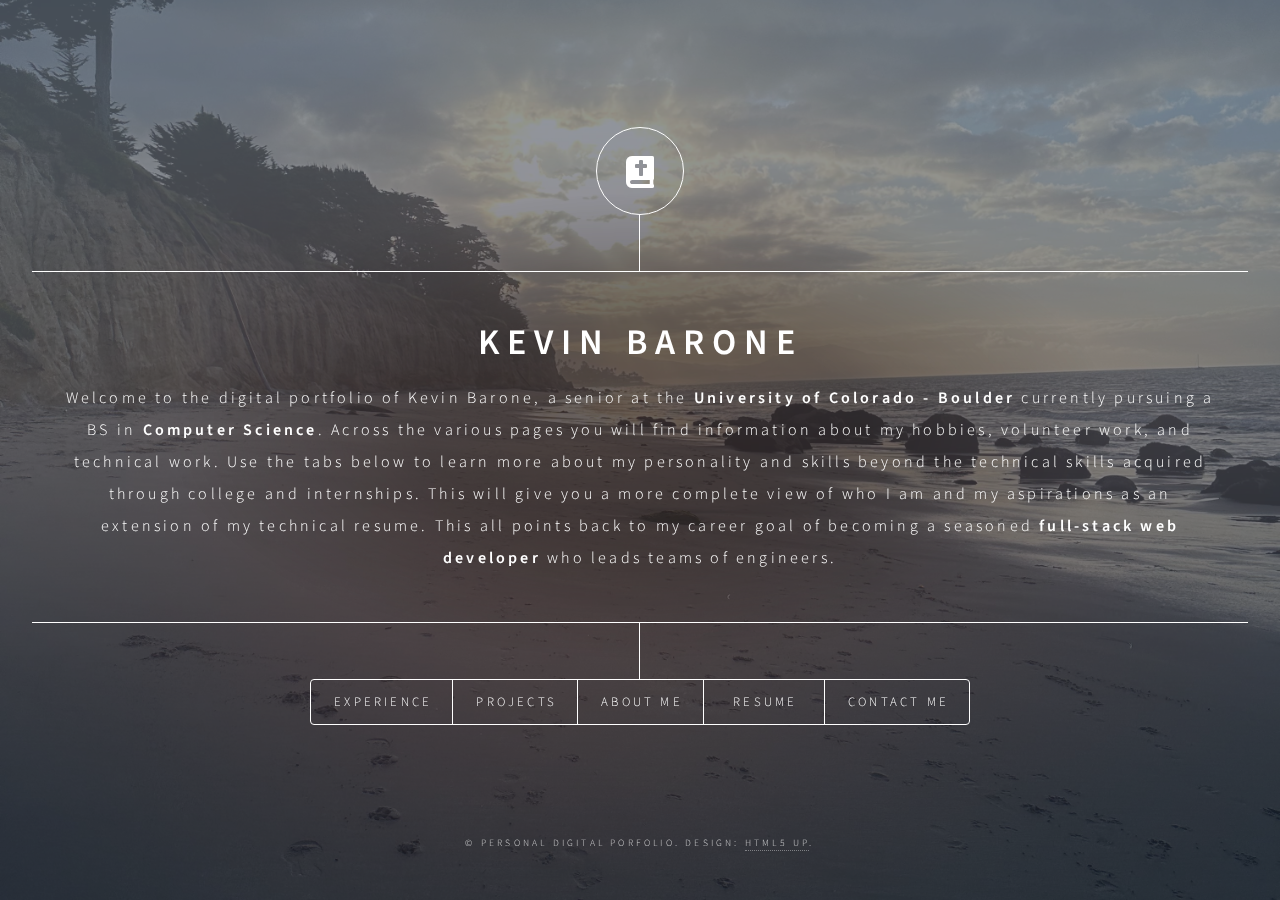
==== commit 203507b8: "finish porfolio, first attempt at contact form" ====
--- a/index.html
+++ b/index.html
@@ -5,392 +5,461 @@
 	Free for personal and commercial use under the CCA 3.0 license (html5up.net/license)
 -->
 <html>
-  <head>
-    <title>Personal Digital Portfolio</title>
-    <meta charset="utf-8" />
-    <meta
-      name="viewport"
-      content="width=device-width, initial-scale=1, user-scalable=no"
-    />
-    <link rel="stylesheet" href="assets/css/main.css" />
-    <noscript
-      ><link rel="stylesheet" href="assets/css/noscript.css"
-    /></noscript>
-  </head>
-  <body class="is-preload">
-    <div id="background-image"></div>
-
-    <!-- Wrapper -->
-    <div id="wrapper">
-      <!-- Header -->
-      <header id="header">
-        <div class="logo">
-          <span class="icon fa-solid fa-book-bible"></span>
-        </div>
-        <div class="content">
-          <div class="inner">
-            <h1>Kevin Barone</h1>
-            <p>
-              Welcome to the digital portfolio of Kevin Barone, a senior at the
-              <b>University of Colorado - Boulder</b> currently pursuing a BS in
-              <b>Computer Science</b>. Across the various pages you will find
-              information about my hobbies, volunteer work, and technical work.
-              Use the tabs below to learn more about my personality and skills
-              beyond the technical skills acquired through college and
-              internships. This will give you a more complete view of who I am
-              and my aspirations as an extension of my technical resume. This
-              all points back to my career goal of becoming a seasoned
-              <b>full-stack web developer</b> who leads teams of engineers.
-            </p>
-          </div>
-        </div>
-        <nav>
-          <ul>
-            <li><a href="#experience">Experience</a></li>
-            <li><a href="#projects">Projects</a></li>
-            <li><a href="#personal">Personal Life</a></li>
-            <li><a href="#resume">Resume</a></li>
-            <li><a href="#contact">Contact Me</a></li>
-          </ul>
-        </nav>
-      </header>
-
-      <!-- Main -->
-      <div id="main">
-        <!-- Experience -->
-        <article id="experience">
-          <h2 class="major">Experience</h2>
-          <!-- two images with two paragraphs below to describe clubs, organizations, achievements and GPA for each -->
-          <span class="image main"><img src="images/pic01.jpg" alt="" /></span>
-          <p>
-            Aenean ornare velit lacus, ac varius enim ullamcorper eu. Proin
-            aliquam facilisis ante interdum congue. Integer mollis, nisl amet
-            convallis, porttitor magna ullamcorper, amet egestas mauris. Ut
-            magna finibus nisi nec lacinia. Nam maximus erat id euismod egestas.
-            By the way, check out my <a href="#work">awesome work</a>.
-          </p>
-          <p>
-            As a Software Engineer Intern at both Willowtree Apps and Nasdaq
-            Inc., I was exposed to Agile development and CI/CD practices in a
-            professional setting. I sharpened my abilities to work alongside
-            other software engineers, to solve complex technical problems, and
-            was introduced to mobile development on iOS and Android systems,
-            test engineering, and full-stack web development using React.js and
-            Java Spring Boot. I now look to put all that I have learned into
-            practice as a diligent full-stack web/mobile developer who delivers
-            efficient and organized applications with a focus on unparalleled
-            UI/UX.
-          </p>
-        </article>
-
-        <!-- Projects -->
-        <article id="projects">
-          <h2 class="major">Projects</h2>
-          <!-- list of all projects that I have completed to date each with image, decription and link -->
-          <div style="margin-bottom: 2rem">
-            <h3>Sports Party</h3>
-            <span class="image main">
-              <img src="img/sports_party.PNG" alt="Sports-Party" />
-            </span>
-            <p>
-              Sports Party is a Mario Party-inspired sports-themed board game
-              created using C++ and QT Creator. Players are greeted with a
-              series of welcome dialogs that allow them to select the number of
-              players (1-4) for their game session. Players are then able to
-              roll a dice and traverse the game board, picking up power-ups, as
-              they race to the finish. The game concludes when a player reaches
-              the finish line. My partner and I created this as a class project.
-            </p>
-            <a href="https://github.com/keba2993/Sports-Party">
-              Sports Party Repo
-            </a>
-          </div>
-
-          <div style="margin-bottom: 2rem">
-            <h3>CSP Games</h3>
-            <span class="image main">
-              <img src="img/csp_games.PNG" alt="CSP-Games" />
-            </span>
-            <p>
-              CSP games is a Java-based application with a Java Swing GUI that
-              allows users to login in with a unique username and select one of
-              three tabletop games to play against an NPC. The three games
-              implemented are BlackJack, Tic-tac-toe, and Connect-4. Scores are
-              then saved and stored in CSV-based leaderboard files. The
-              application makes use of five object-oriented design patterns
-              including MVC, strategy, composite, singleton, and observer. I
-              developed this as a final project for an object-oriented class
-              with a partner.
-            </p>
-            <a href="https://github.com/keba2993/CSP-Games">CSP Games Repo</a>
-          </div>
-
-          <div style="margin-bottom: 2rem">
-            <h3>2048 - Tris</h3>
-            <span class="image main">
-              <img src="img/2048_tris.png" alt="2048-Tris" />
-            </span>
-            <p>
-              This application provides a fun challenge for users. 2048 and
-              Tetris are played by the user simultaneously using the same key
-              inputs. The user's goal is to play for high scores against your
-              friends and/or complete strangers. It is a full-stack web
-              application developed using JavaScript, Node.JS, HTML, and CSS
-              with a Firebase database to store user and leaderboard data. This
-              was a group project completed alongside three other developers. My
-              primary responsibility was designing the frontend pages, and
-              connecting user login to the database.
-            </p>
-            <ul>
-              <li>
-                <a
-                  href="https://github.com/keba2993/CSCI-3308-Projects/tree/main/Group%20Project%20%20-%202048-Tris"
-                >
-                  2048 - Tris Repo
-                </a>
-              </li>
-              <li>
-                <a href="https://tris-aaa12.web.app/home.html">
-                  Play for yourself!
-                </a>
-              </li>
-            </ul>
-          </div>
-
-          <div style="margin-bottom: 2rem">
-            <h3>DFS Inventory Tracker</h3>
-            <span class="image main">
-              <img src="" alt="DFS-IT" />
-            </span>
-            <p>
-              DFS Inventory Tracker is a web app that can show a customer the
-              inventory of the gas station they are at from the pump,
-              eliminating the need to go inside only to find the item they were
-              looking for out of stock or not sold at the gas station at all.
-              Users can also play a matching game to earn loyalty points for the
-              gas station. This project was developed as part of an internal
-              hackathon hosted by the first company I interned for. My team
-              created a Figma prototype and a basic interactive prototype using
-              JavaScript.
-            </p>
-            <a href="https://github.com/keba2993/WT-DFS-Hackathon-2022">
-              DFS Inventory Tracker Repo
-            </a>
-          </div>
-
-          <div style="margin-bottom: 2rem">
-            <h3>HackCU 007 - Slot Machine</h3>
-            <span class="image main">
-              <img src="img/hackcu.jpg" alt="Slot-Machine" />
-            </span>
-            <p>
-              I participated in the beginner track of the annual hackathon
-              hosted by HackCU on campus. My hack was a basic slot machine that
-              I created in C++, the only language I knew at the time. I used a
-              random number generator to run the slot machine and the user was
-              able to place a bet and interact with the machine via the command
-              line.
-            </p>
-            <a href="https://github.com/keba2993/HackCU---007">
-              Slot Machine Repo
-            </a>
-          </div>
-        </article>
-
-        <!-- About -->
-        <article id="personal">
-          <h2 class="major">About Me</h2>
-          <!-- other info about me including hobbies and background -->
-          <span class="image main"
-            ><img src="img/portrait.jpg" alt="ME"
-          /></span>
-          <p>
-            Hi, my name is Kevin Barone and I am a senior at the University of
-            Colorado - Boulder currently pursuing a BS in Computer Science with
-            a Minor in Business. I have a passion to pursue full-stack
-            web/mobile development with the eventual goal of leading teams of
-            software engineers that create simple and efficient software
-            solutions.
-          </p>
-          <p>
-            In addition to all my technical work and skills, I also partake in
-            many extracurricular activites. I believe that there is much more to
-            a person than just their technical acumen. Scoll down to learn a bit
-            more about my work outside of work!
-          </p>
-          <hr />
-          <div style="margin-bottom: 2rem">
-            <div style="display: flex; justify-content: space-between">
-              <h3>CU Boulder - Men's Club Soccer</h3>
-              <h5 style="align-self: flex-end">2021 - 2023</h5>
-            </div>
-            <h5>Captain & Player</h5>
-            <span class="image main">
-              <img src="img/club-soccer.JPEG" alt="club-soccer" />
-            </span>
-            <p>
-              I have played soccer since I was three years old, and during my
-              college life I participated as a player and a captain on the CU
-              Boulder Men's Club Soccer - Gold team. I love playing soccer and
-              have developed many friendships and a drive to put my best efforts
-              forward in all that I do. The sport has taught me a multitude of
-              things regarding team colaboration, leadership, and work ethic.
-            </p>
-          </div>
-
-          <div style="margin-bottom: 2rem">
-            <div style="display: flex; justify-content: space-between">
-              <h3>Student Mobilization (StuMo)</h3>
-              <h5 style="align-self: flex-end">2021 - 2024</h5>
-            </div>
-            <h5>Organization Admin & Member</h5>
-            <span class="image main">
-              <img src="img/stumo.JPG" alt="Stumo" />
-            </span>
-            <p>
-              At CU Boulder I helped lead and organize bible studies and other
-              events for Student Mobilization - a student lead ministry on
-              campus. I, along with four other students, worked to ensure that
-              we continually fostered a welcoming and fun environment for anyone
-              to come and encounter the love of Jesus Christ.
-            </p>
-          </div>
-
-          <div style="margin-bottom: 2rem">
-            <div style="display: flex; justify-content: space-between">
-              <h3>Red Rocks Youth Ministry</h3>
-              <h5 style="align-self: flex-end">2024 - Present</h5>
-            </div>
-            <h5>Small Group Leader Volunteer</h5>
-            <span class="image main">
-              <img src="img/RRY.png" alt="RRY" />
-            </span>
-            <p>
-              I serve every Wednesday night at my church in their Youth
-              ministry. I work alongside many other volunteers to create a space
-              for all middle school and high school students in the Arvada area
-              to come and deepen or start their relationships with God. I help
-              lead the group of Freshman boys in discussions after the main
-              service.
-            </p>
-          </div>
-
-          <div style="margin-bottom: 2rem">
-            <div style="display: flex; justify-content: space-between">
-              <h3>Red Rocks Kids Ministry</h3>
-              <h5 style="align-self: flex-end">2023 - Present</h5>
-            </div>
-            <h5>K-3rd Volunteer</h5>
-            <span class="image main">
-              <img src="img/RRK.png" alt="RRK" />
-            </span>
-            <p>
-              I serve every Sunday morning in the Kids ministry at my church. I
-              volunteer in the kindergarten through third grade room. Another
-              volunteer and myself lead the kids through games, worship, bible
-              stories, and other fun activities. We ensure that every kid comes
-              in and feels loved, protected, and cared for no matter what they
-              experience at their homes.
-            </p>
-          </div>
-        </article>
-
-        <!-- Contact -->
-        <article id="resume">
-          <h2 class="major">Resume</h2>
-          <embed
-            src="./assets/pdfs/Kevin_Barone_Resume.pdf#toolbar=0"
-            type="application/pdf"
-            class="embedded-content"
-            width="650"
-            height="700"
-          />
-        </article>
-
-        <!-- Contact-->
-        <article id="contact">
-          <h2 class="major">Contact Me</h2>
-
-          <!-- list my accounts with clickable images and contact me form -->
-          <!-- LinkedIn, GitHub, Instagram, HackerRank-->
-          <ul class="icons">
-            <li>
-              <a href="#" class="icon brands fa-linkedin"
-                ><span class="label">LinkedIn</span></a
-              >
-            </li>
-            <li>
-              <a href="#" class="icon brands fa-github"
-                ><span class="label">GitHub</span></a
-              >
-            </li>
-            <li>
-              <a href="#" class="icon brands fa-hackerrank"
-                ><span class="label">HackerRank</span></a
-              >
-            </li>
-            <li>
-              <a href="#" class="icon brands fa-instagram"
-                ><span class="label">Instagram</span></a
-              >
-            </li>
-          </ul>
-          <h3 class="major">Contact Me</h3>
-          <form method="post" action="#">
-            <div class="fields">
-              <div class="field half">
-                <label for="name">Name</label>
-                <input type="text" name="name" id="name" />
-              </div>
-              <div class="field half">
-                <label for="email">Email</label>
-                <input type="text" name="email" id="email" />
-              </div>
-              <div class="field">
-                <label for="message">Message</label>
-                <textarea name="message" id="message" rows="4"></textarea>
-              </div>
-            </div>
-            <ul class="actions">
-              <li>
-                <input type="submit" value="Send Message" class="primary" />
-              </li>
-              <li><input type="reset" value="Reset" /></li>
-            </ul>
-          </form>
-        </article>
-
-        <!-- Elements -->
-        <article id="elements">
-          <h2 class="major">Contact Me</h2>
-
-          <section>
-            <h3 class="major">Text</h3>
-            <p>
-              This is <b>bold</b> and this is <strong>strong</strong>. This is
-              <i>italic</i> and this is <em>emphasized</em>. This is
-              <sup>superscript</sup> text and this is <sub>subscript</sub> text.
-              This is <u>underlined</u> and this is code:
-              <code>for (;;) { ... }</code>. Finally,
-              <a href="#">this is a link</a>.
-            </p>
-            <hr />
-            <h2>Heading Level 2</h2>
-            <h3>Heading Level 3</h3>
-            <h4>Heading Level 4</h4>
-            <h5>Heading Level 5</h5>
-            <h6>Heading Level 6</h6>
-            <hr />
-            <h4>Blockquote</h4>
-            <blockquote>
-              Fringilla nisl. Donec accumsan interdum nisi, quis tincidunt felis
-              sagittis eget tempus euismod. Vestibulum ante ipsum primis in
-              faucibus vestibulum. Blandit adipiscing eu felis iaculis volutpat
-              ac adipiscing accumsan faucibus. Vestibulum ante ipsum primis in
-              faucibus lorem ipsum dolor sit amet nullam adipiscing eu felis.
-            </blockquote>
-            <h4>Preformatted</h4>
-            <pre><code>i = 0;
+	<head>
+		<title>Personal Digital Portfolio</title>
+		<meta charset="utf-8" />
+		<meta
+			name="viewport"
+			content="width=device-width, initial-scale=1, user-scalable=no"
+		/>
+		<link rel="stylesheet" href="assets/css/main.css" />
+		<noscript
+			><link rel="stylesheet" href="assets/css/noscript.css"
+		/></noscript>
+	</head>
+	<body class="is-preload">
+		<div id="background-image"></div>
+
+		<!-- Wrapper -->
+		<div id="wrapper">
+			<!-- Header -->
+			<header id="header">
+				<div class="logo">
+					<span class="icon fa-solid fa-book-bible"></span>
+				</div>
+				<div class="content">
+					<div class="inner">
+						<h1>Kevin Barone</h1>
+						<p>
+							Welcome to the digital portfolio of Kevin Barone, a senior at the
+							<b>University of Colorado - Boulder</b> currently pursuing a BS in
+							<b>Computer Science</b>. Across the various pages you will find
+							information about my hobbies, volunteer work, and technical work.
+							Use the tabs below to learn more about my personality and skills
+							beyond the technical skills acquired through college and
+							internships. This will give you a more complete view of who I am
+							and my aspirations as an extension of my technical resume. This
+							all points back to my career goal of becoming a seasoned
+							<b>full-stack web developer</b> who leads teams of engineers.
+						</p>
+					</div>
+				</div>
+				<nav>
+					<ul>
+						<li><a href="#experience">Experience</a></li>
+						<li><a href="#projects">Projects</a></li>
+						<li><a href="#about">About Me</a></li>
+						<li><a href="#resume">Resume</a></li>
+						<li><a href="#contact">Contact Me</a></li>
+					</ul>
+				</nav>
+			</header>
+
+			<!-- Main -->
+			<div id="main">
+				<!-- Experience -->
+				<article id="experience">
+					<h2 class="major">Experience</h2>
+					<!-- two images with two paragraphs below to describe clubs, organizations, achievements and GPA for each -->
+					<div style="margin-bottom: 2rem">
+						<div style="display: flex; justify-content: space-between">
+							<h3>Software Engineer Intern</h3>
+							<h5 style="align-self: flex-end">June 2023 - August 2023</h5>
+						</div>
+						<h5>Nasdaq Inc - Denver, CO</h5>
+						<span class="image main">
+							<img src="img/nasdaq-inc.png" alt="Nasdaq" />
+						</span>
+						<p>
+							As a Software Engineer Intern at Nasdaq in Denver, Colorado, I
+							played a pivotal role in enhancing the functionality and user
+							experience of a legacy application. Through migration and
+							optimization efforts, the team and I improved UI/UX standards,
+							streamlined reporting processes, and heightened error
+							identification capabilities. I contributed to the conception and
+							development of a modern full-stack web application within a
+							challenging 10-week timeframe. Notably, I implemented an
+							end-to-end testing suite using the Cypress framework to ensure the
+							reliability of individual components and overall frontend
+							integrity. After becoming proficient in React, TypeScript, and
+							Redux, I presented my work in a successful intern presentation and
+							demo showcasing the developed front-end and back-end features.
+							Throughout the internship, I actively participated in daily
+							stand-ups and bi-weekly sprint planning sessions, fostering
+							seamless collaboration with team members and project leadership.
+						</p>
+					</div>
+
+					<div style="margin-bottom: 2rem">
+						<div style="display: flex; justify-content: space-between">
+							<h3>Software Test Engineer Intern</h3>
+							<h5 style="align-self: flex-end">June 2022 - August 2022</h5>
+						</div>
+						<h5>Willowtree Apps - Durham, NC</h5>
+						<span class="image main">
+							<img src="img/willowtree.svg" alt="Willowtree" />
+						</span>
+						<p>
+							As a Software Test Engineer Intern at WillowTree in Durham, North
+							Carolina, I actively contributed to mobile development and test
+							engineering efforts to develop an internal mobile application
+							focused on fostering employee connections. Working collaboratively
+							with fellow interns and full-time tech leads, I gained hands-on
+							experience in crafting comprehensive test plans, executing UI
+							manual and automation testing, and developing applications for
+							both iOS and Android platforms. Throughout the internship, I
+							showcased my development and test work through engaging demos, led
+							daily stand-up meetings, and provided valuable assistance to
+							project leadership by refining requirements, offering feedback,
+							and promoting team alignment in decision-making processes.
+							Additionally, I played a key role in facilitating
+							cross-disciplinary problem-solving sessions with tech leads,
+							identifying project obstacles, and proposing potential solutions
+							to encourage team cohesion and success.
+						</p>
+					</div>
+
+					<div style="margin-bottom: 2rem">
+						<h3>Education</h3>
+						<h5>University of Colorado - Boulder</h5>
+						<span class="image main">
+							<img src="img/cucs.png" alt="Nasdaq" />
+						</span>
+						<p>
+							As a student at the University of Colorado - Boulder, I obtained
+							my BS in Computer Science along with a Minor in Business. I took a
+							variety of courses on AI, cybersecurity, operating systems, web
+							development, object-oriented programming, database systems, data
+							structures, algorithms, and much more. Throughout my coursework I
+							gained valuable experience with C++, C, Java, JavaScript, Python,
+							and SQL programming languages. Through the completion of the
+							Business minor program, I was introduced to basic finance,
+							accounting, marketing, business management and entrepreneurial
+							skills.
+						</p>
+					</div>
+				</article>
+
+				<!-- Projects -->
+				<article id="projects">
+					<h2 class="major">Projects</h2>
+					<!-- list of all projects that I have completed to date each with image, decription and link -->
+					<div style="margin-bottom: 2rem">
+						<h3>Sports Party</h3>
+						<span class="image main">
+							<img src="img/sports_party.PNG" alt="Sports-Party" />
+						</span>
+						<p>
+							Sports Party is a Mario Party-inspired sports-themed board game
+							created using C++ and QT Creator. Players are greeted with a
+							series of welcome dialogs that allow them to select the number of
+							players (1-4) for their game session. Players are then able to
+							roll a dice and traverse the game board, picking up power-ups, as
+							they race to the finish. The game concludes when a player reaches
+							the finish line. My partner and I created this as a class project.
+						</p>
+						<a href="https://github.com/keba2993/Sports-Party">
+							Sports Party Repo
+						</a>
+					</div>
+
+					<div style="margin-bottom: 2rem">
+						<h3>CSP Games</h3>
+						<span class="image main">
+							<img src="img/csp_games.PNG" alt="CSP-Games" />
+						</span>
+						<p>
+							CSP games is a Java-based application with a Java Swing GUI that
+							allows users to login in with a unique username and select one of
+							three tabletop games to play against an NPC. The three games
+							implemented are BlackJack, Tic-tac-toe, and Connect-4. Scores are
+							then saved and stored in CSV-based leaderboard files. The
+							application makes use of five object-oriented design patterns
+							including MVC, strategy, composite, singleton, and observer. I
+							developed this as a final project for an object-oriented class
+							with a partner.
+						</p>
+						<a href="https://github.com/keba2993/CSP-Games">CSP Games Repo</a>
+					</div>
+
+					<div style="margin-bottom: 2rem">
+						<h3>2048 - Tris</h3>
+						<span class="image main">
+							<img src="img/2048_tris.png" alt="2048-Tris" />
+						</span>
+						<p>
+							This application provides a fun challenge for users. 2048 and
+							Tetris are played by the user simultaneously using the same key
+							inputs. The user's goal is to play for high scores against your
+							friends and/or complete strangers. It is a full-stack web
+							application developed using JavaScript, Node.JS, HTML, and CSS
+							with a Firebase database to store user and leaderboard data. This
+							was a group project completed alongside three other developers. My
+							primary responsibility was designing the frontend pages, and
+							connecting user login to the database.
+						</p>
+						<ul>
+							<li>
+								<a
+									href="https://github.com/keba2993/CSCI-3308-Projects/tree/main/Group%20Project%20%20-%202048-Tris"
+								>
+									2048 - Tris Repo
+								</a>
+							</li>
+							<li>
+								<a href="https://tris-aaa12.web.app/home.html">
+									Play for yourself!
+								</a>
+							</li>
+						</ul>
+					</div>
+
+					<div style="margin-bottom: 2rem">
+						<h3>DFS Inventory Tracker</h3>
+						<span class="image main">
+							<img src="img/dfs.png" alt="DFS-IT" />
+						</span>
+						<p>
+							DFS Inventory Tracker is a web app that can show a customer the
+							inventory of the gas station they are at from the pump,
+							eliminating the need to go inside only to find the item they were
+							looking for out of stock or not sold at the gas station at all.
+							Users can also play a matching game to earn loyalty points for the
+							gas station. This project was developed as part of an internal
+							hackathon hosted by the first company I interned for. My team
+							created a Figma prototype and a basic interactive prototype using
+							JavaScript.
+						</p>
+						<a href="https://github.com/keba2993/WT-DFS-Hackathon-2022">
+							DFS Inventory Tracker Repo
+						</a>
+					</div>
+
+					<div style="margin-bottom: 2rem">
+						<h3>HackCU 007 - Slot Machine</h3>
+						<span class="image main">
+							<img src="img/hackcu.jpg" alt="Slot-Machine" />
+						</span>
+						<p>
+							I participated in the beginner track of the annual hackathon
+							hosted by HackCU on campus. My hack was a basic slot machine that
+							I created in C++, the only language I knew at the time. I used a
+							random number generator to run the slot machine and the user was
+							able to place a bet and interact with the machine via the command
+							line.
+						</p>
+						<a href="https://github.com/keba2993/HackCU---007">
+							Slot Machine Repo
+						</a>
+					</div>
+				</article>
+
+				<!-- About -->
+				<article id="about">
+					<h2 class="major">About Me</h2>
+					<!-- other info about me including hobbies and background -->
+					<span class="image main"
+						><img src="img/portrait.jpg" alt="ME"
+					/></span>
+					<p>
+						Hi, my name is Kevin Barone and I am a senior at the University of
+						Colorado - Boulder currently pursuing a BS in Computer Science with
+						a Minor in Business. I have a passion to pursue full-stack
+						web/mobile development with the eventual goal of leading teams of
+						software engineers that create simple and efficient software
+						solutions.
+					</p>
+					<p>
+						In addition to all my technical work and skills, I also partake in
+						many extracurricular activites. I believe that there is much more to
+						a person than just their technical acumen. Scoll down to learn a bit
+						more about my work outside of work!
+					</p>
+					<hr />
+					<div style="margin-bottom: 2rem">
+						<div style="display: flex; justify-content: space-between">
+							<h3>CU Boulder - Men's Club Soccer</h3>
+							<h5 style="align-self: flex-end">2021 - 2023</h5>
+						</div>
+						<h5>Captain & Player</h5>
+						<span class="image main">
+							<img src="img/club-soccer.JPEG" alt="club-soccer" />
+						</span>
+						<p>
+							I have played soccer since I was three years old, and during my
+							college life I participated as a player and a captain on the CU
+							Boulder Men's Club Soccer - Gold team. I love playing soccer and
+							have developed many friendships and a drive to put my best efforts
+							forward in all that I do. The sport has taught me a multitude of
+							things regarding team colaboration, leadership, and work ethic.
+						</p>
+					</div>
+
+					<div style="margin-bottom: 2rem">
+						<div style="display: flex; justify-content: space-between">
+							<h3>Student Mobilization (StuMo)</h3>
+							<h5 style="align-self: flex-end">2021 - 2024</h5>
+						</div>
+						<h5>Organization Admin & Member</h5>
+						<span class="image main">
+							<img src="img/stumo.JPG" alt="Stumo" />
+						</span>
+						<p>
+							At CU Boulder I helped lead and organize bible studies and other
+							events for Student Mobilization - a student lead ministry on
+							campus. I, along with four other students, worked to ensure that
+							we continually fostered a welcoming and fun environment for anyone
+							to come and encounter the love of Jesus Christ.
+						</p>
+					</div>
+
+					<div style="margin-bottom: 2rem">
+						<div style="display: flex; justify-content: space-between">
+							<h3>Red Rocks Youth Ministry</h3>
+							<h5 style="align-self: flex-end">2024 - Present</h5>
+						</div>
+						<h5>Small Group Leader Volunteer</h5>
+						<span class="image main">
+							<img src="img/RRY.png" alt="RRY" />
+						</span>
+						<p>
+							I serve every Wednesday night at my church in their Youth
+							ministry. I work alongside many other volunteers to create a space
+							for all middle school and high school students in the Arvada area
+							to come and deepen or start their relationships with God. I help
+							lead the group of Freshman boys in discussions after the main
+							service.
+						</p>
+					</div>
+
+					<div style="margin-bottom: 2rem">
+						<div style="display: flex; justify-content: space-between">
+							<h3>Red Rocks Kids Ministry</h3>
+							<h5 style="align-self: flex-end">2023 - Present</h5>
+						</div>
+						<h5>K-3rd Volunteer</h5>
+						<span class="image main">
+							<img src="img/RRK.png" alt="RRK" />
+						</span>
+						<p>
+							I serve every Sunday morning in the Kids ministry at my church. I
+							volunteer in the kindergarten through third grade room. Another
+							volunteer and myself lead the kids through games, worship, bible
+							stories, and other fun activities. We ensure that every kid comes
+							in and feels loved, protected, and cared for no matter what they
+							experience at their homes.
+						</p>
+					</div>
+				</article>
+
+				<!-- Contact -->
+				<article id="resume">
+					<h2 class="major">Resume</h2>
+					<embed
+						src="./assets/pdfs/Kevin_Barone_Resume.pdf#toolbar=0"
+						type="application/pdf"
+						class="embedded-content"
+						width="650"
+						height="700"
+					/>
+				</article>
+
+				<!-- Contact-->
+				<article id="contact">
+					<h2 class="major">Contact Me</h2>
+
+					<!-- list my accounts with clickable images and contact me form -->
+					<!-- LinkedIn, GitHub, Instagram, HackerRank-->
+					<ul class="icons">
+						<li>
+							<a
+								href="https://www.linkedin.com/in/kbarone18/"
+								class="icon brands fa-linkedin"
+							>
+								<span class="label">LinkedIn</span>
+							</a>
+						</li>
+						<li>
+							<a
+								href="https://github.com/keba2993"
+								class="icon brands fa-github"
+							>
+								<span class="label">GitHub</span>
+							</a>
+						</li>
+						<li>
+							<a
+								href="https://www.hackerrank.com/profile/kevin_barone"
+								class="icon brands fa-hackerrank"
+							>
+								<span class="label">HackerRank</span>
+							</a>
+						</li>
+						<li>
+							<a
+								href="https://www.instagram.com/barone_1810/"
+								class="icon brands fa-instagram"
+							>
+								<span class="label">Instagram</span>
+							</a>
+						</li>
+					</ul>
+					<h3 class="major">Contact Me</h3>
+					<form method="post" action="#">
+						<div class="fields">
+							<div class="field half">
+								<label for="name">Name</label>
+								<input type="text" name="name" id="name" />
+							</div>
+							<div class="field half">
+								<label for="email">Email</label>
+								<input type="text" name="email" id="email" />
+							</div>
+							<div class="field">
+								<label for="message">Message</label>
+								<textarea name="message" id="message" rows="4"></textarea>
+							</div>
+						</div>
+						<ul class="actions">
+							<li>
+								<input type="submit" value="Send Message" class="primary" />
+							</li>
+							<li><input type="reset" value="Reset" /></li>
+						</ul>
+					</form>
+				</article>
+
+				<!-- Elements -->
+				<!-- <article id="elements">
+					<h2 class="major">Contact Me</h2>
+
+					<section>
+						<h3 class="major">Text</h3>
+						<p>
+							This is <b>bold</b> and this is <strong>strong</strong>. This is
+							<i>italic</i> and this is <em>emphasized</em>. This is
+							<sup>superscript</sup> text and this is <sub>subscript</sub> text.
+							This is <u>underlined</u> and this is code:
+							<code>for (;;) { ... }</code>. Finally,
+							<a href="#">this is a link</a>.
+						</p>
+						<hr />
+						<h2>Heading Level 2</h2>
+						<h3>Heading Level 3</h3>
+						<h4>Heading Level 4</h4>
+						<h5>Heading Level 5</h5>
+						<h6>Heading Level 6</h6>
+						<hr />
+						<h4>Blockquote</h4>
+						<blockquote>
+							Fringilla nisl. Donec accumsan interdum nisi, quis tincidunt felis
+							sagittis eget tempus euismod. Vestibulum ante ipsum primis in
+							faucibus vestibulum. Blandit adipiscing eu felis iaculis volutpat
+							ac adipiscing accumsan faucibus. Vestibulum ante ipsum primis in
+							faucibus lorem ipsum dolor sit amet nullam adipiscing eu felis.
+						</blockquote>
+						<h4>Preformatted</h4>
+						<pre><code>i = 0;
 
 while (!deck.isInOrder()) {
     print 'Iteration ' + i;
@@ -399,292 +468,293 @@
 }
 
 print 'It took ' + i + ' iterations to sort the deck.';</code></pre>
-          </section>
-
-          <section>
-            <h3 class="major">Lists</h3>
-
-            <h4>Unordered</h4>
-            <ul>
-              <li>Dolor pulvinar etiam.</li>
-              <li>Sagittis adipiscing.</li>
-              <li>Felis enim feugiat.</li>
-            </ul>
-
-            <h4>Alternate</h4>
-            <ul class="alt">
-              <li>Dolor pulvinar etiam.</li>
-              <li>Sagittis adipiscing.</li>
-              <li>Felis enim feugiat.</li>
-            </ul>
-
-            <h4>Ordered</h4>
-            <ol>
-              <li>Dolor pulvinar etiam.</li>
-              <li>Etiam vel felis viverra.</li>
-              <li>Felis enim feugiat.</li>
-              <li>Dolor pulvinar etiam.</li>
-              <li>Etiam vel felis lorem.</li>
-              <li>Felis enim et feugiat.</li>
-            </ol>
-            <h4>Icons</h4>
-            <ul class="icons">
-              <li>
-                <a href="#" class="icon brands fa-twitter"
-                  ><span class="label">Twitter</span></a
-                >
-              </li>
-              <li>
-                <a href="#" class="icon brands fa-facebook-f"
-                  ><span class="label">Facebook</span></a
-                >
-              </li>
-              <li>
-                <a href="#" class="icon brands fa-instagram"
-                  ><span class="label">Instagram</span></a
-                >
-              </li>
-              <li>
-                <a href="#" class="icon brands fa-github"
-                  ><span class="label">Github</span></a
-                >
-              </li>
-            </ul>
-
-            <h4>Actions</h4>
-            <ul class="actions">
-              <li><a href="#" class="button primary">Default</a></li>
-              <li><a href="#" class="button">Default</a></li>
-            </ul>
-            <ul class="actions stacked">
-              <li><a href="#" class="button primary">Default</a></li>
-              <li><a href="#" class="button">Default</a></li>
-            </ul>
-          </section>
-
-          <section>
-            <h3 class="major">Table</h3>
-            <h4>Default</h4>
-            <div class="table-wrapper">
-              <table>
-                <thead>
-                  <tr>
-                    <th>Name</th>
-                    <th>Description</th>
-                    <th>Price</th>
-                  </tr>
-                </thead>
-                <tbody>
-                  <tr>
-                    <td>Item One</td>
-                    <td>Ante turpis integer aliquet porttitor.</td>
-                    <td>29.99</td>
-                  </tr>
-                  <tr>
-                    <td>Item Two</td>
-                    <td>Vis ac commodo adipiscing arcu aliquet.</td>
-                    <td>19.99</td>
-                  </tr>
-                  <tr>
-                    <td>Item Three</td>
-                    <td>Morbi faucibus arcu accumsan lorem.</td>
-                    <td>29.99</td>
-                  </tr>
-                  <tr>
-                    <td>Item Four</td>
-                    <td>Vitae integer tempus condimentum.</td>
-                    <td>19.99</td>
-                  </tr>
-                  <tr>
-                    <td>Item Five</td>
-                    <td>Ante turpis integer aliquet porttitor.</td>
-                    <td>29.99</td>
-                  </tr>
-                </tbody>
-                <tfoot>
-                  <tr>
-                    <td colspan="2"></td>
-                    <td>100.00</td>
-                  </tr>
-                </tfoot>
-              </table>
-            </div>
-
-            <h4>Alternate</h4>
-            <div class="table-wrapper">
-              <table class="alt">
-                <thead>
-                  <tr>
-                    <th>Name</th>
-                    <th>Description</th>
-                    <th>Price</th>
-                  </tr>
-                </thead>
-                <tbody>
-                  <tr>
-                    <td>Item One</td>
-                    <td>Ante turpis integer aliquet porttitor.</td>
-                    <td>29.99</td>
-                  </tr>
-                  <tr>
-                    <td>Item Two</td>
-                    <td>Vis ac commodo adipiscing arcu aliquet.</td>
-                    <td>19.99</td>
-                  </tr>
-                  <tr>
-                    <td>Item Three</td>
-                    <td>Morbi faucibus arcu accumsan lorem.</td>
-                    <td>29.99</td>
-                  </tr>
-                  <tr>
-                    <td>Item Four</td>
-                    <td>Vitae integer tempus condimentum.</td>
-                    <td>19.99</td>
-                  </tr>
-                  <tr>
-                    <td>Item Five</td>
-                    <td>Ante turpis integer aliquet porttitor.</td>
-                    <td>29.99</td>
-                  </tr>
-                </tbody>
-                <tfoot>
-                  <tr>
-                    <td colspan="2"></td>
-                    <td>100.00</td>
-                  </tr>
-                </tfoot>
-              </table>
-            </div>
-          </section>
-
-          <section>
-            <h3 class="major">Buttons</h3>
-            <ul class="actions">
-              <li><a href="#" class="button primary">Primary</a></li>
-              <li><a href="#" class="button">Default</a></li>
-            </ul>
-            <ul class="actions">
-              <li><a href="#" class="button">Default</a></li>
-              <li><a href="#" class="button small">Small</a></li>
-            </ul>
-            <ul class="actions">
-              <li>
-                <a href="#" class="button primary icon solid fa-download"
-                  >Icon</a
-                >
-              </li>
-              <li>
-                <a href="#" class="button icon solid fa-download">Icon</a>
-              </li>
-            </ul>
-            <ul class="actions">
-              <li><span class="button primary disabled">Disabled</span></li>
-              <li><span class="button disabled">Disabled</span></li>
-            </ul>
-          </section>
-
-          <section>
-            <h3 class="major">Form</h3>
-            <form method="post" action="#">
-              <div class="fields">
-                <div class="field half">
-                  <label for="demo-name">Name</label>
-                  <input
-                    type="text"
-                    name="demo-name"
-                    id="demo-name"
-                    value=""
-                    placeholder="Jane Doe"
-                  />
-                </div>
-                <div class="field half">
-                  <label for="demo-email">Email</label>
-                  <input
-                    type="email"
-                    name="demo-email"
-                    id="demo-email"
-                    value=""
-                    placeholder="jane@untitled.tld"
-                  />
-                </div>
-                <div class="field">
-                  <label for="demo-category">Category</label>
-                  <select name="demo-category" id="demo-category">
-                    <option value="">-</option>
-                    <option value="1">Manufacturing</option>
-                    <option value="1">Shipping</option>
-                    <option value="1">Administration</option>
-                    <option value="1">Human Resources</option>
-                  </select>
-                </div>
-                <div class="field half">
-                  <input
-                    type="radio"
-                    id="demo-priority-low"
-                    name="demo-priority"
-                    checked
-                  />
-                  <label for="demo-priority-low">Low</label>
-                </div>
-                <div class="field half">
-                  <input
-                    type="radio"
-                    id="demo-priority-high"
-                    name="demo-priority"
-                  />
-                  <label for="demo-priority-high">High</label>
-                </div>
-                <div class="field half">
-                  <input type="checkbox" id="demo-copy" name="demo-copy" />
-                  <label for="demo-copy">Email me a copy</label>
-                </div>
-                <div class="field half">
-                  <input
-                    type="checkbox"
-                    id="demo-human"
-                    name="demo-human"
-                    checked
-                  />
-                  <label for="demo-human">Not a robot</label>
-                </div>
-                <div class="field">
-                  <label for="demo-message">Message</label>
-                  <textarea
-                    name="demo-message"
-                    id="demo-message"
-                    placeholder="Enter your message"
-                    rows="6"
-                  ></textarea>
-                </div>
-              </div>
-              <ul class="actions">
-                <li>
-                  <input type="submit" value="Send Message" class="primary" />
-                </li>
-                <li><input type="reset" value="Reset" /></li>
-              </ul>
-            </form>
-          </section>
-        </article>
-      </div>
-
-      <!-- Footer -->
-      <footer id="footer">
-        <p class="copyright">
-          &copy; Personal Digital Porfolio. Design:
-          <a href="https://html5up.net">HTML5 UP</a>.
-        </p>
-      </footer>
-    </div>
-
-    <!-- BG -->
-    <div id="bg"></div>
-
-    <!-- Scripts -->
-    <script src="assets/js/jquery.min.js"></script>
-    <script src="assets/js/browser.min.js"></script>
-    <script src="assets/js/breakpoints.min.js"></script>
-    <script src="assets/js/util.js"></script>
-    <script src="assets/js/main.js"></script>
-  </body>
+					</section>
+
+					<section>
+						<h3 class="major">Lists</h3>
+
+						<h4>Unordered</h4>
+						<ul>
+							<li>Dolor pulvinar etiam.</li>
+							<li>Sagittis adipiscing.</li>
+							<li>Felis enim feugiat.</li>
+						</ul>
+
+						<h4>Alternate</h4>
+						<ul class="alt">
+							<li>Dolor pulvinar etiam.</li>
+							<li>Sagittis adipiscing.</li>
+							<li>Felis enim feugiat.</li>
+						</ul>
+
+						<h4>Ordered</h4>
+						<ol>
+							<li>Dolor pulvinar etiam.</li>
+							<li>Etiam vel felis viverra.</li>
+							<li>Felis enim feugiat.</li>
+							<li>Dolor pulvinar etiam.</li>
+							<li>Etiam vel felis lorem.</li>
+							<li>Felis enim et feugiat.</li>
+						</ol>
+						<h4>Icons</h4>
+						<ul class="icons">
+							<li>
+								<a href="#" class="icon brands fa-twitter"
+									><span class="label">Twitter</span></a
+								>
+							</li>
+							<li>
+								<a href="#" class="icon brands fa-facebook-f"
+									><span class="label">Facebook</span></a
+								>
+							</li>
+							<li>
+								<a href="#" class="icon brands fa-instagram"
+									><span class="label">Instagram</span></a
+								>
+							</li>
+							<li>
+								<a href="#" class="icon brands fa-github"
+									><span class="label">Github</span></a
+								>
+							</li>
+						</ul>
+
+						<h4>Actions</h4>
+						<ul class="actions">
+							<li><a href="#" class="button primary">Default</a></li>
+							<li><a href="#" class="button">Default</a></li>
+						</ul>
+						<ul class="actions stacked">
+							<li><a href="#" class="button primary">Default</a></li>
+							<li><a href="#" class="button">Default</a></li>
+						</ul>
+					</section>
+
+					<section>
+						<h3 class="major">Table</h3>
+						<h4>Default</h4>
+						<div class="table-wrapper">
+							<table>
+								<thead>
+									<tr>
+										<th>Name</th>
+										<th>Description</th>
+										<th>Price</th>
+									</tr>
+								</thead>
+								<tbody>
+									<tr>
+										<td>Item One</td>
+										<td>Ante turpis integer aliquet porttitor.</td>
+										<td>29.99</td>
+									</tr>
+									<tr>
+										<td>Item Two</td>
+										<td>Vis ac commodo adipiscing arcu aliquet.</td>
+										<td>19.99</td>
+									</tr>
+									<tr>
+										<td>Item Three</td>
+										<td>Morbi faucibus arcu accumsan lorem.</td>
+										<td>29.99</td>
+									</tr>
+									<tr>
+										<td>Item Four</td>
+										<td>Vitae integer tempus condimentum.</td>
+										<td>19.99</td>
+									</tr>
+									<tr>
+										<td>Item Five</td>
+										<td>Ante turpis integer aliquet porttitor.</td>
+										<td>29.99</td>
+									</tr>
+								</tbody>
+								<tfoot>
+									<tr>
+										<td colspan="2"></td>
+										<td>100.00</td>
+									</tr>
+								</tfoot>
+							</table>
+						</div>
+
+						<h4>Alternate</h4>
+						<div class="table-wrapper">
+							<table class="alt">
+								<thead>
+									<tr>
+										<th>Name</th>
+										<th>Description</th>
+										<th>Price</th>
+									</tr>
+								</thead>
+								<tbody>
+									<tr>
+										<td>Item One</td>
+										<td>Ante turpis integer aliquet porttitor.</td>
+										<td>29.99</td>
+									</tr>
+									<tr>
+										<td>Item Two</td>
+										<td>Vis ac commodo adipiscing arcu aliquet.</td>
+										<td>19.99</td>
+									</tr>
+									<tr>
+										<td>Item Three</td>
+										<td>Morbi faucibus arcu accumsan lorem.</td>
+										<td>29.99</td>
+									</tr>
+									<tr>
+										<td>Item Four</td>
+										<td>Vitae integer tempus condimentum.</td>
+										<td>19.99</td>
+									</tr>
+									<tr>
+										<td>Item Five</td>
+										<td>Ante turpis integer aliquet porttitor.</td>
+										<td>29.99</td>
+									</tr>
+								</tbody>
+								<tfoot>
+									<tr>
+										<td colspan="2"></td>
+										<td>100.00</td>
+									</tr>
+								</tfoot>
+							</table>
+						</div>
+					</section>
+
+					<section>
+						<h3 class="major">Buttons</h3>
+						<ul class="actions">
+							<li><a href="#" class="button primary">Primary</a></li>
+							<li><a href="#" class="button">Default</a></li>
+						</ul>
+						<ul class="actions">
+							<li><a href="#" class="button">Default</a></li>
+							<li><a href="#" class="button small">Small</a></li>
+						</ul>
+						<ul class="actions">
+							<li>
+								<a href="#" class="button primary icon solid fa-download"
+									>Icon</a
+								>
+							</li>
+							<li>
+								<a href="#" class="button icon solid fa-download">Icon</a>
+							</li>
+						</ul>
+						<ul class="actions">
+							<li><span class="button primary disabled">Disabled</span></li>
+							<li><span class="button disabled">Disabled</span></li>
+						</ul>
+					</section>
+
+					<section>
+						<h3 class="major">Form</h3>
+						<form method="post" action="#">
+							<div class="fields">
+								<div class="field half">
+									<label for="demo-name">Name</label>
+									<input
+										type="text"
+										name="demo-name"
+										id="demo-name"
+										value=""
+										placeholder="Jane Doe"
+									/>
+								</div>
+								<div class="field half">
+									<label for="demo-email">Email</label>
+									<input
+										type="email"
+										name="demo-email"
+										id="demo-email"
+										value=""
+										placeholder="jane@untitled.tld"
+									/>
+								</div>
+								<div class="field">
+									<label for="demo-category">Category</label>
+									<select name="demo-category" id="demo-category">
+										<option value="">-</option>
+										<option value="1">Manufacturing</option>
+										<option value="1">Shipping</option>
+										<option value="1">Administration</option>
+										<option value="1">Human Resources</option>
+									</select>
+								</div>
+								<div class="field half">
+									<input
+										type="radio"
+										id="demo-priority-low"
+										name="demo-priority"
+										checked
+									/>
+									<label for="demo-priority-low">Low</label>
+								</div>
+								<div class="field half">
+									<input
+										type="radio"
+										id="demo-priority-high"
+										name="demo-priority"
+									/>
+									<label for="demo-priority-high">High</label>
+								</div>
+								<div class="field half">
+									<input type="checkbox" id="demo-copy" name="demo-copy" />
+									<label for="demo-copy">Email me a copy</label>
+								</div>
+								<div class="field half">
+									<input
+										type="checkbox"
+										id="demo-human"
+										name="demo-human"
+										checked
+									/>
+									<label for="demo-human">Not a robot</label>
+								</div>
+								<div class="field">
+									<label for="demo-message">Message</label>
+									<textarea
+										name="demo-message"
+										id="demo-message"
+										placeholder="Enter your message"
+										rows="6"
+									></textarea>
+								</div>
+							</div>
+							<ul class="actions">
+								<li>
+									<input type="submit" value="Send Message" class="primary" />
+								</li>
+								<li><input type="reset" value="Reset" /></li>
+							</ul>
+						</form>
+					</section>
+				</article> -->
+			</div>
+
+			<!-- Footer -->
+			<footer id="footer">
+				<p class="copyright">
+					&copy; Personal Digital Porfolio. Design:
+					<a href="https://html5up.net">HTML5 UP</a>.
+				</p>
+			</footer>
+		</div>
+
+		<!-- BG -->
+		<div id="bg"></div>
+
+		<!-- Scripts -->
+		<script src="assets/js/jquery.min.js"></script>
+		<script src="assets/js/browser.min.js"></script>
+		<script src="assets/js/breakpoints.min.js"></script>
+		<script src="assets/js/util.js"></script>
+		<script src="assets/js/main.js"></script>
+		<script src="assets/js/contact.js"></script>
+	</body>
 </html>
--- a/assets/css/main.css
+++ b/assets/css/main.css
@@ -821,6 +821,7 @@
   display: block;
   margin: 2.5rem 0;
   width: 100%;
+  background-color: aliceblue;
 }
 
 .image.main img {
